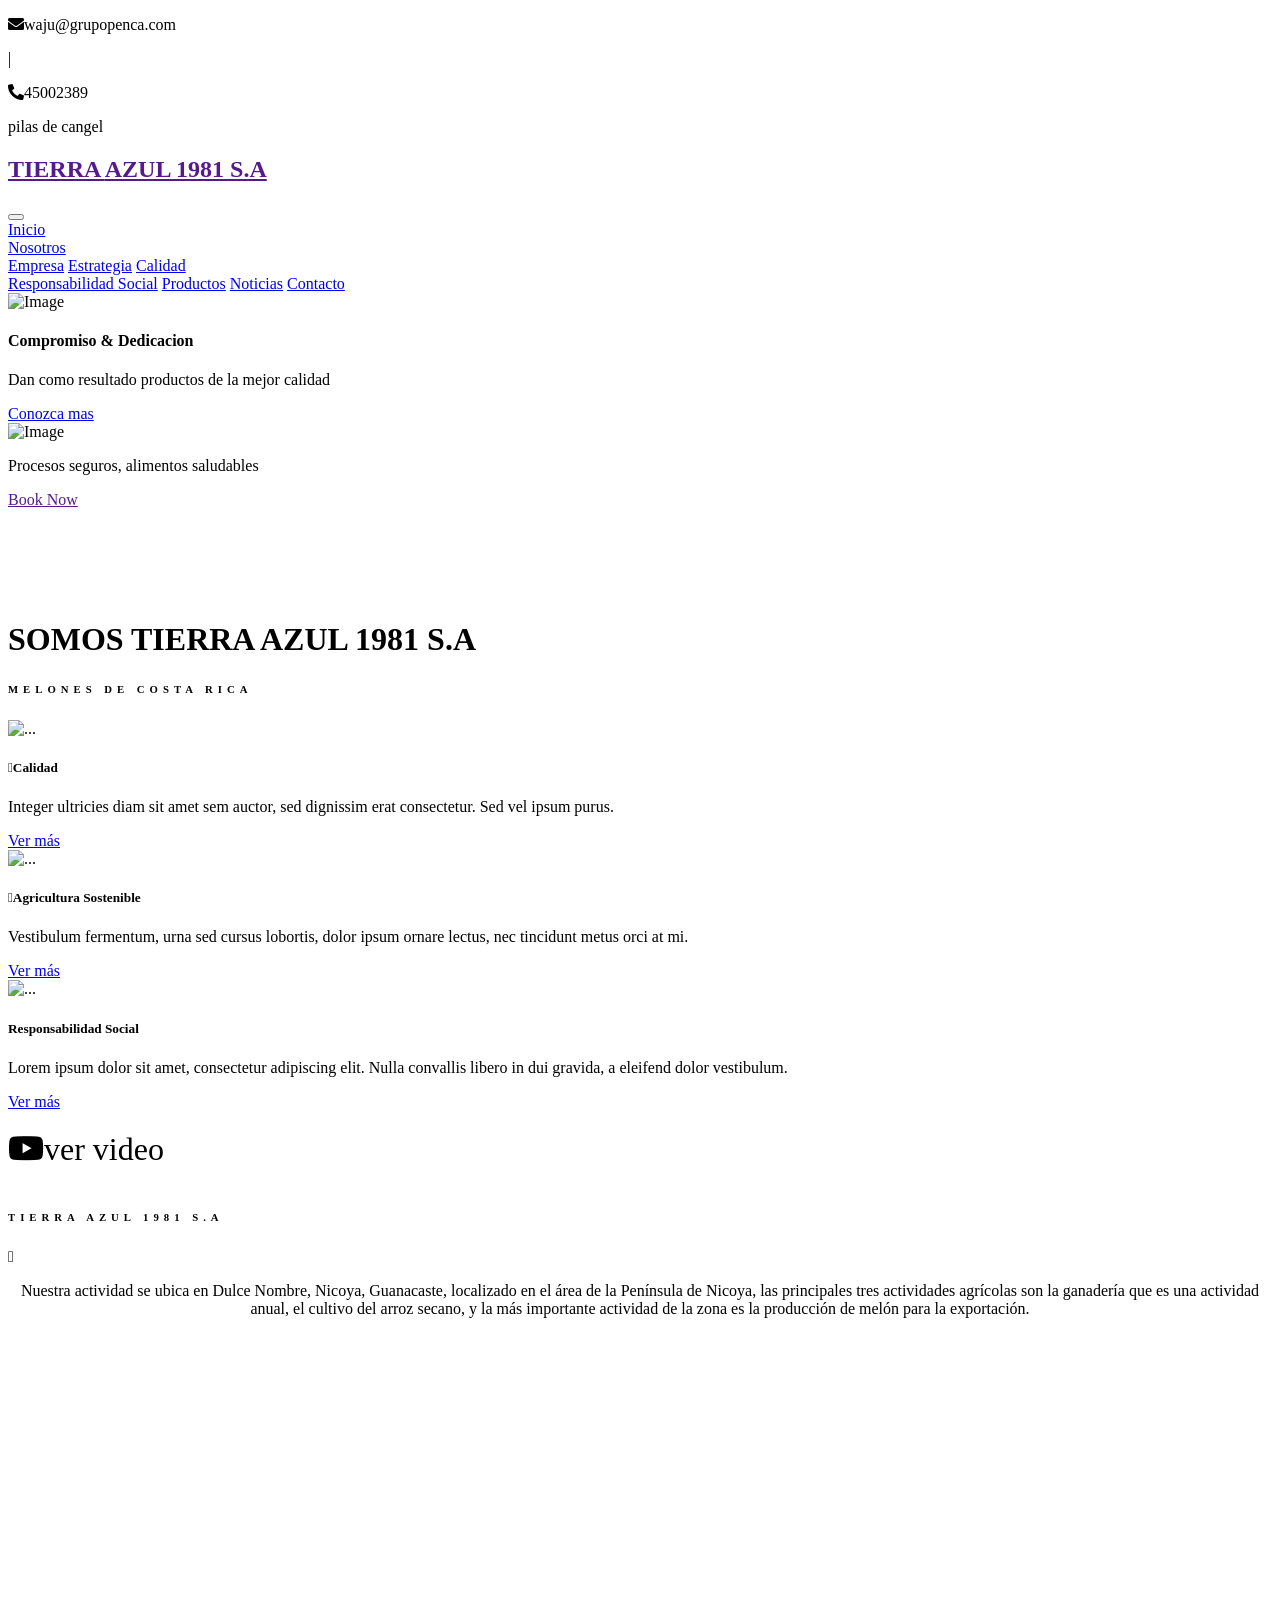
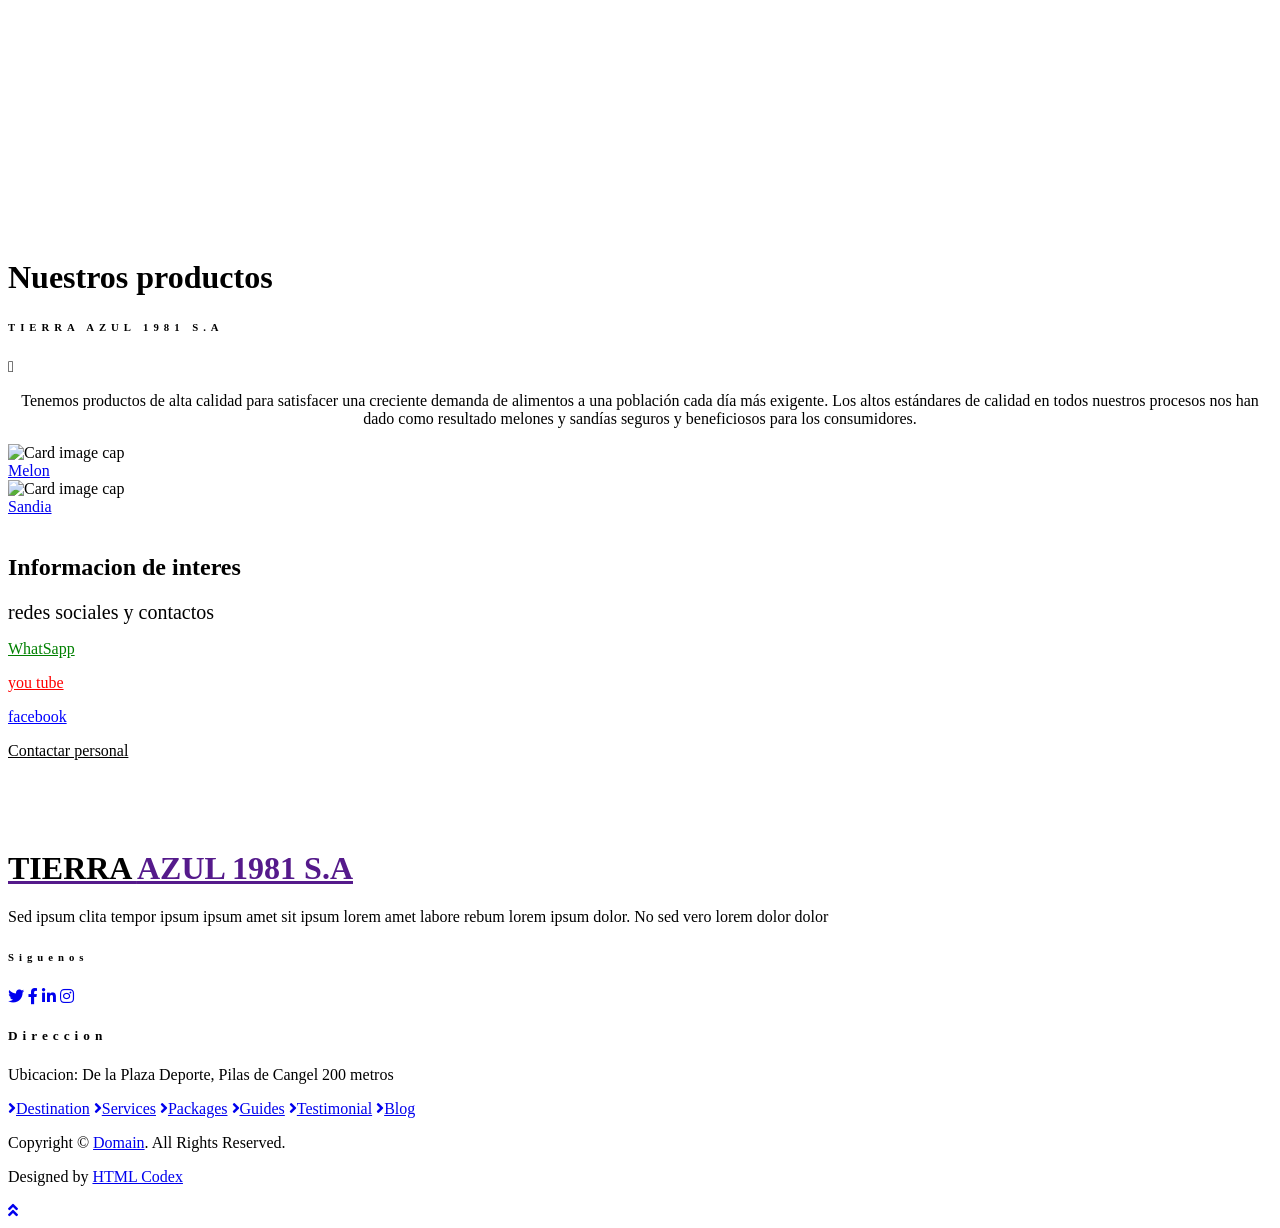
==== index.html @ b2475b97 "Add files via upload" ====
<!DOCTYPE html>
<html lang="en">

<head>
    <meta charset="utf-8">
    <title>TIERRA AZUL</title>
    <meta content="width=device-width, initial-scale=1.0" name="viewport">
    <meta content="Free HTML Templates" name="keywords">
    <meta content="Free HTML Templates" name="description">

    <!-- Favicon -->
    <link href="img/favicon.ico" rel="icon">

    <!-- Google Web Fonts -->
    <link rel="preconnect" href="https://fonts.gstatic.com">
    <link href="https://fonts.googleapis.com/css2?family=Poppins:wght@400;500;600;700&display=swap" rel="stylesheet"> 

    <!-- Font Awesome -->
    <link href="https://cdnjs.cloudflare.com/ajax/libs/font-awesome/5.10.0/css/all.min.css" rel="stylesheet">
    <script src="https://kit.fontawesome.com/739c16c71e.js" crossorigin="anonymous"></script>
    <!-- Libraries Stylesheet -->
    <link href="lib/owlcarousel/assets/owl.carousel.min.css" rel="stylesheet">
    <link href="lib/tempusdominus/css/tempusdominus-bootstrap-4.min.css" rel="stylesheet" />

    <!-- Customized Bootstrap Stylesheet -->
    <link href="css/style.css" rel="stylesheet">
  
</head>

<body>
    <!-- Topbar Start -->
    <div class="container-fluid bg-light pt-3 d-none d-lg-block">
        <div class="container">
            <div class="row">
                <div class="col-lg-6 text-center text-lg-left mb-2 mb-lg-0">
                    <div class="d-inline-flex align-items-center">
                        <p><i class="fa fa-envelope mr-2"></i>waju@grupopenca.com</p>
                        <p class="text-body px-3">|</p>
                        <p><i class="fa fa-phone-alt mr-2"></i>45002389</p>
                    </div>
                </div>
                <div class="col-lg-2 text-center text-lg-right">
                    <p> <i class="fa-solid fa-location-dot mr-2"></i>pilas de cangel</p>
                    <!-- <div class="d-inline-flex align-items-center">
                        <a class="text-primary px-3" href="">
                            <i class="fab fa-facebook-f"></i>
                        </a>
                        <a class="text-primary px-3" href="">
                            <i class="fab fa-twitter"></i>
                        </a>
                        <a class="text-primary px-3" href="">
                            <i class="fab fa-linkedin-in"></i>
                        </a>
                        <a class="text-primary px-3" href="">
                            <i class="fab fa-instagram"></i>
                        </a>
                        <a class="text-primary pl-3" href="">
                            <i class="fab fa-youtube"></i>
                        </a> -->
                    </div>
                </div>
            </div>
        </div>
    
    <!-- Topbar End -->


    <!-- Navbar Start -->
    <div class="container-fluid position-relative nav-bar p-0">
        <div class="container-lg position-relative p-0 px-lg-3" style="z-index: 9;">
            <nav class="navbar navbar-expand-lg bg-light navbar-light shadow-lg py-3 py-lg-0 pl-3 pl-lg-8">
                <a href="" class="navbar-brand">
                    <h1 class="m-0 text-azul"><span class="text-dark">TIERRA </span>AZUL 1981 S.A</h1>
                </a>
                <button type="button" class="navbar-toggler" data-toggle="collapse" data-target="#navbarCollapse">
                    <span class="navbar-toggler-icon"></span>
                </button>
                <div class="collapse navbar-collapse justify-content-between px-3" id="navbarCollapse">
                    <div class="navbar-nav ml-auto py-0">
                        <a href="index.html" class="nav-item nav-link active">Inicio</a>
                        <div class="nav-item dropdown">
                            <a href="#" class="nav-link dropdown" data-toggle="dropdown">Nosotros</a>
                            <div class="dropdown-menu border-0 rounded-0 m-0">
                                <a href="blog.html" class="dropdown-item">Empresa</a>
                                <a href="single.html" class="dropdown-item">Estrategia</a>
                                <a href="destination.html" class="dropdown-item">Calidad</a>
                            </div>
                        
                        </div>
                        <a href="service.html" class="nav-item nav-link">Responsabilidad Social</a>
                        <a href="package.html" class="nav-item nav-link">Productos</a>
                        <a href="package.html" class="nav-item nav-link">Noticias</a>
                        <a href="package.html" class="nav-item nav-link">Contacto</a>
                        
                      
                    </div>
                </div>
            </nav>
        </div>
    </div>
    <!-- Navbar End -->


    <!-- Carousel Start -->
    <div class="container-fluid p-0">
        <div id="header-carousel" class="carousel slide " data-ride="carousel">
            <div class="carousel-inner">
                <div class="carousel-item active">
                    <img class="w-100" src="img/sandia.jpg" alt="Image">
                    <div class="carousel-caption d-flex flex-column align-items-center justify-content-center">
                        <div class="p-3" style="max-width: 900px;">
                            <h4 class="text-white text-uppercase mb-md-3">Compromiso & Dedicacion</h4>
                           <p>Dan como resultado productos de la mejor calidad</p>
                            <a href="about.html" class="btn btn-primary py-md-3 px-md-5 mt-2">Conozca mas</a>
                        </div>
                    </div>
                </div>
                <div class="carousel-item">
                    <img class="w-100" src="img/melon 3.jpg" alt="Image">
                    <div class="carousel-caption d-flex flex-column align-items-center justify-content-center">
                        <div class="p-3" style="max-width: 900px;">
                            <!-- <h4 class="text-white text-uppercase mb-md-3">Tours & Travel</h4> -->
                            <!-- <h1 class="display-3 text-white mb-md-4">Discover Amazing Places With Us</h1> -->
                            <p class=" text-white ">Procesos seguros, alimentos saludables</p>
                            <a href="" class="btn btn-primary py-md-3 px-md-5 mt-2">Book Now</a>
                        </div>
                    </div>
                </div>
            </div>
            <a class="carousel-control-prev" href="#header-carousel" data-slide="prev">
                <div class="btn btn-dark" style="width: 45px; height: 45px;">
                    <span class="carousel-control-prev-icon mb-n2"></span>
                </div>
            </a>
            <a class="carousel-control-next" href="#header-carousel" data-slide="next">
                <div class="btn btn-dark" style="width: 45px; height: 45px;">
                    <span class="carousel-control-next-icon mb-n2"></span>
                </div>
            </a>
        </div>
    </div>
    <!-- Carousel End -->


    <!-- Booking Start -->
    <!-- <div class="container-fluid booking mt-5 pb-5">
        <div class="container pb-5">
            <div class="bg-light shadow" style="padding: 30px;">
                <div class="row align-items-center" style="min-height: 60px;">
                    <div class="col-md-10">
                        <div class="row">
                            <div class="col-md-3">
                                <div class="mb-3 mb-md-0">
                                    <select class="custom-select px-4" style="height: 47px;">
                                        <option selected>Destination</option>
                                        <option value="1">Destination 1</option>
                                        <option value="2">Destination 1</option>
                                        <option value="3">Destination 1</option>
                                    </select>
                                </div>
                            </div>
                            <div class="col-md-3">
                                <div class="mb-3 mb-md-0">
                                    <div class="date" id="date1" data-target-input="nearest">
                                        <input type="text" class="form-control p-4 datetimepicker-input" placeholder="Depart Date" data-target="#date1" data-toggle="datetimepicker"/>
                                    </div>
                                </div>
                            </div>
                            <div class="col-md-3">
                                <div class="mb-3 mb-md-0">
                                    <div class="date" id="date2" data-target-input="nearest">
                                        <input type="text" class="form-control p-4 datetimepicker-input" placeholder="Return Date" data-target="#date2" data-toggle="datetimepicker"/>
                                    </div>
                                </div>
                            </div>
                            <div class="col-md-3">
                                <div class="mb-3 mb-md-0">
                                    <select class="custom-select px-4" style="height: 47px;">
                                        <option selected>Duration</option>
                                        <option value="1">Duration 1</option>
                                        <option value="2">Duration 1</option>
                                        <option value="3">Duration 1</option>
                                    </select>
                                </div>
                            </div>
                        </div>
                    </div>
                    <div class="col-md-2">
                        <button class="btn btn-primary btn-block" type="submit" style="height: 47px; margin-top: -2px;">Submit</button>
                    </div>
                </div>
            </div>
        </div>
    </div> -->
    <!-- Booking End -->


    <!-- About Start -->
    <!-- <div class="container-fluid py-5"> -->
        <!-- <div class="container pt-5">
            <div class="row">
                <div class="col-lg-6" style="min-height: 500px;">
                    <div class="position-relative h-100">
                        <img class="position-absolute w-100 h-100" src="img/about.jpg" style="object-fit: cover;">
                    </div>
                </div>
                <div class="col-lg-6 pt-5 pb-lg-5">
                    <div class="about-text bg-white p-4 p-lg-5 my-lg-5">
                        <h6 class="text-primary text-uppercase" style="letter-spacing: 5px;">About Us</h6>
                        <h1 class="mb-3">We Provide Best Tour Packages In Your Budget</h1>
                        <p>Dolores lorem lorem ipsum sit et ipsum. Sadip sea amet diam dolore sed et. Sit rebum labore sit sit ut vero no sit. Et elitr stet dolor sed sit et sed ipsum et kasd ut. Erat duo eos et erat sed diam duo</p>
                        <div class="row mb-4">
                            <div class="col-6">
                                <img class="img-fluid" src="img/about-1.jpg" alt="">
                            </div>
                            <div class="col-6">
                                <img class="img-fluid" src="img/about-2.jpg" alt="">
                            </div>
                        </div>
                        <a href="" class="btn btn-primary mt-1">Book Now</a>
                    </div>
                </div>
            </div>
        </div> -->
    <!-- </div> -->
    <!-- About End -->


    <!-- Feature Start -->
    <!-- <div class="container-fluid pb-5">
        <div class="container pb-5">
            <div class="row">
                <div class="col-md-4">
                    <div class="d-flex mb-4 mb-lg-0">
                        <div class="d-flex flex-shrink-0 align-items-center justify-content-center bg-primary mr-3" style="height: 100px; width: 100px;">
                            <i class="fa fa-2x fa-money-check-alt text-white"></i>
                        </div>
                        <div class="d-flex flex-column">
                            <h5 class="">Competitive Pricing</h5>
                            <p class="m-0">Magna sit magna dolor duo dolor labore rebum amet elitr est diam sea</p>
                        </div>
                    </div>
                </div>
                <div class="col-md-4">
                    <div class="d-flex mb-4 mb-lg-0">
                        <div class="d-flex flex-shrink-0 align-items-center justify-content-center bg-primary mr-3" style="height: 100px; width: 100px;">
                            <i class="fa fa-2x fa-award text-white"></i>
                        </div>
                        <div class="d-flex flex-column">
                            <h5 class="">Best Services</h5>
                            <p class="m-0">Magna sit magna dolor duo dolor labore rebum amet elitr est diam sea</p>
                        </div>
                    </div>
                </div>
                <div class="col-md-4">
                    <div class="d-flex mb-4 mb-lg-0">
                        <div class="d-flex flex-shrink-0 align-items-center justify-content-center bg-primary mr-3" style="height: 100px; width: 100px;">
                            <i class="fa fa-2x fa-globe text-white"></i>
                        </div>
                        <div class="d-flex flex-column">
                            <h5 class="">Worldwide Coverage</h5>
                            <p class="m-0">Magna sit magna dolor duo dolor labore rebum amet elitr est diam sea</p>
                        </div>
                    </div>
                </div>
            </div>
        </div>
    </div> -->
    <!-- Feature End -->


    <!-- Destination Start -->
    <div class="container-fluid py-5">
        <div class="container pt-5 pb-3">
            <div class="text-center mb-3 pb-3">
                <h1>SOMOS TIERRA AZUL 1981 S.A</h1>
                <h6 class="text-primary text-uppercase" style="letter-spacing: 5px;">MELONES DE COSTA RICA</h6>
            </div>
            <div class="row">
                <div class="col-lg-4 col-md-6 mb-4">
                    <div class="card">
                        <img src="img/images.jpg" class="card-img-top" alt="...">
                        <div class="card-body">
                            <h5 class="card-title" ><i class="fa-solid fa-award mr-2"></i>Calidad</h5>
                            <p class="card-text">Integer ultricies diam sit amet sem auctor, sed dignissim erat consectetur. Sed vel ipsum purus.</p>
                            <a href="#" class="btn btn-primary">Ver más</a>
                        </div>
                    </div>
                </div>
                <div class="col-lg-4 col-md-6 mb-4">
                    <div class="card" >
                        <img src="img/images.jpg" class="card-img-top" alt="...">
                        <div class="card-body">
                            <h5 class="card-title"><i class="fa-solid fa-seedling mr-2"></i>Agricultura Sostenible</h5>
                            <p class="card-text">Vestibulum fermentum, urna sed cursus lobortis, dolor ipsum ornare lectus, nec tincidunt metus orci at mi.</p>
                            <a href="#" class="btn btn-primary">Ver más</a>
                        </div>
                    </div>
                </div>
                <!-- <div class="col-lg-4 col-md-6 mb-4">
                    <div class="destination-item position-relative overflow-hidden mb-2">
                        <img class="img-fluid" src="img/destination-3.jpg" alt="">
                        <a class="destination-overlay text-white text-decoration-none" href="#">
                            <h5 class="text-white">Australia</h5>
                            <span>100 Cities</span>
                        </a>
                    </div>
                </div> -->
                <div class="col-lg-4 col-md-6 mb-4">
                    <div class="card" >
                        <img src="img/images.jpg" class="card-img-top" alt="...">
                        <div class="card-body">
                            <h5 class="card-title"><i class="fa-solid fa-heart-pulse mr-2"></i>Responsabilidad Social</h5>
                            <p class="card-text">Lorem ipsum dolor sit amet, consectetur adipiscing elit. Nulla convallis libero in dui gravida, a eleifend dolor vestibulum.</p>
                            <a href="#" class="btn btn-primary">Ver más</a>
                        </div>
                    </div>
                </div>
               
                <!-- <div class="col-lg-4 col-md-6 mb-4">
                    <div class="destination-item position-relative overflow-hidden mb-2">
                        <img class="img-fluid" src="img/destination-6.jpg" alt="">
                        <a class="destination-overlay text-white text-decoration-none" href="#">
                            <h5 class="text-white">Indonesia</h5>
                            <span>100 Cities</span>
                        </a>
                    </div>
                </div> -->
                <!-- Nuevas tarjetas (cards) -->
                
                <!-- <div class="col-lg-4 col-md-6 mb-4">
                    <div class="card" >
                        <img src="img/card-2.jpg" class="card-img-top" alt="...">
                        <div class="card-body">
                            <h5 class="card-title">Card 2</h5>
                            <p class="card-text">Vestibulum fermentum, urna sed cursus lobortis, dolor ipsum ornare lectus, nec tincidunt metus orci at mi.</p>
                            <a href="#" class="btn btn-primary">Ver más</a>
                        </div>
                    </div>
                </div> -->
                
            </div>
        </div>
    </div>
    
    <!-- Destination Start -->


    <!-- Service Start -->
    <div class="container-fluid py-5">
        <div class="container pt-2 pb-3">
            <div class="text-center mb-3 pb-3">
                <h1 class=" fab fa-youtube">ver video</h1>
                <h6 class="text-primary text-uppercase" style="letter-spacing: 5px;">TIERRA AZUL 1981 S.A</h6>
                <i class="fa-solid fa-minus icon-line"></i>
                <p style="text-align: center;">Nuestra actividad se ubica en Dulce Nombre, Nicoya, Guanacaste, localizado en el área de la Península de Nicoya,
                     las principales tres actividades agrícolas son la ganadería que es una actividad anual,
                     el cultivo del arroz secano, y la más importante actividad de la zona es la producción de melón para la exportación.
                </p>
            </div>
            <div class="row justify-content-center">
                <div class="col-lg-12 mb-4">
                    <div class="video-container text-center mb-2 py-5 px-4">
                        <iframe width="2000" height="500" src="https://www.youtube.com/embed/RGapoPyUY4o?si=kHZa_8qABs0LEyhf" title="YouTube video player" frameborder="0" allow="accelerometer; autoplay; clipboard-write; encrypted-media; gyroscope; picture-in-picture; web-share" referrerpolicy="strict-origin-when-cross-origin" allowfullscreen></iframe>
                    </div>
                </div>
            </div>
        </div>
    </div>
    <!-- Service End -->
    <div class="container-fluid py-5">
        <div class="container pt-2 pb-3">
            <div class="text-center mb-3 pb-3">
                <h1 >Nuestros productos</h1>
                <h6 class="text-primary text-uppercase" style="letter-spacing: 5px;">TIERRA AZUL 1981 S.A</h6>
                <i class="fa-solid fa-minus icon-line"></i>
                <p style="text-align: center;">Tenemos productos de alta calidad para satisfacer una creciente demanda de alimentos a una población cada día más exigente.
                     Los altos estándares de calidad en todos nuestros procesos nos han dado como resultado melones 
                     y sandías seguros y beneficiosos para los consumidores.
                </p>
            </div>
            <div class="row">
                
            
            <div class="col-lg-6 col-md-6 mb-6 ">
            <div class="card" style="width: 20rem;">
                <img class="card-img-top" src="img/melon2.jpg" alt="Card image cap">
                <div class="card-body">
                  <!-- <h5 class="card-title">Card title</h5> -->
                  
                  <div class="btn-center">
                    <a href="#" class="btn btn-primary  ">Melon</a>
                  </div>
                  
                </div>
              </div>
            </div>
            <div class="col-lg-6 col-md-6 mb-6">
              <div class="card image-container" style="width: 20rem;">
                <img class="card-img-top "   src="img/sandia.jpg" alt="Card image cap" clas>
                <div class="card-body">
                  <!-- <h5 class="card-title">Card title</h5> -->
                 
                  <div class="btn-center">
                    <a href="#" class="btn btn-primary  ">Sandia</a>
                  </div>
                  
                </div>
              </div>
            </div>
            <!-- <div class="row justify-content-center">
                <div class="col-lg-12 mb-4">
                    <div class="video-container text-center mb-2 py-5 px-4">
                        <iframe width="2000" height="500" src="https://www.youtube.com/embed/RGapoPyUY4o?si=kHZa_8qABs0LEyhf" title="YouTube video player" frameborder="0" allow="accelerometer; autoplay; clipboard-write; encrypted-media; gyroscope; picture-in-picture; web-share" referrerpolicy="strict-origin-when-cross-origin" allowfullscreen></iframe>
                    </div>
                </div>
            </div> -->
        </div>
        </div>
<br>
        <div class="container-fluid py-5  parrafo">
            <div class="">
            
                <div class="row">
                    <div class="col-6">
                    <h2 style="text-align: left;"> Informacion de interes</h2>
                    <div style="text-align: left ; color: black; font-size: 20px;"  >
                        <span>redes sociales y contactos </span>
                    </div>
                   
                </div>
                <div class="col-6">
                    <p >
                       
                        <a href="" style="color:green;">WhatSapp</a>
                    </p>
                    
                    <p>
                        <a href="" style="color: red;">you tube</a>
                    </p>
                    <p>
                        <a href="" style="color: blue;">facebook</a>
                    </p>
                    
                        <a href="" style="color:black;">Contactar personal</a>
                    </p>
                
                </div>
                </div>
                
            </div>

        </div>
    </div>

    <!-- Packages Start -->
    <!-- <div class="container-fluid py-5">
        <div class="container pt-5 pb-3">
            <div class="text-center mb-3 pb-3">
                <h6 class="text-primary text-uppercase" style="letter-spacing: 5px;">Packages</h6>
                <h1>Pefect Tour Packages</h1>
            </div>
            <div class="row">
                <div class="col-lg-4 col-md-6 mb-4">
                    <div class="package-item bg-white mb-2">
                        <img class="img-fluid" src="img/package-1.jpg" alt="">
                        <div class="p-4">
                            <div class="d-flex justify-content-between mb-3">
                                <small class="m-0"><i class="fa fa-map-marker-alt text-primary mr-2"></i>Thailand</small>
                                <small class="m-0"><i class="fa fa-calendar-alt text-primary mr-2"></i>3 days</small>
                                <small class="m-0"><i class="fa fa-user text-primary mr-2"></i>2 Person</small>
                            </div>
                            <a class="h5 text-decoration-none" href="">Discover amazing places of the world with us</a>
                            <div class="border-top mt-4 pt-4">
                                <div class="d-flex justify-content-between">
                                    <h6 class="m-0"><i class="fa fa-star text-primary mr-2"></i>4.5 <small>(250)</small></h6>
                                    <h5 class="m-0">$350</h5>
                                </div>
                            </div>
                        </div>
                    </div>
                </div>
                <div class="col-lg-4 col-md-6 mb-4">
                    <div class="package-item bg-white mb-2">
                        <img class="img-fluid" src="img/package-2.jpg" alt="">
                        <div class="p-4">
                            <div class="d-flex justify-content-between mb-3">
                                <small class="m-0"><i class="fa fa-map-marker-alt text-primary mr-2"></i>Thailand</small>
                                <small class="m-0"><i class="fa fa-calendar-alt text-primary mr-2"></i>3 days</small>
                                <small class="m-0"><i class="fa fa-user text-primary mr-2"></i>2 Person</small>
                            </div>
                            <a class="h5 text-decoration-none" href="">Discover amazing places of the world with us</a>
                            <div class="border-top mt-4 pt-4">
                                <div class="d-flex justify-content-between">
                                    <h6 class="m-0"><i class="fa fa-star text-primary mr-2"></i>4.5 <small>(250)</small></h6>
                                    <h5 class="m-0">$350</h5>
                                </div>
                            </div>
                        </div>
                    </div>
                </div>
                <div class="col-lg-4 col-md-6 mb-4">
                    <div class="package-item bg-white mb-2">
                        <img class="img-fluid" src="img/package-3.jpg" alt="">
                        <div class="p-4">
                            <div class="d-flex justify-content-between mb-3">
                                <small class="m-0"><i class="fa fa-map-marker-alt text-primary mr-2"></i>Thailand</small>
                                <small class="m-0"><i class="fa fa-calendar-alt text-primary mr-2"></i>3 days</small>
                                <small class="m-0"><i class="fa fa-user text-primary mr-2"></i>2 Person</small>
                            </div>
                            <a class="h5 text-decoration-none" href="">Discover amazing places of the world with us</a>
                            <div class="border-top mt-4 pt-4">
                                <div class="d-flex justify-content-between">
                                    <h6 class="m-0"><i class="fa fa-star text-primary mr-2"></i>4.5 <small>(250)</small></h6>
                                    <h5 class="m-0">$350</h5>
                                </div>
                            </div>
                        </div>
                    </div>
                </div>
                <div class="col-lg-4 col-md-6 mb-4">
                    <div class="package-item bg-white mb-2">
                        <img class="img-fluid" src="img/package-4.jpg" alt="">
                        <div class="p-4">
                            <div class="d-flex justify-content-between mb-3">
                                <small class="m-0"><i class="fa fa-map-marker-alt text-primary mr-2"></i>Thailand</small>
                                <small class="m-0"><i class="fa fa-calendar-alt text-primary mr-2"></i>3 days</small>
                                <small class="m-0"><i class="fa fa-user text-primary mr-2"></i>2 Person</small>
                            </div>
                            <a class="h5 text-decoration-none" href="">Discover amazing places of the world with us</a>
                            <div class="border-top mt-4 pt-4">
                                <div class="d-flex justify-content-between">
                                    <h6 class="m-0"><i class="fa fa-star text-primary mr-2"></i>4.5 <small>(250)</small></h6>
                                    <h5 class="m-0">$350</h5>
                                </div>
                            </div>
                        </div>
                    </div>
                </div>
                <div class="col-lg-4 col-md-6 mb-4">
                    <div class="package-item bg-white mb-2">
                        <img class="img-fluid" src="img/package-5.jpg" alt="">
                        <div class="p-4">
                            <div class="d-flex justify-content-between mb-3">
                                <small class="m-0"><i class="fa fa-map-marker-alt text-primary mr-2"></i>Thailand</small>
                                <small class="m-0"><i class="fa fa-calendar-alt text-primary mr-2"></i>3 days</small>
                                <small class="m-0"><i class="fa fa-user text-primary mr-2"></i>2 Person</small>
                            </div>
                            <a class="h5 text-decoration-none" href="">Discover amazing places of the world with us</a>
                            <div class="border-top mt-4 pt-4">
                                <div class="d-flex justify-content-between">
                                    <h6 class="m-0"><i class="fa fa-star text-primary mr-2"></i>4.5 <small>(250)</small></h6>
                                    <h5 class="m-0">$350</h5>
                                </div>
                            </div>
                        </div>
                    </div>
                </div>
                <div class="col-lg-4 col-md-6 mb-4">
                    <div class="package-item bg-white mb-2">
                        <img class="img-fluid" src="img/package-6.jpg" alt="">
                        <div class="p-4">
                            <div class="d-flex justify-content-between mb-3">
                                <small class="m-0"><i class="fa fa-map-marker-alt text-primary mr-2"></i>Thailand</small>
                                <small class="m-0"><i class="fa fa-calendar-alt text-primary mr-2"></i>3 days</small>
                                <small class="m-0"><i class="fa fa-user text-primary mr-2"></i>2 Person</small>
                            </div>
                            <a class="h5 text-decoration-none" href="">Discover amazing places of the world with us</a>
                            <div class="border-top mt-4 pt-4">
                                <div class="d-flex justify-content-between">
                                    <h6 class="m-0"><i class="fa fa-star text-primary mr-2"></i>4.5 <small>(250)</small></h6>
                                    <h5 class="m-0">$350</h5>
                                </div>
                            </div>
                        </div>
                    </div>
                </div>
            </div>
        </div>
    </div> -->
    <!-- Packages End -->


    <!-- Registration Start -->
    <!-- <div class="container-fluid bg-registration py-5" style="margin: 90px 0;">
        <div class="container py-5">
            <div class="row align-items-center">
                <div class="col-lg-7 mb-5 mb-lg-0">
                    <div class="mb-4">
                        <h6 class="text-primary text-uppercase" style="letter-spacing: 5px;">Mega Offer</h6>
                        <h1 class="text-white"><span class="text-primary">30% OFF</span> For Honeymoon</h1>
                    </div>
                    <p class="text-white">Invidunt lorem justo sanctus clita. Erat lorem labore ea, justo dolor lorem ipsum ut sed eos,
                        ipsum et dolor kasd sit ea justo. Erat justo sed sed diam. Ea et erat ut sed diam sea ipsum est
                        dolor</p>
                    <ul class="list-inline text-white m-0">
                        <li class="py-2"><i class="fa fa-check text-primary mr-3"></i>Labore eos amet dolor amet diam</li>
                        <li class="py-2"><i class="fa fa-check text-primary mr-3"></i>Etsea et sit dolor amet ipsum</li>
                        <li class="py-2"><i class="fa fa-check text-primary mr-3"></i>Diam dolor diam elitripsum vero.</li>
                    </ul>
                </div>
                <div class="col-lg-5">
                    <div class="card border-0">
                        <div class="card-header bg-primary text-center p-4">
                            <h1 class="text-white m-0">Sign Up Now</h1>
                        </div>
                        <div class="card-body rounded-bottom bg-white p-5">
                            <form>
                                <div class="form-group">
                                    <input type="text" class="form-control p-4" placeholder="Your name" required="required" />
                                </div>
                                <div class="form-group">
                                    <input type="email" class="form-control p-4" placeholder="Your email" required="required" />
                                </div>
                                <div class="form-group">
                                    <select class="custom-select px-4" style="height: 47px;">
                                        <option selected>Select a destination</option>
                                        <option value="1">destination 1</option>
                                        <option value="2">destination 1</option>
                                        <option value="3">destination 1</option>
                                    </select>
                                </div>
                                <div>
                                    <button class="btn btn-primary btn-block py-3" type="submit">Sign Up Now</button>
                                </div>
                            </form>
                        </div>
                    </div>
                </div>
            </div>
        </div>
    </div> -->
    <!-- Registration End -->


    <!-- Team Start -->
    <!-- <div class="container-fluid py-5">
        <div class="container pt-5 pb-3">
            <div class="text-center mb-3 pb-3">
                <h6 class="text-primary text-uppercase" style="letter-spacing: 5px;">Guides</h6>
                <h1>Our Travel Guides</h1>
            </div>
            <div class="row">
                <div class="col-lg-3 col-md-4 col-sm-6 pb-2">
                    <div class="team-item bg-white mb-4">
                        <div class="team-img position-relative overflow-hidden">
                            <img class="img-fluid w-100" src="img/team-1.jpg" alt="">
                            <div class="team-social">
                                <a class="btn btn-outline-primary btn-square" href=""><i class="fab fa-twitter"></i></a>
                                <a class="btn btn-outline-primary btn-square" href=""><i class="fab fa-facebook-f"></i></a>
                                <a class="btn btn-outline-primary btn-square" href=""><i class="fab fa-instagram"></i></a>
                                <a class="btn btn-outline-primary btn-square" href=""><i class="fab fa-linkedin-in"></i></a>
                            </div>
                        </div>
                        <div class="text-center py-4">
                            <h5 class="text-truncate">Guide Name</h5>
                            <p class="m-0">Designation</p>
                        </div>
                    </div>
                </div>
                <div class="col-lg-3 col-md-4 col-sm-6 pb-2">
                    <div class="team-item bg-white mb-4">
                        <div class="team-img position-relative overflow-hidden">
                            <img class="img-fluid w-100" src="img/team-2.jpg" alt="">
                            <div class="team-social">
                                <a class="btn btn-outline-primary btn-square" href=""><i class="fab fa-twitter"></i></a>
                                <a class="btn btn-outline-primary btn-square" href=""><i class="fab fa-facebook-f"></i></a>
                                <a class="btn btn-outline-primary btn-square" href=""><i class="fab fa-instagram"></i></a>
                                <a class="btn btn-outline-primary btn-square" href=""><i class="fab fa-linkedin-in"></i></a>
                            </div>
                        </div>
                        <div class="text-center py-4">
                            <h5 class="text-truncate">Guide Name</h5>
                            <p class="m-0">Designation</p>
                        </div>
                    </div>
                </div>
                <div class="col-lg-3 col-md-4 col-sm-6 pb-2">
                    <div class="team-item bg-white mb-4">
                        <div class="team-img position-relative overflow-hidden">
                            <img class="img-fluid w-100" src="img/team-3.jpg" alt="">
                            <div class="team-social">
                                <a class="btn btn-outline-primary btn-square" href=""><i class="fab fa-twitter"></i></a>
                                <a class="btn btn-outline-primary btn-square" href=""><i class="fab fa-facebook-f"></i></a>
                                <a class="btn btn-outline-primary btn-square" href=""><i class="fab fa-instagram"></i></a>
                                <a class="btn btn-outline-primary btn-square" href=""><i class="fab fa-linkedin-in"></i></a>
                            </div>
                        </div>
                        <div class="text-center py-4">
                            <h5 class="text-truncate">Guide Name</h5>
                            <p class="m-0">Designation</p>
                        </div>
                    </div>
                </div>
                <div class="col-lg-3 col-md-4 col-sm-6 pb-2">
                    <div class="team-item bg-white mb-4">
                        <div class="team-img position-relative overflow-hidden">
                            <img class="img-fluid w-100" src="img/team-4.jpg" alt="">
                            <div class="team-social">
                                <a class="btn btn-outline-primary btn-square" href=""><i class="fab fa-twitter"></i></a>
                                <a class="btn btn-outline-primary btn-square" href=""><i class="fab fa-facebook-f"></i></a>
                                <a class="btn btn-outline-primary btn-square" href=""><i class="fab fa-instagram"></i></a>
                                <a class="btn btn-outline-primary btn-square" href=""><i class="fab fa-linkedin-in"></i></a>
                            </div>
                        </div>
                        <div class="text-center py-4">
                            <h5 class="text-truncate">Guide Name</h5>
                            <p class="m-0">Designation</p>
                        </div>
                    </div>
                </div>
            </div>
        </div>
    </div> -->
    <!-- Team End -->


    <!-- Testimonial Start -->
    <!-- <div class="container-fluid py-5">
        <div class="container py-5">
            <div class="text-center mb-3 pb-3">
                <h6 class="text-primary text-uppercase" style="letter-spacing: 5px;">Testimonial</h6>
                <h1>What Say Our Clients</h1>
            </div>
            <div class="owl-carousel testimonial-carousel">
                <div class="text-center pb-4">
                    <img class="img-fluid mx-auto" src="img/melon 3.jpg" style="width: 100px; height: 100px;" >
                    <div class="testimonial-text bg-white p-4 mt-n5">
                        <p class="mt-5">Dolor et eos labore, stet justo sed est sed. Diam sed sed dolor stet amet eirmod eos labore diam
                        </p>
                        <h5 class="text-truncate">Client Name</h5>
                        <span>Profession</span>
                    </div>
                </div>
                <div class="text-center">
                    <img class="img-fluid mx-auto" src="img/testimonial-2.jpg" style="width: 100px; height: 100px;" >
                    <div class="testimonial-text bg-white p-4 mt-n5">
                        <p class="mt-5">Dolor et eos labore, stet justo sed est sed. Diam sed sed dolor stet amet eirmod eos labore diam
                        </p>
                        <h5 class="text-truncate">Client Name</h5>
                        <span>Profession</span>
                    </div>
                </div>
                <div class="text-center">
                    <img class="img-fluid mx-auto" src="img/testimonial-3.jpg" style="width: 100px; height: 100px;" >
                    <div class="testimonial-text bg-white p-4 mt-n5">
                        <p class="mt-5">Dolor et eos labore, stet justo sed est sed. Diam sed sed dolor stet amet eirmod eos labore diam
                        </p>
                        <h5 class="text-truncate">Client Name</h5>
                        <span>Profession</span>
                    </div>
                </div>
                <div class="text-center">
                    <img class="img-fluid mx-auto" src="img/testimonial-4.jpg" style="width: 100px; height: 100px;" >
                    <div class="testimonial-text bg-white p-4 mt-n5">
                        <p class="mt-5">Dolor et eos labore, stet justo sed est sed. Diam sed sed dolor stet amet eirmod eos labore diam
                        </p>
                        <h5 class="text-truncate">Client Name</h5>
                        <span>Profession</span>
                    </div>
                </div>
            </div>
        </div>
    </div> -->
    <!-- Testimonial End -->


    <!-- Blog Start -->
    <!-- <div class="container-fluid py-5">
        <div class="container pt-5 pb-3">
            <div class="text-center mb-3 pb-3">
                <h6 class="text-primary text-uppercase" style="letter-spacing: 5px;">Our Blog</h6>
                <h1>Latest From Our Blog</h1>
            </div>
            <div class="row pb-3">
                <div class="col-lg-4 col-md-6 mb-4 pb-2">
                    <div class="blog-item">
                        <div class="position-relative">
                            <img class="img-fluid w-100" src="img/blog-1.jpg" alt="">
                            <div class="blog-date">
                                <h6 class="font-weight-bold mb-n1">01</h6>
                                <small class="text-white text-uppercase">Jan</small>
                            </div>
                        </div>
                        <div class="bg-white p-4">
                            <div class="d-flex mb-2">
                                <a class="text-primary text-uppercase text-decoration-none" href="">Admin</a>
                                <span class="text-primary px-2">|</span>
                                <a class="text-primary text-uppercase text-decoration-none" href="">Tours & Travel</a>
                            </div>
                            <a class="h5 m-0 text-decoration-none" href="">Dolor justo sea kasd lorem clita justo diam amet</a>
                        </div>
                    </div>
                </div>
                <div class="col-lg-4 col-md-6 mb-4 pb-2">
                    <div class="blog-item">
                        <div class="position-relative">
                            <img class="img-fluid w-100" src="img/blog-2.jpg" alt="">
                            <div class="blog-date">
                                <h6 class="font-weight-bold mb-n1">01</h6>
                                <small class="text-white text-uppercase">Jan</small>
                            </div>
                        </div>
                        <div class="bg-white p-4">
                            <div class="d-flex mb-2">
                                <a class="text-primary text-uppercase text-decoration-none" href="">Admin</a>
                                <span class="text-primary px-2">|</span>
                                <a class="text-primary text-uppercase text-decoration-none" href="">Tours & Travel</a>
                            </div>
                            <a class="h5 m-0 text-decoration-none" href="">Dolor justo sea kasd lorem clita justo diam amet</a>
                        </div>
                    </div>
                </div>
                <div class="col-lg-4 col-md-6 mb-4 pb-2">
                    <div class="blog-item">
                        <div class="position-relative">
                            <img class="img-fluid w-100" src="img/blog-3.jpg" alt="">
                            <div class="blog-date">
                                <h6 class="font-weight-bold mb-n1">01</h6>
                                <small class="text-white text-uppercase">Jan</small>
                            </div>
                        </div>
                        <div class="bg-white p-4">
                            <div class="d-flex mb-2">
                                <a class="text-primary text-uppercase text-decoration-none" href="">Admin</a>
                                <span class="text-primary px-2">|</span>
                                <a class="text-primary text-uppercase text-decoration-none" href="">Tours & Travel</a>
                            </div>
                            <a class="h5 m-0 text-decoration-none" href="">Dolor justo sea kasd lorem clita justo diam amet</a>
                        </div>
                    </div>
                </div>
            </div>
        </div>
    </div> -->
    <!-- Blog End -->


    <!-- Footer Start -->
    <div class="container-fluid bg-dark text-white-50 py-5 px-sm-3 px-lg-5" style="margin-top: 90px;">
        <div class="row pt-5">
            <div class="col-lg-8 col-md-6 mb-5">
                <a href="" class="navbar-brand">
                    <!-- <h1 class="text-primary"><span class="text-white">TRAVEL</span>ER</h1> -->
                    <h1 class=" text-azul"><span style="color: black;">TIERRA </span>AZUL 1981 S.A</h1>
                </a>
                <p>Sed ipsum clita tempor ipsum ipsum amet sit ipsum lorem amet labore rebum lorem ipsum dolor. No sed vero lorem dolor dolor</p>
                <h6 class="text-white text-uppercase mt-4 mb-3" style="letter-spacing: 5px;">Siguenos</h6>
                <div class="d-flex justify-content-start">
                    <a class="btn btn-outline-primary btn-square mr-2" href="#"><i class="fab fa-twitter"></i></a>
                    <a class="btn btn-outline-primary btn-square mr-2" href="#"><i class="fab fa-facebook-f"></i></a>
                    <a class="btn btn-outline-primary btn-square mr-2" href="#"><i class="fab fa-linkedin-in"></i></a>
                    <a class="btn btn-outline-primary btn-square" href="#"><i class="fab fa-instagram"></i></a>
                </div>
            </div>
            <div class="col-lg-3 col-md-6 mb-5">
                <h5 class="text-white text-uppercase mb-4" style="letter-spacing: 5px;">Direccion</h5>
                <div class="d-flex flex-column justify-content-start">
                    </p class="text-white-50 mb-2">Ubicacion: De la Plaza Deporte, Pilas de Cangel 200 metros</p>
                    <a class="text-white-50 mb-2" href="#"><i class="fa fa-angle-right mr-2"></i>Destination</a>
                    <a class="text-white-50 mb-2" href="#"><i class="fa fa-angle-right mr-2"></i>Services</a>
                    <a class="text-white-50 mb-2" href="#"><i class="fa fa-angle-right mr-2"></i>Packages</a>
                    <a class="text-white-50 mb-2" href="#"><i class="fa fa-angle-right mr-2"></i>Guides</a>
                    <a class="text-white-50 mb-2" href="#"><i class="fa fa-angle-right mr-2"></i>Testimonial</a>
                    <a class="text-white-50" href="#"><i class="fa fa-angle-right mr-2"></i>Blog</a>
                </div>
            </div>
            <!-- <div class="col-lg-3 col-md-6 mb-5">
                <h5 class="text-white text-uppercase mb-4" style="letter-spacing: 5px;">Usefull Links</h5>
                <div class="d-flex flex-column justify-content-start">
                    <a class="text-white-50 mb-2" href="#"><i class="fa fa-angle-right mr-2"></i>About</a>
                    <a class="text-white-50 mb-2" href="#"><i class="fa fa-angle-right mr-2"></i>Destination</a>
                    <a class="text-white-50 mb-2" href="#"><i class="fa fa-angle-right mr-2"></i>Services</a>
                    <a class="text-white-50 mb-2" href="#"><i class="fa fa-angle-right mr-2"></i>Packages</a>
                    <a class="text-white-50 mb-2" href="#"><i class="fa fa-angle-right mr-2"></i>Guides</a>
                    <a class="text-white-50 mb-2" href="#"><i class="fa fa-angle-right mr-2"></i>Testimonial</a>
                    <a class="text-white-50" href="#"><i class="fa fa-angle-right mr-2"></i>Blog</a>
                </div>
            </div> -->
            <!-- <div class="col-lg-3 col-md-6 mb-5">
                <h5 class="text-white text-uppercase mb-4" style="letter-spacing: 5px;">Contact Us</h5>
                <p><i class="fa fa-map-marker-alt mr-2"></i>123 Street, New York, USA</p>
                <p><i class="fa fa-phone-alt mr-2"></i>+012 345 67890</p>
                <p><i class="fa fa-envelope mr-2"></i>info@example.com</p>
                <h6 class="text-white text-uppercase mt-4 mb-3" style="letter-spacing: 5px;">Newsletter</h6>
                <div class="w-100">
                    <div class="input-group">
                        <input type="text" class="form-control border-light" style="padding: 25px;" placeholder="Your Email">
                        <div class="input-group-append">
                            <button class="btn btn-primary px-3">Sign Up</button>
                        </div>
                    </div>
                </div>
            </div> -->
        </div>
    </div>
    <div class="container-fluid bg-dark text-white border-top py-4 px-sm-3 px-md-5" style="border-color: rgba(256, 256, 256, .1) !important;">
        <div class="row">
            <div class="col-lg-6 text-center text-md-left mb-3 mb-md-0">
                <p class="m-0 text-white-50">Copyright &copy; <a href="#">Domain</a>. All Rights Reserved.</a>
                </p>
            </div>
            <div class="col-lg-6 text-center text-md-right">
                <p class="m-0 text-white-50">Designed by <a href="https://htmlcodex.com">HTML Codex</a>
                </p>
            </div>
        </div>
    </div>
    <!-- Footer End -->


    <!-- Back to Top -->
    <a href="#" class="btn btn-lg btn-primary btn-lg-square back-to-top"><i class="fa fa-angle-double-up"></i></a>


    <!-- JavaScript Libraries -->
    <script src="https://code.jquery.com/jquery-3.4.1.min.js"></script>
    <script src="https://stackpath.bootstrapcdn.com/bootstrap/4.4.1/js/bootstrap.bundle.min.js"></script>
    <script src="lib/easing/easing.min.js"></script>
    <script src="lib/owlcarousel/owl.carousel.min.js"></script>
    <script src="lib/tempusdominus/js/moment.min.js"></script>
    <script src="lib/tempusdominus/js/moment-timezone.min.js"></script>
    <script src="lib/tempusdominus/js/tempusdominus-bootstrap-4.min.js"></script>

    <!-- Contact Javascript File -->
    <script src="mail/jqBootstrapValidation.min.js"></script>
    <script src="mail/contact.js"></script>

    <!-- Template Javascript -->
    <script src="js/main.js"></script>
</body>

</html>
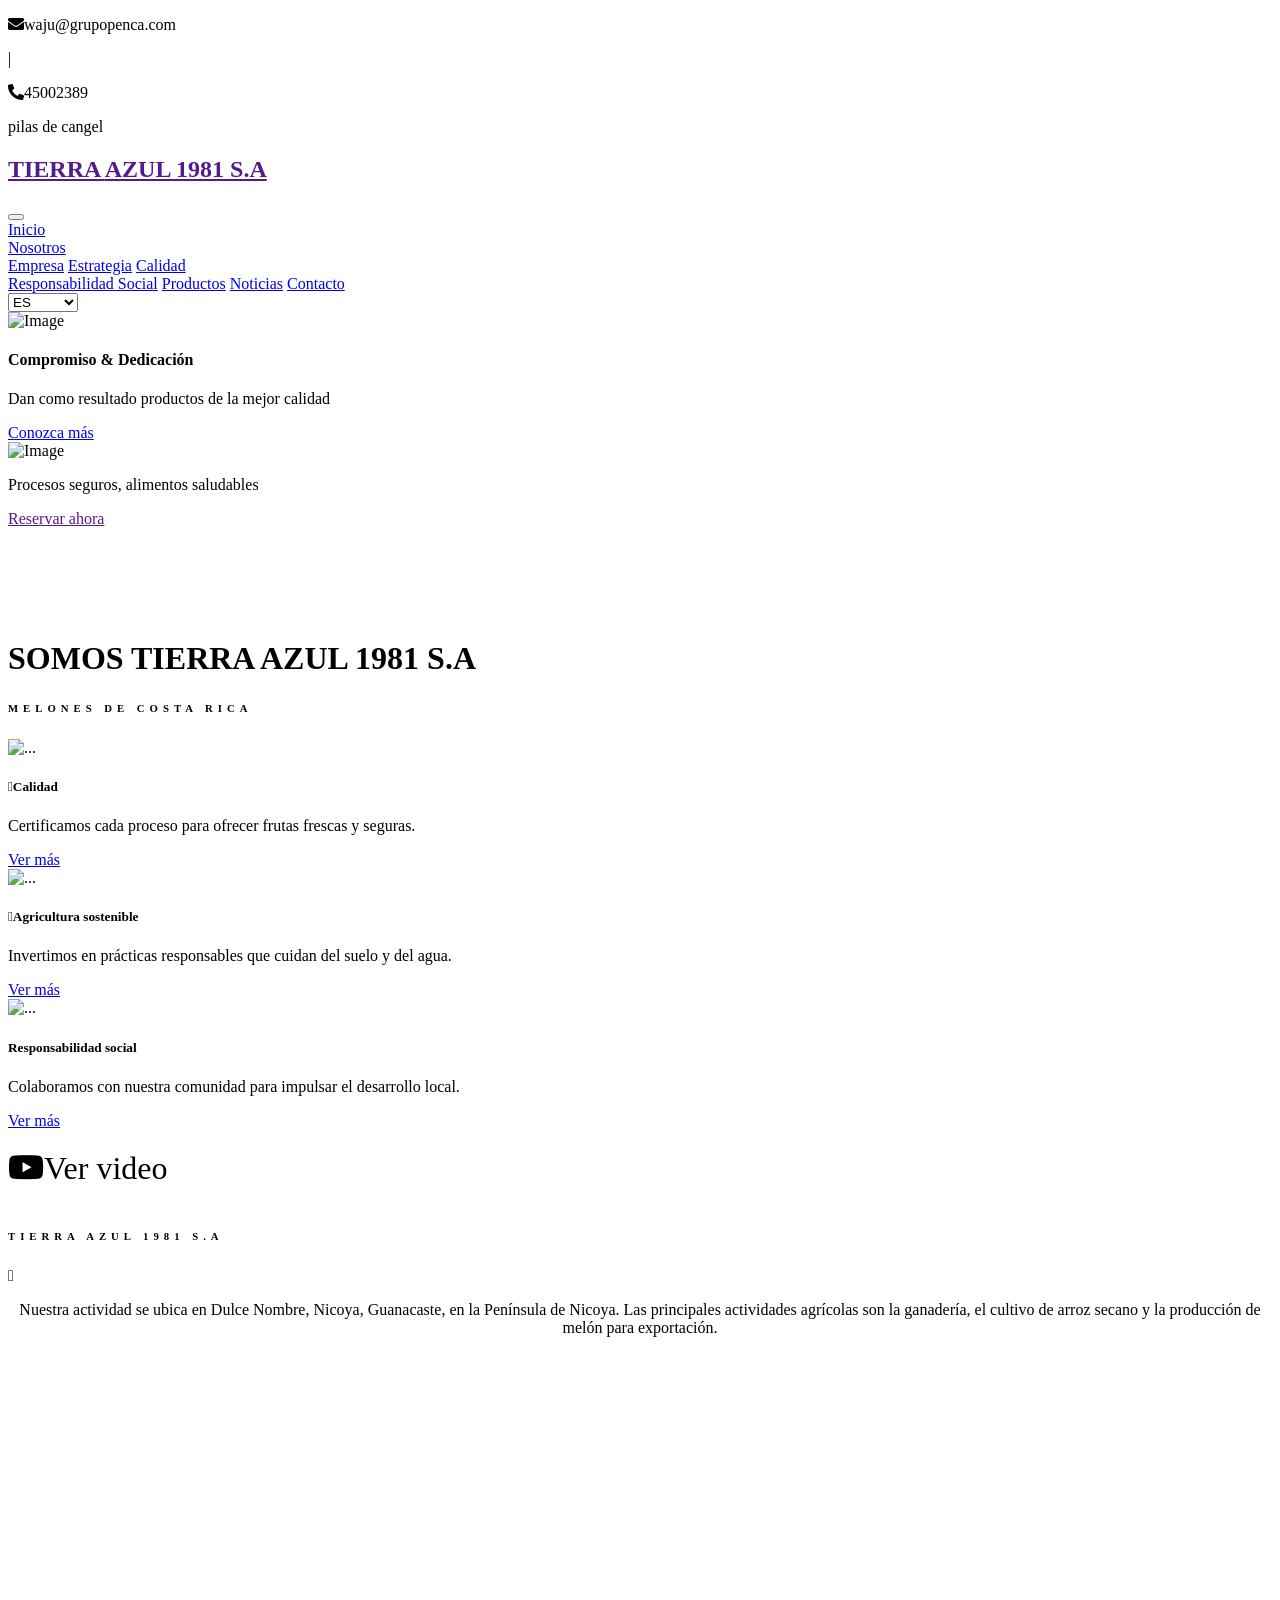
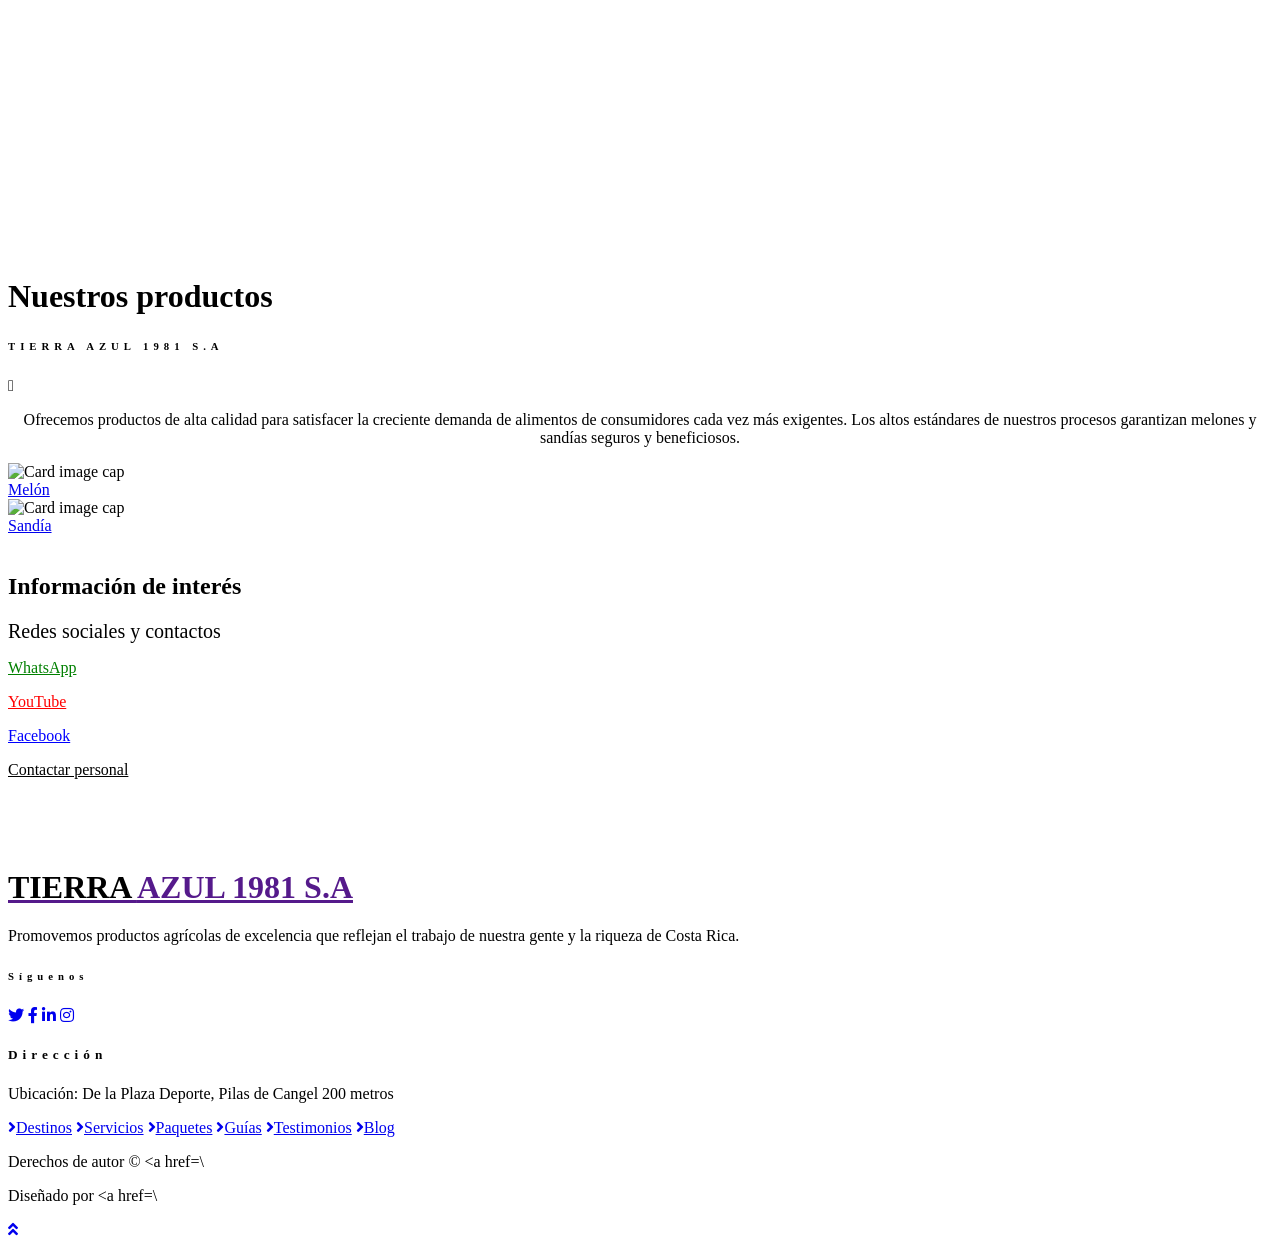
==== commit f255e919: "Add bilingual language switcher" ====
--- a/index.html
+++ b/index.html
@@ -1,933 +1,930 @@
-<!DOCTYPE html>
-<html lang="en">
-
-<head>
-    <meta charset="utf-8">
-    <title>TIERRA AZUL</title>
-    <meta content="width=device-width, initial-scale=1.0" name="viewport">
-    <meta content="Free HTML Templates" name="keywords">
-    <meta content="Free HTML Templates" name="description">
-
-    <!-- Favicon -->
-    <link href="img/favicon.ico" rel="icon">
-
-    <!-- Google Web Fonts -->
-    <link rel="preconnect" href="https://fonts.gstatic.com">
-    <link href="https://fonts.googleapis.com/css2?family=Poppins:wght@400;500;600;700&display=swap" rel="stylesheet"> 
-
-    <!-- Font Awesome -->
-    <link href="https://cdnjs.cloudflare.com/ajax/libs/font-awesome/5.10.0/css/all.min.css" rel="stylesheet">
-    <script src="https://kit.fontawesome.com/739c16c71e.js" crossorigin="anonymous"></script>
-    <!-- Libraries Stylesheet -->
-    <link href="lib/owlcarousel/assets/owl.carousel.min.css" rel="stylesheet">
-    <link href="lib/tempusdominus/css/tempusdominus-bootstrap-4.min.css" rel="stylesheet" />
-
-    <!-- Customized Bootstrap Stylesheet -->
-    <link href="css/style.css" rel="stylesheet">
-  
-</head>
-
-<body>
-    <!-- Topbar Start -->
-    <div class="container-fluid bg-light pt-3 d-none d-lg-block">
-        <div class="container">
-            <div class="row">
-                <div class="col-lg-6 text-center text-lg-left mb-2 mb-lg-0">
-                    <div class="d-inline-flex align-items-center">
-                        <p><i class="fa fa-envelope mr-2"></i>waju@grupopenca.com</p>
-                        <p class="text-body px-3">|</p>
-                        <p><i class="fa fa-phone-alt mr-2"></i>45002389</p>
-                    </div>
-                </div>
-                <div class="col-lg-2 text-center text-lg-right">
-                    <p> <i class="fa-solid fa-location-dot mr-2"></i>pilas de cangel</p>
-                    <!-- <div class="d-inline-flex align-items-center">
-                        <a class="text-primary px-3" href="">
-                            <i class="fab fa-facebook-f"></i>
-                        </a>
-                        <a class="text-primary px-3" href="">
-                            <i class="fab fa-twitter"></i>
-                        </a>
-                        <a class="text-primary px-3" href="">
-                            <i class="fab fa-linkedin-in"></i>
-                        </a>
-                        <a class="text-primary px-3" href="">
-                            <i class="fab fa-instagram"></i>
-                        </a>
-                        <a class="text-primary pl-3" href="">
-                            <i class="fab fa-youtube"></i>
-                        </a> -->
-                    </div>
-                </div>
-            </div>
-        </div>
-    
-    <!-- Topbar End -->
-
-
-    <!-- Navbar Start -->
-    <div class="container-fluid position-relative nav-bar p-0">
-        <div class="container-lg position-relative p-0 px-lg-3" style="z-index: 9;">
-            <nav class="navbar navbar-expand-lg bg-light navbar-light shadow-lg py-3 py-lg-0 pl-3 pl-lg-8">
-                <a href="" class="navbar-brand">
-                    <h1 class="m-0 text-azul"><span class="text-dark">TIERRA </span>AZUL 1981 S.A</h1>
-                </a>
-                <button type="button" class="navbar-toggler" data-toggle="collapse" data-target="#navbarCollapse">
-                    <span class="navbar-toggler-icon"></span>
-                </button>
-                <div class="collapse navbar-collapse justify-content-between px-3" id="navbarCollapse">
-                    <div class="navbar-nav ml-auto py-0">
-                        <a href="index.html" class="nav-item nav-link active">Inicio</a>
-                        <div class="nav-item dropdown">
-                            <a href="#" class="nav-link dropdown" data-toggle="dropdown">Nosotros</a>
-                            <div class="dropdown-menu border-0 rounded-0 m-0">
-                                <a href="blog.html" class="dropdown-item">Empresa</a>
-                                <a href="single.html" class="dropdown-item">Estrategia</a>
-                                <a href="destination.html" class="dropdown-item">Calidad</a>
-                            </div>
-                        
-                        </div>
-                        <a href="service.html" class="nav-item nav-link">Responsabilidad Social</a>
-                        <a href="package.html" class="nav-item nav-link">Productos</a>
-                        <a href="package.html" class="nav-item nav-link">Noticias</a>
-                        <a href="package.html" class="nav-item nav-link">Contacto</a>
-                        
-                      
-                    </div>
-                </div>
-            </nav>
-        </div>
-    </div>
-    <!-- Navbar End -->
-
-
-    <!-- Carousel Start -->
-    <div class="container-fluid p-0">
-        <div id="header-carousel" class="carousel slide " data-ride="carousel">
-            <div class="carousel-inner">
-                <div class="carousel-item active">
-                    <img class="w-100" src="img/sandia.jpg" alt="Image">
-                    <div class="carousel-caption d-flex flex-column align-items-center justify-content-center">
-                        <div class="p-3" style="max-width: 900px;">
-                            <h4 class="text-white text-uppercase mb-md-3">Compromiso & Dedicacion</h4>
-                           <p>Dan como resultado productos de la mejor calidad</p>
-                            <a href="about.html" class="btn btn-primary py-md-3 px-md-5 mt-2">Conozca mas</a>
-                        </div>
-                    </div>
-                </div>
-                <div class="carousel-item">
-                    <img class="w-100" src="img/melon 3.jpg" alt="Image">
-                    <div class="carousel-caption d-flex flex-column align-items-center justify-content-center">
-                        <div class="p-3" style="max-width: 900px;">
-                            <!-- <h4 class="text-white text-uppercase mb-md-3">Tours & Travel</h4> -->
-                            <!-- <h1 class="display-3 text-white mb-md-4">Discover Amazing Places With Us</h1> -->
-                            <p class=" text-white ">Procesos seguros, alimentos saludables</p>
-                            <a href="" class="btn btn-primary py-md-3 px-md-5 mt-2">Book Now</a>
-                        </div>
-                    </div>
-                </div>
-            </div>
-            <a class="carousel-control-prev" href="#header-carousel" data-slide="prev">
-                <div class="btn btn-dark" style="width: 45px; height: 45px;">
-                    <span class="carousel-control-prev-icon mb-n2"></span>
-                </div>
-            </a>
-            <a class="carousel-control-next" href="#header-carousel" data-slide="next">
-                <div class="btn btn-dark" style="width: 45px; height: 45px;">
-                    <span class="carousel-control-next-icon mb-n2"></span>
-                </div>
-            </a>
-        </div>
-    </div>
-    <!-- Carousel End -->
-
-
-    <!-- Booking Start -->
-    <!-- <div class="container-fluid booking mt-5 pb-5">
-        <div class="container pb-5">
-            <div class="bg-light shadow" style="padding: 30px;">
-                <div class="row align-items-center" style="min-height: 60px;">
-                    <div class="col-md-10">
-                        <div class="row">
-                            <div class="col-md-3">
-                                <div class="mb-3 mb-md-0">
-                                    <select class="custom-select px-4" style="height: 47px;">
-                                        <option selected>Destination</option>
-                                        <option value="1">Destination 1</option>
-                                        <option value="2">Destination 1</option>
-                                        <option value="3">Destination 1</option>
-                                    </select>
-                                </div>
-                            </div>
-                            <div class="col-md-3">
-                                <div class="mb-3 mb-md-0">
-                                    <div class="date" id="date1" data-target-input="nearest">
-                                        <input type="text" class="form-control p-4 datetimepicker-input" placeholder="Depart Date" data-target="#date1" data-toggle="datetimepicker"/>
-                                    </div>
-                                </div>
-                            </div>
-                            <div class="col-md-3">
-                                <div class="mb-3 mb-md-0">
-                                    <div class="date" id="date2" data-target-input="nearest">
-                                        <input type="text" class="form-control p-4 datetimepicker-input" placeholder="Return Date" data-target="#date2" data-toggle="datetimepicker"/>
-                                    </div>
-                                </div>
-                            </div>
-                            <div class="col-md-3">
-                                <div class="mb-3 mb-md-0">
-                                    <select class="custom-select px-4" style="height: 47px;">
-                                        <option selected>Duration</option>
-                                        <option value="1">Duration 1</option>
-                                        <option value="2">Duration 1</option>
-                                        <option value="3">Duration 1</option>
-                                    </select>
-                                </div>
-                            </div>
-                        </div>
-                    </div>
-                    <div class="col-md-2">
-                        <button class="btn btn-primary btn-block" type="submit" style="height: 47px; margin-top: -2px;">Submit</button>
-                    </div>
-                </div>
-            </div>
-        </div>
-    </div> -->
-    <!-- Booking End -->
-
-
-    <!-- About Start -->
-    <!-- <div class="container-fluid py-5"> -->
-        <!-- <div class="container pt-5">
-            <div class="row">
-                <div class="col-lg-6" style="min-height: 500px;">
-                    <div class="position-relative h-100">
-                        <img class="position-absolute w-100 h-100" src="img/about.jpg" style="object-fit: cover;">
-                    </div>
-                </div>
-                <div class="col-lg-6 pt-5 pb-lg-5">
-                    <div class="about-text bg-white p-4 p-lg-5 my-lg-5">
-                        <h6 class="text-primary text-uppercase" style="letter-spacing: 5px;">About Us</h6>
-                        <h1 class="mb-3">We Provide Best Tour Packages In Your Budget</h1>
-                        <p>Dolores lorem lorem ipsum sit et ipsum. Sadip sea amet diam dolore sed et. Sit rebum labore sit sit ut vero no sit. Et elitr stet dolor sed sit et sed ipsum et kasd ut. Erat duo eos et erat sed diam duo</p>
-                        <div class="row mb-4">
-                            <div class="col-6">
-                                <img class="img-fluid" src="img/about-1.jpg" alt="">
-                            </div>
-                            <div class="col-6">
-                                <img class="img-fluid" src="img/about-2.jpg" alt="">
-                            </div>
-                        </div>
-                        <a href="" class="btn btn-primary mt-1">Book Now</a>
-                    </div>
-                </div>
-            </div>
-        </div> -->
-    <!-- </div> -->
-    <!-- About End -->
-
-
-    <!-- Feature Start -->
-    <!-- <div class="container-fluid pb-5">
-        <div class="container pb-5">
-            <div class="row">
-                <div class="col-md-4">
-                    <div class="d-flex mb-4 mb-lg-0">
-                        <div class="d-flex flex-shrink-0 align-items-center justify-content-center bg-primary mr-3" style="height: 100px; width: 100px;">
-                            <i class="fa fa-2x fa-money-check-alt text-white"></i>
-                        </div>
-                        <div class="d-flex flex-column">
-                            <h5 class="">Competitive Pricing</h5>
-                            <p class="m-0">Magna sit magna dolor duo dolor labore rebum amet elitr est diam sea</p>
-                        </div>
-                    </div>
-                </div>
-                <div class="col-md-4">
-                    <div class="d-flex mb-4 mb-lg-0">
-                        <div class="d-flex flex-shrink-0 align-items-center justify-content-center bg-primary mr-3" style="height: 100px; width: 100px;">
-                            <i class="fa fa-2x fa-award text-white"></i>
-                        </div>
-                        <div class="d-flex flex-column">
-                            <h5 class="">Best Services</h5>
-                            <p class="m-0">Magna sit magna dolor duo dolor labore rebum amet elitr est diam sea</p>
-                        </div>
-                    </div>
-                </div>
-                <div class="col-md-4">
-                    <div class="d-flex mb-4 mb-lg-0">
-                        <div class="d-flex flex-shrink-0 align-items-center justify-content-center bg-primary mr-3" style="height: 100px; width: 100px;">
-                            <i class="fa fa-2x fa-globe text-white"></i>
-                        </div>
-                        <div class="d-flex flex-column">
-                            <h5 class="">Worldwide Coverage</h5>
-                            <p class="m-0">Magna sit magna dolor duo dolor labore rebum amet elitr est diam sea</p>
-                        </div>
-                    </div>
-                </div>
-            </div>
-        </div>
-    </div> -->
-    <!-- Feature End -->
-
-
-    <!-- Destination Start -->
-    <div class="container-fluid py-5">
-        <div class="container pt-5 pb-3">
-            <div class="text-center mb-3 pb-3">
-                <h1>SOMOS TIERRA AZUL 1981 S.A</h1>
-                <h6 class="text-primary text-uppercase" style="letter-spacing: 5px;">MELONES DE COSTA RICA</h6>
-            </div>
-            <div class="row">
-                <div class="col-lg-4 col-md-6 mb-4">
-                    <div class="card">
-                        <img src="img/images.jpg" class="card-img-top" alt="...">
-                        <div class="card-body">
-                            <h5 class="card-title" ><i class="fa-solid fa-award mr-2"></i>Calidad</h5>
-                            <p class="card-text">Integer ultricies diam sit amet sem auctor, sed dignissim erat consectetur. Sed vel ipsum purus.</p>
-                            <a href="#" class="btn btn-primary">Ver más</a>
-                        </div>
-                    </div>
-                </div>
-                <div class="col-lg-4 col-md-6 mb-4">
-                    <div class="card" >
-                        <img src="img/images.jpg" class="card-img-top" alt="...">
-                        <div class="card-body">
-                            <h5 class="card-title"><i class="fa-solid fa-seedling mr-2"></i>Agricultura Sostenible</h5>
-                            <p class="card-text">Vestibulum fermentum, urna sed cursus lobortis, dolor ipsum ornare lectus, nec tincidunt metus orci at mi.</p>
-                            <a href="#" class="btn btn-primary">Ver más</a>
-                        </div>
-                    </div>
-                </div>
-                <!-- <div class="col-lg-4 col-md-6 mb-4">
-                    <div class="destination-item position-relative overflow-hidden mb-2">
-                        <img class="img-fluid" src="img/destination-3.jpg" alt="">
-                        <a class="destination-overlay text-white text-decoration-none" href="#">
-                            <h5 class="text-white">Australia</h5>
-                            <span>100 Cities</span>
-                        </a>
-                    </div>
-                </div> -->
-                <div class="col-lg-4 col-md-6 mb-4">
-                    <div class="card" >
-                        <img src="img/images.jpg" class="card-img-top" alt="...">
-                        <div class="card-body">
-                            <h5 class="card-title"><i class="fa-solid fa-heart-pulse mr-2"></i>Responsabilidad Social</h5>
-                            <p class="card-text">Lorem ipsum dolor sit amet, consectetur adipiscing elit. Nulla convallis libero in dui gravida, a eleifend dolor vestibulum.</p>
-                            <a href="#" class="btn btn-primary">Ver más</a>
-                        </div>
-                    </div>
-                </div>
-               
-                <!-- <div class="col-lg-4 col-md-6 mb-4">
-                    <div class="destination-item position-relative overflow-hidden mb-2">
-                        <img class="img-fluid" src="img/destination-6.jpg" alt="">
-                        <a class="destination-overlay text-white text-decoration-none" href="#">
-                            <h5 class="text-white">Indonesia</h5>
-                            <span>100 Cities</span>
-                        </a>
-                    </div>
-                </div> -->
-                <!-- Nuevas tarjetas (cards) -->
-                
-                <!-- <div class="col-lg-4 col-md-6 mb-4">
-                    <div class="card" >
-                        <img src="img/card-2.jpg" class="card-img-top" alt="...">
-                        <div class="card-body">
-                            <h5 class="card-title">Card 2</h5>
-                            <p class="card-text">Vestibulum fermentum, urna sed cursus lobortis, dolor ipsum ornare lectus, nec tincidunt metus orci at mi.</p>
-                            <a href="#" class="btn btn-primary">Ver más</a>
-                        </div>
-                    </div>
-                </div> -->
-                
-            </div>
-        </div>
-    </div>
-    
-    <!-- Destination Start -->
-
-
-    <!-- Service Start -->
-    <div class="container-fluid py-5">
-        <div class="container pt-2 pb-3">
-            <div class="text-center mb-3 pb-3">
-                <h1 class=" fab fa-youtube">ver video</h1>
-                <h6 class="text-primary text-uppercase" style="letter-spacing: 5px;">TIERRA AZUL 1981 S.A</h6>
-                <i class="fa-solid fa-minus icon-line"></i>
-                <p style="text-align: center;">Nuestra actividad se ubica en Dulce Nombre, Nicoya, Guanacaste, localizado en el área de la Península de Nicoya,
-                     las principales tres actividades agrícolas son la ganadería que es una actividad anual,
-                     el cultivo del arroz secano, y la más importante actividad de la zona es la producción de melón para la exportación.
-                </p>
-            </div>
-            <div class="row justify-content-center">
-                <div class="col-lg-12 mb-4">
-                    <div class="video-container text-center mb-2 py-5 px-4">
-                        <iframe width="2000" height="500" src="https://www.youtube.com/embed/RGapoPyUY4o?si=kHZa_8qABs0LEyhf" title="YouTube video player" frameborder="0" allow="accelerometer; autoplay; clipboard-write; encrypted-media; gyroscope; picture-in-picture; web-share" referrerpolicy="strict-origin-when-cross-origin" allowfullscreen></iframe>
-                    </div>
-                </div>
-            </div>
-        </div>
-    </div>
-    <!-- Service End -->
-    <div class="container-fluid py-5">
-        <div class="container pt-2 pb-3">
-            <div class="text-center mb-3 pb-3">
-                <h1 >Nuestros productos</h1>
-                <h6 class="text-primary text-uppercase" style="letter-spacing: 5px;">TIERRA AZUL 1981 S.A</h6>
-                <i class="fa-solid fa-minus icon-line"></i>
-                <p style="text-align: center;">Tenemos productos de alta calidad para satisfacer una creciente demanda de alimentos a una población cada día más exigente.
-                     Los altos estándares de calidad en todos nuestros procesos nos han dado como resultado melones 
-                     y sandías seguros y beneficiosos para los consumidores.
-                </p>
-            </div>
-            <div class="row">
-                
-            
-            <div class="col-lg-6 col-md-6 mb-6 ">
-            <div class="card" style="width: 20rem;">
-                <img class="card-img-top" src="img/melon2.jpg" alt="Card image cap">
-                <div class="card-body">
-                  <!-- <h5 class="card-title">Card title</h5> -->
-                  
-                  <div class="btn-center">
-                    <a href="#" class="btn btn-primary  ">Melon</a>
-                  </div>
-                  
-                </div>
-              </div>
-            </div>
-            <div class="col-lg-6 col-md-6 mb-6">
-              <div class="card image-container" style="width: 20rem;">
-                <img class="card-img-top "   src="img/sandia.jpg" alt="Card image cap" clas>
-                <div class="card-body">
-                  <!-- <h5 class="card-title">Card title</h5> -->
-                 
-                  <div class="btn-center">
-                    <a href="#" class="btn btn-primary  ">Sandia</a>
-                  </div>
-                  
-                </div>
-              </div>
-            </div>
-            <!-- <div class="row justify-content-center">
-                <div class="col-lg-12 mb-4">
-                    <div class="video-container text-center mb-2 py-5 px-4">
-                        <iframe width="2000" height="500" src="https://www.youtube.com/embed/RGapoPyUY4o?si=kHZa_8qABs0LEyhf" title="YouTube video player" frameborder="0" allow="accelerometer; autoplay; clipboard-write; encrypted-media; gyroscope; picture-in-picture; web-share" referrerpolicy="strict-origin-when-cross-origin" allowfullscreen></iframe>
-                    </div>
-                </div>
-            </div> -->
-        </div>
-        </div>
-<br>
-        <div class="container-fluid py-5  parrafo">
-            <div class="">
-            
-                <div class="row">
-                    <div class="col-6">
-                    <h2 style="text-align: left;"> Informacion de interes</h2>
-                    <div style="text-align: left ; color: black; font-size: 20px;"  >
-                        <span>redes sociales y contactos </span>
-                    </div>
-                   
-                </div>
-                <div class="col-6">
-                    <p >
-                       
-                        <a href="" style="color:green;">WhatSapp</a>
-                    </p>
-                    
-                    <p>
-                        <a href="" style="color: red;">you tube</a>
-                    </p>
-                    <p>
-                        <a href="" style="color: blue;">facebook</a>
-                    </p>
-                    
-                        <a href="" style="color:black;">Contactar personal</a>
-                    </p>
-                
-                </div>
-                </div>
-                
-            </div>
-
-        </div>
-    </div>
-
-    <!-- Packages Start -->
-    <!-- <div class="container-fluid py-5">
-        <div class="container pt-5 pb-3">
-            <div class="text-center mb-3 pb-3">
-                <h6 class="text-primary text-uppercase" style="letter-spacing: 5px;">Packages</h6>
-                <h1>Pefect Tour Packages</h1>
-            </div>
-            <div class="row">
-                <div class="col-lg-4 col-md-6 mb-4">
-                    <div class="package-item bg-white mb-2">
-                        <img class="img-fluid" src="img/package-1.jpg" alt="">
-                        <div class="p-4">
-                            <div class="d-flex justify-content-between mb-3">
-                                <small class="m-0"><i class="fa fa-map-marker-alt text-primary mr-2"></i>Thailand</small>
-                                <small class="m-0"><i class="fa fa-calendar-alt text-primary mr-2"></i>3 days</small>
-                                <small class="m-0"><i class="fa fa-user text-primary mr-2"></i>2 Person</small>
-                            </div>
-                            <a class="h5 text-decoration-none" href="">Discover amazing places of the world with us</a>
-                            <div class="border-top mt-4 pt-4">
-                                <div class="d-flex justify-content-between">
-                                    <h6 class="m-0"><i class="fa fa-star text-primary mr-2"></i>4.5 <small>(250)</small></h6>
-                                    <h5 class="m-0">$350</h5>
-                                </div>
-                            </div>
-                        </div>
-                    </div>
-                </div>
-                <div class="col-lg-4 col-md-6 mb-4">
-                    <div class="package-item bg-white mb-2">
-                        <img class="img-fluid" src="img/package-2.jpg" alt="">
-                        <div class="p-4">
-                            <div class="d-flex justify-content-between mb-3">
-                                <small class="m-0"><i class="fa fa-map-marker-alt text-primary mr-2"></i>Thailand</small>
-                                <small class="m-0"><i class="fa fa-calendar-alt text-primary mr-2"></i>3 days</small>
-                                <small class="m-0"><i class="fa fa-user text-primary mr-2"></i>2 Person</small>
-                            </div>
-                            <a class="h5 text-decoration-none" href="">Discover amazing places of the world with us</a>
-                            <div class="border-top mt-4 pt-4">
-                                <div class="d-flex justify-content-between">
-                                    <h6 class="m-0"><i class="fa fa-star text-primary mr-2"></i>4.5 <small>(250)</small></h6>
-                                    <h5 class="m-0">$350</h5>
-                                </div>
-                            </div>
-                        </div>
-                    </div>
-                </div>
-                <div class="col-lg-4 col-md-6 mb-4">
-                    <div class="package-item bg-white mb-2">
-                        <img class="img-fluid" src="img/package-3.jpg" alt="">
-                        <div class="p-4">
-                            <div class="d-flex justify-content-between mb-3">
-                                <small class="m-0"><i class="fa fa-map-marker-alt text-primary mr-2"></i>Thailand</small>
-                                <small class="m-0"><i class="fa fa-calendar-alt text-primary mr-2"></i>3 days</small>
-                                <small class="m-0"><i class="fa fa-user text-primary mr-2"></i>2 Person</small>
-                            </div>
-                            <a class="h5 text-decoration-none" href="">Discover amazing places of the world with us</a>
-                            <div class="border-top mt-4 pt-4">
-                                <div class="d-flex justify-content-between">
-                                    <h6 class="m-0"><i class="fa fa-star text-primary mr-2"></i>4.5 <small>(250)</small></h6>
-                                    <h5 class="m-0">$350</h5>
-                                </div>
-                            </div>
-                        </div>
-                    </div>
-                </div>
-                <div class="col-lg-4 col-md-6 mb-4">
-                    <div class="package-item bg-white mb-2">
-                        <img class="img-fluid" src="img/package-4.jpg" alt="">
-                        <div class="p-4">
-                            <div class="d-flex justify-content-between mb-3">
-                                <small class="m-0"><i class="fa fa-map-marker-alt text-primary mr-2"></i>Thailand</small>
-                                <small class="m-0"><i class="fa fa-calendar-alt text-primary mr-2"></i>3 days</small>
-                                <small class="m-0"><i class="fa fa-user text-primary mr-2"></i>2 Person</small>
-                            </div>
-                            <a class="h5 text-decoration-none" href="">Discover amazing places of the world with us</a>
-                            <div class="border-top mt-4 pt-4">
-                                <div class="d-flex justify-content-between">
-                                    <h6 class="m-0"><i class="fa fa-star text-primary mr-2"></i>4.5 <small>(250)</small></h6>
-                                    <h5 class="m-0">$350</h5>
-                                </div>
-                            </div>
-                        </div>
-                    </div>
-                </div>
-                <div class="col-lg-4 col-md-6 mb-4">
-                    <div class="package-item bg-white mb-2">
-                        <img class="img-fluid" src="img/package-5.jpg" alt="">
-                        <div class="p-4">
-                            <div class="d-flex justify-content-between mb-3">
-                                <small class="m-0"><i class="fa fa-map-marker-alt text-primary mr-2"></i>Thailand</small>
-                                <small class="m-0"><i class="fa fa-calendar-alt text-primary mr-2"></i>3 days</small>
-                                <small class="m-0"><i class="fa fa-user text-primary mr-2"></i>2 Person</small>
-                            </div>
-                            <a class="h5 text-decoration-none" href="">Discover amazing places of the world with us</a>
-                            <div class="border-top mt-4 pt-4">
-                                <div class="d-flex justify-content-between">
-                                    <h6 class="m-0"><i class="fa fa-star text-primary mr-2"></i>4.5 <small>(250)</small></h6>
-                                    <h5 class="m-0">$350</h5>
-                                </div>
-                            </div>
-                        </div>
-                    </div>
-                </div>
-                <div class="col-lg-4 col-md-6 mb-4">
-                    <div class="package-item bg-white mb-2">
-                        <img class="img-fluid" src="img/package-6.jpg" alt="">
-                        <div class="p-4">
-                            <div class="d-flex justify-content-between mb-3">
-                                <small class="m-0"><i class="fa fa-map-marker-alt text-primary mr-2"></i>Thailand</small>
-                                <small class="m-0"><i class="fa fa-calendar-alt text-primary mr-2"></i>3 days</small>
-                                <small class="m-0"><i class="fa fa-user text-primary mr-2"></i>2 Person</small>
-                            </div>
-                            <a class="h5 text-decoration-none" href="">Discover amazing places of the world with us</a>
-                            <div class="border-top mt-4 pt-4">
-                                <div class="d-flex justify-content-between">
-                                    <h6 class="m-0"><i class="fa fa-star text-primary mr-2"></i>4.5 <small>(250)</small></h6>
-                                    <h5 class="m-0">$350</h5>
-                                </div>
-                            </div>
-                        </div>
-                    </div>
-                </div>
-            </div>
-        </div>
-    </div> -->
-    <!-- Packages End -->
-
-
-    <!-- Registration Start -->
-    <!-- <div class="container-fluid bg-registration py-5" style="margin: 90px 0;">
-        <div class="container py-5">
-            <div class="row align-items-center">
-                <div class="col-lg-7 mb-5 mb-lg-0">
-                    <div class="mb-4">
-                        <h6 class="text-primary text-uppercase" style="letter-spacing: 5px;">Mega Offer</h6>
-                        <h1 class="text-white"><span class="text-primary">30% OFF</span> For Honeymoon</h1>
-                    </div>
-                    <p class="text-white">Invidunt lorem justo sanctus clita. Erat lorem labore ea, justo dolor lorem ipsum ut sed eos,
-                        ipsum et dolor kasd sit ea justo. Erat justo sed sed diam. Ea et erat ut sed diam sea ipsum est
-                        dolor</p>
-                    <ul class="list-inline text-white m-0">
-                        <li class="py-2"><i class="fa fa-check text-primary mr-3"></i>Labore eos amet dolor amet diam</li>
-                        <li class="py-2"><i class="fa fa-check text-primary mr-3"></i>Etsea et sit dolor amet ipsum</li>
-                        <li class="py-2"><i class="fa fa-check text-primary mr-3"></i>Diam dolor diam elitripsum vero.</li>
-                    </ul>
-                </div>
-                <div class="col-lg-5">
-                    <div class="card border-0">
-                        <div class="card-header bg-primary text-center p-4">
-                            <h1 class="text-white m-0">Sign Up Now</h1>
-                        </div>
-                        <div class="card-body rounded-bottom bg-white p-5">
-                            <form>
-                                <div class="form-group">
-                                    <input type="text" class="form-control p-4" placeholder="Your name" required="required" />
-                                </div>
-                                <div class="form-group">
-                                    <input type="email" class="form-control p-4" placeholder="Your email" required="required" />
-                                </div>
-                                <div class="form-group">
-                                    <select class="custom-select px-4" style="height: 47px;">
-                                        <option selected>Select a destination</option>
-                                        <option value="1">destination 1</option>
-                                        <option value="2">destination 1</option>
-                                        <option value="3">destination 1</option>
-                                    </select>
-                                </div>
-                                <div>
-                                    <button class="btn btn-primary btn-block py-3" type="submit">Sign Up Now</button>
-                                </div>
-                            </form>
-                        </div>
-                    </div>
-                </div>
-            </div>
-        </div>
-    </div> -->
-    <!-- Registration End -->
-
-
-    <!-- Team Start -->
-    <!-- <div class="container-fluid py-5">
-        <div class="container pt-5 pb-3">
-            <div class="text-center mb-3 pb-3">
-                <h6 class="text-primary text-uppercase" style="letter-spacing: 5px;">Guides</h6>
-                <h1>Our Travel Guides</h1>
-            </div>
-            <div class="row">
-                <div class="col-lg-3 col-md-4 col-sm-6 pb-2">
-                    <div class="team-item bg-white mb-4">
-                        <div class="team-img position-relative overflow-hidden">
-                            <img class="img-fluid w-100" src="img/team-1.jpg" alt="">
-                            <div class="team-social">
-                                <a class="btn btn-outline-primary btn-square" href=""><i class="fab fa-twitter"></i></a>
-                                <a class="btn btn-outline-primary btn-square" href=""><i class="fab fa-facebook-f"></i></a>
-                                <a class="btn btn-outline-primary btn-square" href=""><i class="fab fa-instagram"></i></a>
-                                <a class="btn btn-outline-primary btn-square" href=""><i class="fab fa-linkedin-in"></i></a>
-                            </div>
-                        </div>
-                        <div class="text-center py-4">
-                            <h5 class="text-truncate">Guide Name</h5>
-                            <p class="m-0">Designation</p>
-                        </div>
-                    </div>
-                </div>
-                <div class="col-lg-3 col-md-4 col-sm-6 pb-2">
-                    <div class="team-item bg-white mb-4">
-                        <div class="team-img position-relative overflow-hidden">
-                            <img class="img-fluid w-100" src="img/team-2.jpg" alt="">
-                            <div class="team-social">
-                                <a class="btn btn-outline-primary btn-square" href=""><i class="fab fa-twitter"></i></a>
-                                <a class="btn btn-outline-primary btn-square" href=""><i class="fab fa-facebook-f"></i></a>
-                                <a class="btn btn-outline-primary btn-square" href=""><i class="fab fa-instagram"></i></a>
-                                <a class="btn btn-outline-primary btn-square" href=""><i class="fab fa-linkedin-in"></i></a>
-                            </div>
-                        </div>
-                        <div class="text-center py-4">
-                            <h5 class="text-truncate">Guide Name</h5>
-                            <p class="m-0">Designation</p>
-                        </div>
-                    </div>
-                </div>
-                <div class="col-lg-3 col-md-4 col-sm-6 pb-2">
-                    <div class="team-item bg-white mb-4">
-                        <div class="team-img position-relative overflow-hidden">
-                            <img class="img-fluid w-100" src="img/team-3.jpg" alt="">
-                            <div class="team-social">
-                                <a class="btn btn-outline-primary btn-square" href=""><i class="fab fa-twitter"></i></a>
-                                <a class="btn btn-outline-primary btn-square" href=""><i class="fab fa-facebook-f"></i></a>
-                                <a class="btn btn-outline-primary btn-square" href=""><i class="fab fa-instagram"></i></a>
-                                <a class="btn btn-outline-primary btn-square" href=""><i class="fab fa-linkedin-in"></i></a>
-                            </div>
-                        </div>
-                        <div class="text-center py-4">
-                            <h5 class="text-truncate">Guide Name</h5>
-                            <p class="m-0">Designation</p>
-                        </div>
-                    </div>
-                </div>
-                <div class="col-lg-3 col-md-4 col-sm-6 pb-2">
-                    <div class="team-item bg-white mb-4">
-                        <div class="team-img position-relative overflow-hidden">
-                            <img class="img-fluid w-100" src="img/team-4.jpg" alt="">
-                            <div class="team-social">
-                                <a class="btn btn-outline-primary btn-square" href=""><i class="fab fa-twitter"></i></a>
-                                <a class="btn btn-outline-primary btn-square" href=""><i class="fab fa-facebook-f"></i></a>
-                                <a class="btn btn-outline-primary btn-square" href=""><i class="fab fa-instagram"></i></a>
-                                <a class="btn btn-outline-primary btn-square" href=""><i class="fab fa-linkedin-in"></i></a>
-                            </div>
-                        </div>
-                        <div class="text-center py-4">
-                            <h5 class="text-truncate">Guide Name</h5>
-                            <p class="m-0">Designation</p>
-                        </div>
-                    </div>
-                </div>
-            </div>
-        </div>
-    </div> -->
-    <!-- Team End -->
-
-
-    <!-- Testimonial Start -->
-    <!-- <div class="container-fluid py-5">
-        <div class="container py-5">
-            <div class="text-center mb-3 pb-3">
-                <h6 class="text-primary text-uppercase" style="letter-spacing: 5px;">Testimonial</h6>
-                <h1>What Say Our Clients</h1>
-            </div>
-            <div class="owl-carousel testimonial-carousel">
-                <div class="text-center pb-4">
-                    <img class="img-fluid mx-auto" src="img/melon 3.jpg" style="width: 100px; height: 100px;" >
-                    <div class="testimonial-text bg-white p-4 mt-n5">
-                        <p class="mt-5">Dolor et eos labore, stet justo sed est sed. Diam sed sed dolor stet amet eirmod eos labore diam
-                        </p>
-                        <h5 class="text-truncate">Client Name</h5>
-                        <span>Profession</span>
-                    </div>
-                </div>
-                <div class="text-center">
-                    <img class="img-fluid mx-auto" src="img/testimonial-2.jpg" style="width: 100px; height: 100px;" >
-                    <div class="testimonial-text bg-white p-4 mt-n5">
-                        <p class="mt-5">Dolor et eos labore, stet justo sed est sed. Diam sed sed dolor stet amet eirmod eos labore diam
-                        </p>
-                        <h5 class="text-truncate">Client Name</h5>
-                        <span>Profession</span>
-                    </div>
-                </div>
-                <div class="text-center">
-                    <img class="img-fluid mx-auto" src="img/testimonial-3.jpg" style="width: 100px; height: 100px;" >
-                    <div class="testimonial-text bg-white p-4 mt-n5">
-                        <p class="mt-5">Dolor et eos labore, stet justo sed est sed. Diam sed sed dolor stet amet eirmod eos labore diam
-                        </p>
-                        <h5 class="text-truncate">Client Name</h5>
-                        <span>Profession</span>
-                    </div>
-                </div>
-                <div class="text-center">
-                    <img class="img-fluid mx-auto" src="img/testimonial-4.jpg" style="width: 100px; height: 100px;" >
-                    <div class="testimonial-text bg-white p-4 mt-n5">
-                        <p class="mt-5">Dolor et eos labore, stet justo sed est sed. Diam sed sed dolor stet amet eirmod eos labore diam
-                        </p>
-                        <h5 class="text-truncate">Client Name</h5>
-                        <span>Profession</span>
-                    </div>
-                </div>
-            </div>
-        </div>
-    </div> -->
-    <!-- Testimonial End -->
-
-
-    <!-- Blog Start -->
-    <!-- <div class="container-fluid py-5">
-        <div class="container pt-5 pb-3">
-            <div class="text-center mb-3 pb-3">
-                <h6 class="text-primary text-uppercase" style="letter-spacing: 5px;">Our Blog</h6>
-                <h1>Latest From Our Blog</h1>
-            </div>
-            <div class="row pb-3">
-                <div class="col-lg-4 col-md-6 mb-4 pb-2">
-                    <div class="blog-item">
-                        <div class="position-relative">
-                            <img class="img-fluid w-100" src="img/blog-1.jpg" alt="">
-                            <div class="blog-date">
-                                <h6 class="font-weight-bold mb-n1">01</h6>
-                                <small class="text-white text-uppercase">Jan</small>
-                            </div>
-                        </div>
-                        <div class="bg-white p-4">
-                            <div class="d-flex mb-2">
-                                <a class="text-primary text-uppercase text-decoration-none" href="">Admin</a>
-                                <span class="text-primary px-2">|</span>
-                                <a class="text-primary text-uppercase text-decoration-none" href="">Tours & Travel</a>
-                            </div>
-                            <a class="h5 m-0 text-decoration-none" href="">Dolor justo sea kasd lorem clita justo diam amet</a>
-                        </div>
-                    </div>
-                </div>
-                <div class="col-lg-4 col-md-6 mb-4 pb-2">
-                    <div class="blog-item">
-                        <div class="position-relative">
-                            <img class="img-fluid w-100" src="img/blog-2.jpg" alt="">
-                            <div class="blog-date">
-                                <h6 class="font-weight-bold mb-n1">01</h6>
-                                <small class="text-white text-uppercase">Jan</small>
-                            </div>
-                        </div>
-                        <div class="bg-white p-4">
-                            <div class="d-flex mb-2">
-                                <a class="text-primary text-uppercase text-decoration-none" href="">Admin</a>
-                                <span class="text-primary px-2">|</span>
-                                <a class="text-primary text-uppercase text-decoration-none" href="">Tours & Travel</a>
-                            </div>
-                            <a class="h5 m-0 text-decoration-none" href="">Dolor justo sea kasd lorem clita justo diam amet</a>
-                        </div>
-                    </div>
-                </div>
-                <div class="col-lg-4 col-md-6 mb-4 pb-2">
-                    <div class="blog-item">
-                        <div class="position-relative">
-                            <img class="img-fluid w-100" src="img/blog-3.jpg" alt="">
-                            <div class="blog-date">
-                                <h6 class="font-weight-bold mb-n1">01</h6>
-                                <small class="text-white text-uppercase">Jan</small>
-                            </div>
-                        </div>
-                        <div class="bg-white p-4">
-                            <div class="d-flex mb-2">
-                                <a class="text-primary text-uppercase text-decoration-none" href="">Admin</a>
-                                <span class="text-primary px-2">|</span>
-                                <a class="text-primary text-uppercase text-decoration-none" href="">Tours & Travel</a>
-                            </div>
-                            <a class="h5 m-0 text-decoration-none" href="">Dolor justo sea kasd lorem clita justo diam amet</a>
-                        </div>
-                    </div>
-                </div>
-            </div>
-        </div>
-    </div> -->
-    <!-- Blog End -->
-
-
-    <!-- Footer Start -->
-    <div class="container-fluid bg-dark text-white-50 py-5 px-sm-3 px-lg-5" style="margin-top: 90px;">
-        <div class="row pt-5">
-            <div class="col-lg-8 col-md-6 mb-5">
-                <a href="" class="navbar-brand">
-                    <!-- <h1 class="text-primary"><span class="text-white">TRAVEL</span>ER</h1> -->
-                    <h1 class=" text-azul"><span style="color: black;">TIERRA </span>AZUL 1981 S.A</h1>
-                </a>
-                <p>Sed ipsum clita tempor ipsum ipsum amet sit ipsum lorem amet labore rebum lorem ipsum dolor. No sed vero lorem dolor dolor</p>
-                <h6 class="text-white text-uppercase mt-4 mb-3" style="letter-spacing: 5px;">Siguenos</h6>
-                <div class="d-flex justify-content-start">
-                    <a class="btn btn-outline-primary btn-square mr-2" href="#"><i class="fab fa-twitter"></i></a>
-                    <a class="btn btn-outline-primary btn-square mr-2" href="#"><i class="fab fa-facebook-f"></i></a>
-                    <a class="btn btn-outline-primary btn-square mr-2" href="#"><i class="fab fa-linkedin-in"></i></a>
-                    <a class="btn btn-outline-primary btn-square" href="#"><i class="fab fa-instagram"></i></a>
-                </div>
-            </div>
-            <div class="col-lg-3 col-md-6 mb-5">
-                <h5 class="text-white text-uppercase mb-4" style="letter-spacing: 5px;">Direccion</h5>
-                <div class="d-flex flex-column justify-content-start">
-                    </p class="text-white-50 mb-2">Ubicacion: De la Plaza Deporte, Pilas de Cangel 200 metros</p>
-                    <a class="text-white-50 mb-2" href="#"><i class="fa fa-angle-right mr-2"></i>Destination</a>
-                    <a class="text-white-50 mb-2" href="#"><i class="fa fa-angle-right mr-2"></i>Services</a>
-                    <a class="text-white-50 mb-2" href="#"><i class="fa fa-angle-right mr-2"></i>Packages</a>
-                    <a class="text-white-50 mb-2" href="#"><i class="fa fa-angle-right mr-2"></i>Guides</a>
-                    <a class="text-white-50 mb-2" href="#"><i class="fa fa-angle-right mr-2"></i>Testimonial</a>
-                    <a class="text-white-50" href="#"><i class="fa fa-angle-right mr-2"></i>Blog</a>
-                </div>
-            </div>
-            <!-- <div class="col-lg-3 col-md-6 mb-5">
-                <h5 class="text-white text-uppercase mb-4" style="letter-spacing: 5px;">Usefull Links</h5>
-                <div class="d-flex flex-column justify-content-start">
-                    <a class="text-white-50 mb-2" href="#"><i class="fa fa-angle-right mr-2"></i>About</a>
-                    <a class="text-white-50 mb-2" href="#"><i class="fa fa-angle-right mr-2"></i>Destination</a>
-                    <a class="text-white-50 mb-2" href="#"><i class="fa fa-angle-right mr-2"></i>Services</a>
-                    <a class="text-white-50 mb-2" href="#"><i class="fa fa-angle-right mr-2"></i>Packages</a>
-                    <a class="text-white-50 mb-2" href="#"><i class="fa fa-angle-right mr-2"></i>Guides</a>
-                    <a class="text-white-50 mb-2" href="#"><i class="fa fa-angle-right mr-2"></i>Testimonial</a>
-                    <a class="text-white-50" href="#"><i class="fa fa-angle-right mr-2"></i>Blog</a>
-                </div>
-            </div> -->
-            <!-- <div class="col-lg-3 col-md-6 mb-5">
-                <h5 class="text-white text-uppercase mb-4" style="letter-spacing: 5px;">Contact Us</h5>
-                <p><i class="fa fa-map-marker-alt mr-2"></i>123 Street, New York, USA</p>
-                <p><i class="fa fa-phone-alt mr-2"></i>+012 345 67890</p>
-                <p><i class="fa fa-envelope mr-2"></i>info@example.com</p>
-                <h6 class="text-white text-uppercase mt-4 mb-3" style="letter-spacing: 5px;">Newsletter</h6>
-                <div class="w-100">
-                    <div class="input-group">
-                        <input type="text" class="form-control border-light" style="padding: 25px;" placeholder="Your Email">
-                        <div class="input-group-append">
-                            <button class="btn btn-primary px-3">Sign Up</button>
-                        </div>
-                    </div>
-                </div>
-            </div> -->
-        </div>
-    </div>
-    <div class="container-fluid bg-dark text-white border-top py-4 px-sm-3 px-md-5" style="border-color: rgba(256, 256, 256, .1) !important;">
-        <div class="row">
-            <div class="col-lg-6 text-center text-md-left mb-3 mb-md-0">
-                <p class="m-0 text-white-50">Copyright &copy; <a href="#">Domain</a>. All Rights Reserved.</a>
-                </p>
-            </div>
-            <div class="col-lg-6 text-center text-md-right">
-                <p class="m-0 text-white-50">Designed by <a href="https://htmlcodex.com">HTML Codex</a>
-                </p>
-            </div>
-        </div>
-    </div>
-    <!-- Footer End -->
-
-
-    <!-- Back to Top -->
-    <a href="#" class="btn btn-lg btn-primary btn-lg-square back-to-top"><i class="fa fa-angle-double-up"></i></a>
-
-
-    <!-- JavaScript Libraries -->
-    <script src="https://code.jquery.com/jquery-3.4.1.min.js"></script>
-    <script src="https://stackpath.bootstrapcdn.com/bootstrap/4.4.1/js/bootstrap.bundle.min.js"></script>
-    <script src="lib/easing/easing.min.js"></script>
-    <script src="lib/owlcarousel/owl.carousel.min.js"></script>
-    <script src="lib/tempusdominus/js/moment.min.js"></script>
-    <script src="lib/tempusdominus/js/moment-timezone.min.js"></script>
-    <script src="lib/tempusdominus/js/tempusdominus-bootstrap-4.min.js"></script>
-
-    <!-- Contact Javascript File -->
-    <script src="mail/jqBootstrapValidation.min.js"></script>
-    <script src="mail/contact.js"></script>
-
-    <!-- Template Javascript -->
-    <script src="js/main.js"></script>
-</body>
-
-</html>+<!DOCTYPE html>
+<!DOCTYPE html>
+<html lang="es">
+
+<head>
+    <meta charset="utf-8">
+    <title>TIERRA AZUL</title>
+    <meta content="width=device-width, initial-scale=1.0" name="viewport">
+    <meta content="Free HTML Templates" name="keywords">
+    <meta content="Free HTML Templates" name="description">
+
+    <!-- Favicon -->
+    <link href="img/favicon.ico" rel="icon">
+
+    <!-- Google Web Fonts -->
+    <link rel="preconnect" href="https://fonts.gstatic.com">
+    <link href="https://fonts.googleapis.com/css2?family=Poppins:wght@400;500;600;700&display=swap" rel="stylesheet"> 
+
+    <!-- Font Awesome -->
+    <link href="https://cdnjs.cloudflare.com/ajax/libs/font-awesome/5.10.0/css/all.min.css" rel="stylesheet">
+    <script src="https://kit.fontawesome.com/739c16c71e.js" crossorigin="anonymous"></script>
+    <!-- Libraries Stylesheet -->
+    <link href="lib/owlcarousel/assets/owl.carousel.min.css" rel="stylesheet">
+    <link href="lib/tempusdominus/css/tempusdominus-bootstrap-4.min.css" rel="stylesheet" />
+
+    <!-- Customized Bootstrap Stylesheet -->
+    <link href="css/style.css" rel="stylesheet">
+  
+</head>
+
+<body>
+    <!-- Topbar Start -->
+    <div class="container-fluid bg-light pt-3 d-none d-lg-block">
+        <div class="container">
+            <div class="row">
+                <div class="col-lg-6 text-center text-lg-left mb-2 mb-lg-0">
+                    <div class="d-inline-flex align-items-center">
+                        <p><i class="fa fa-envelope mr-2"></i>waju@grupopenca.com</p>
+                        <p class="text-body px-3">|</p>
+                        <p><i class="fa fa-phone-alt mr-2"></i>45002389</p>
+                    </div>
+                </div>
+                <div class="col-lg-2 text-center text-lg-right">
+                    <p> <i class="fa-solid fa-location-dot mr-2"></i>pilas de cangel</p>
+                    <!-- <div class="d-inline-flex align-items-center">
+                        <a class="text-primary px-3" href="">
+                            <i class="fab fa-facebook-f"></i>
+                        </a>
+                        <a class="text-primary px-3" href="">
+                            <i class="fab fa-twitter"></i>
+                        </a>
+                        <a class="text-primary px-3" href="">
+                            <i class="fab fa-linkedin-in"></i>
+                        </a>
+                        <a class="text-primary px-3" href="">
+                            <i class="fab fa-instagram"></i>
+                        </a>
+                        <a class="text-primary pl-3" href="">
+                            <i class="fab fa-youtube"></i>
+                        </a> -->
+                    </div>
+                </div>
+            </div>
+        </div>
+    
+    <!-- Topbar End -->
+
+
+    <!-- Navbar Start -->
+    <div class="container-fluid position-relative nav-bar p-0">
+        <div class="container-lg position-relative p-0 px-lg-3" style="z-index: 9;">
+            <nav class="navbar navbar-expand-lg bg-light navbar-light shadow-lg py-3 py-lg-0 pl-3 pl-lg-8">
+                <a href="" class="navbar-brand">
+                    <h1 class="m-0 text-azul"><span class="text-dark">TIERRA </span>AZUL 1981 S.A</h1>
+                </a>
+                <button type="button" class="navbar-toggler" data-toggle="collapse" data-target="#navbarCollapse">
+                    <span class="navbar-toggler-icon"></span>
+                </button>
+                <div class="collapse navbar-collapse justify-content-between px-3" id="navbarCollapse">
+                    <div class="navbar-nav ml-auto py-0">
+                        <a href="index.html" class="nav-item nav-link active" data-lang-es="Inicio" data-lang-en="Home">Inicio</a>
+                        <div class="nav-item dropdown">
+                            <a href="#" class="nav-link dropdown" data-toggle="dropdown" data-lang-es="Nosotros" data-lang-en="About Us">Nosotros</a>
+                            <div class="dropdown-menu border-0 rounded-0 m-0">
+                                <a href="blog.html" class="dropdown-item" data-lang-es="Empresa" data-lang-en="Company">Empresa</a>
+                                <a href="single.html" class="dropdown-item" data-lang-es="Estrategia" data-lang-en="Strategy">Estrategia</a>
+                                <a href="destination.html" class="dropdown-item" data-lang-es="Calidad" data-lang-en="Quality">Calidad</a>
+                            </div>
+
+                        </div>
+                        <a href="service.html" class="nav-item nav-link" data-lang-es="Responsabilidad Social" data-lang-en="Social Responsibility">Responsabilidad Social</a>
+                        <a href="package.html" class="nav-item nav-link" data-lang-es="Productos" data-lang-en="Products">Productos</a>
+                        <a href="package.html" class="nav-item nav-link" data-lang-es="Noticias" data-lang-en="News">Noticias</a>
+                        <a href="package.html" class="nav-item nav-link" data-lang-es="Contacto" data-lang-en="Contact">Contacto</a>
+                        <div class="nav-item language-switcher d-flex align-items-center ml-lg-3">
+                            <select class="custom-select custom-select-sm border-0 bg-light" data-language-select aria-label="Selector de idioma" data-lang-es="Selector de idioma" data-lang-en="Language selector" data-lang-attr="aria-label">
+                                <option value="es">ES</option>
+                                <option value="en">EN</option>
+                            </select>
+                        </div>
+                    </div>
+                </div>
+            </nav>
+        </div>
+    </div>
+    <!-- Navbar End -->
+
+
+    <!-- Carousel Start -->
+    <div class="container-fluid p-0">
+        <div id="header-carousel" class="carousel slide " data-ride="carousel">
+            <div class="carousel-inner">
+                <div class="carousel-item active">
+                    <img class="w-100" src="img/sandia.jpg" alt="Image">
+                    <div class="carousel-caption d-flex flex-column align-items-center justify-content-center">
+                        <div class="p-3" style="max-width: 900px;">
+                            <h4 class="text-white text-uppercase mb-md-3" data-lang-es="Compromiso &amp; Dedicación" data-lang-en="Commitment &amp; Dedication">Compromiso &amp; Dedicación</h4>
+                           <p data-lang-es="Dan como resultado productos de la mejor calidad" data-lang-en="They result in products of the highest quality">Dan como resultado productos de la mejor calidad</p>
+                            <a href="about.html" class="btn btn-primary py-md-3 px-md-5 mt-2" data-lang-es="Conozca más" data-lang-en="Learn more">Conozca más</a>
+                        </div>
+                    </div>
+                </div>
+                <div class="carousel-item">
+                    <img class="w-100" src="img/melon 3.jpg" alt="Image">
+                    <div class="carousel-caption d-flex flex-column align-items-center justify-content-center">
+                        <div class="p-3" style="max-width: 900px;">
+                            <!-- <h4 class="text-white text-uppercase mb-md-3">Tours & Travel</h4> -->
+                            <!-- <h1 class="display-3 text-white mb-md-4">Discover Amazing Places With Us</h1> -->
+                            <p class=" text-white " data-lang-es="Procesos seguros, alimentos saludables" data-lang-en="Safe processes, healthy foods">Procesos seguros, alimentos saludables</p>
+                            <a href="" class="btn btn-primary py-md-3 px-md-5 mt-2" data-lang-es="Reservar ahora" data-lang-en="Book now">Reservar ahora</a>
+                        </div>
+                    </div>
+                </div>
+            </div>
+            <a class="carousel-control-prev" href="#header-carousel" data-slide="prev">
+                <div class="btn btn-dark" style="width: 45px; height: 45px;">
+                    <span class="carousel-control-prev-icon mb-n2"></span>
+                </div>
+            </a>
+            <a class="carousel-control-next" href="#header-carousel" data-slide="next">
+                <div class="btn btn-dark" style="width: 45px; height: 45px;">
+                    <span class="carousel-control-next-icon mb-n2"></span>
+                </div>
+            </a>
+        </div>
+    </div>
+    <!-- Carousel End -->
+
+
+    <!-- Booking Start -->
+    <!-- <div class="container-fluid booking mt-5 pb-5">
+        <div class="container pb-5">
+            <div class="bg-light shadow" style="padding: 30px;">
+                <div class="row align-items-center" style="min-height: 60px;">
+                    <div class="col-md-10">
+                        <div class="row">
+                            <div class="col-md-3">
+                                <div class="mb-3 mb-md-0">
+                                    <select class="custom-select px-4" style="height: 47px;">
+                                        <option selected>Destination</option>
+                                        <option value="1">Destination 1</option>
+                                        <option value="2">Destination 1</option>
+                                        <option value="3">Destination 1</option>
+                                    </select>
+                                </div>
+                            </div>
+                            <div class="col-md-3">
+                                <div class="mb-3 mb-md-0">
+                                    <div class="date" id="date1" data-target-input="nearest">
+                                        <input type="text" class="form-control p-4 datetimepicker-input" placeholder="Depart Date" data-target="#date1" data-toggle="datetimepicker"/>
+                                    </div>
+                                </div>
+                            </div>
+                            <div class="col-md-3">
+                                <div class="mb-3 mb-md-0">
+                                    <div class="date" id="date2" data-target-input="nearest">
+                                        <input type="text" class="form-control p-4 datetimepicker-input" placeholder="Return Date" data-target="#date2" data-toggle="datetimepicker"/>
+                                    </div>
+                                </div>
+                            </div>
+                            <div class="col-md-3">
+                                <div class="mb-3 mb-md-0">
+                                    <select class="custom-select px-4" style="height: 47px;">
+                                        <option selected>Duration</option>
+                                        <option value="1">Duration 1</option>
+                                        <option value="2">Duration 1</option>
+                                        <option value="3">Duration 1</option>
+                                    </select>
+                                </div>
+                            </div>
+                        </div>
+                    </div>
+                    <div class="col-md-2">
+                        <button class="btn btn-primary btn-block" type="submit" style="height: 47px; margin-top: -2px;">Submit</button>
+                    </div>
+                </div>
+            </div>
+        </div>
+    </div> -->
+    <!-- Booking End -->
+
+
+    <!-- About Start -->
+    <!-- <div class="container-fluid py-5"> -->
+        <!-- <div class="container pt-5">
+            <div class="row">
+                <div class="col-lg-6" style="min-height: 500px;">
+                    <div class="position-relative h-100">
+                        <img class="position-absolute w-100 h-100" src="img/about.jpg" style="object-fit: cover;">
+                    </div>
+                </div>
+                <div class="col-lg-6 pt-5 pb-lg-5">
+                    <div class="about-text bg-white p-4 p-lg-5 my-lg-5">
+                        <h6 class="text-primary text-uppercase" style="letter-spacing: 5px;">About Us</h6>
+                        <h1 class="mb-3">We Provide Best Tour Packages In Your Budget</h1>
+                        <p>Dolores lorem lorem ipsum sit et ipsum. Sadip sea amet diam dolore sed et. Sit rebum labore sit sit ut vero no sit. Et elitr stet dolor sed sit et sed ipsum et kasd ut. Erat duo eos et erat sed diam duo</p>
+                        <div class="row mb-4">
+                            <div class="col-6">
+                                <img class="img-fluid" src="img/about-1.jpg" alt="">
+                            </div>
+                            <div class="col-6">
+                                <img class="img-fluid" src="img/about-2.jpg" alt="">
+                            </div>
+                        </div>
+                        <a href="" class="btn btn-primary mt-1">Book Now</a>
+                    </div>
+                </div>
+            </div>
+        </div> -->
+    <!-- </div> -->
+    <!-- About End -->
+
+
+    <!-- Feature Start -->
+    <!-- <div class="container-fluid pb-5">
+        <div class="container pb-5">
+            <div class="row">
+                <div class="col-md-4">
+                    <div class="d-flex mb-4 mb-lg-0">
+                        <div class="d-flex flex-shrink-0 align-items-center justify-content-center bg-primary mr-3" style="height: 100px; width: 100px;">
+                            <i class="fa fa-2x fa-money-check-alt text-white"></i>
+                        </div>
+                        <div class="d-flex flex-column">
+                            <h5 class="">Competitive Pricing</h5>
+                            <p class="m-0">Magna sit magna dolor duo dolor labore rebum amet elitr est diam sea</p>
+                        </div>
+                    </div>
+                </div>
+                <div class="col-md-4">
+                    <div class="d-flex mb-4 mb-lg-0">
+                        <div class="d-flex flex-shrink-0 align-items-center justify-content-center bg-primary mr-3" style="height: 100px; width: 100px;">
+                            <i class="fa fa-2x fa-award text-white"></i>
+                        </div>
+                        <div class="d-flex flex-column">
+                            <h5 class="">Best Services</h5>
+                            <p class="m-0">Magna sit magna dolor duo dolor labore rebum amet elitr est diam sea</p>
+                        </div>
+                    </div>
+                </div>
+                <div class="col-md-4">
+                    <div class="d-flex mb-4 mb-lg-0">
+                        <div class="d-flex flex-shrink-0 align-items-center justify-content-center bg-primary mr-3" style="height: 100px; width: 100px;">
+                            <i class="fa fa-2x fa-globe text-white"></i>
+                        </div>
+                        <div class="d-flex flex-column">
+                            <h5 class="">Worldwide Coverage</h5>
+                            <p class="m-0">Magna sit magna dolor duo dolor labore rebum amet elitr est diam sea</p>
+                        </div>
+                    </div>
+                </div>
+            </div>
+        </div>
+    </div> -->
+    <!-- Feature End -->
+
+
+    <!-- Destination Start -->
+    <div class="container-fluid py-5">
+        <div class="container pt-5 pb-3">
+            <div class="text-center mb-3 pb-3">
+                <h1 data-lang-es="SOMOS TIERRA AZUL 1981 S.A" data-lang-en="WE ARE TIERRA AZUL 1981 S.A">SOMOS TIERRA AZUL 1981 S.A</h1>
+                <h6 class="text-primary text-uppercase" style="letter-spacing: 5px;" data-lang-es="MELONES DE COSTA RICA" data-lang-en="MELONS FROM COSTA RICA">MELONES DE COSTA RICA</h6>
+            </div>
+            <div class="row">
+                <div class="col-lg-4 col-md-6 mb-4">
+                    <div class="card">
+                        <img src="img/images.jpg" class="card-img-top" alt="...">
+                        <div class="card-body">
+                            <h5 class="card-title" ><i class="fa-solid fa-award mr-2"></i><span data-lang-es="Calidad" data-lang-en="Quality">Calidad</span></h5>
+                            <p class="card-text" data-lang-es="Certificamos cada proceso para ofrecer frutas frescas y seguras." data-lang-en="We certify every process to deliver fresh and safe fruit.">Certificamos cada proceso para ofrecer frutas frescas y seguras.</p>
+                            <a href="#" class="btn btn-primary" data-lang-es="Ver más" data-lang-en="See more">Ver más</a>
+                        </div>
+                    </div>
+                </div>
+                <div class="col-lg-4 col-md-6 mb-4">
+                    <div class="card" >
+                        <img src="img/images.jpg" class="card-img-top" alt="...">
+                        <div class="card-body">
+                            <h5 class="card-title"><i class="fa-solid fa-seedling mr-2"></i><span data-lang-es="Agricultura sostenible" data-lang-en="Sustainable agriculture">Agricultura sostenible</span></h5>
+                            <p class="card-text" data-lang-es="Invertimos en prácticas responsables que cuidan del suelo y del agua." data-lang-en="We invest in responsible practices that protect soil and water.">Invertimos en prácticas responsables que cuidan del suelo y del agua.</p>
+                            <a href="#" class="btn btn-primary" data-lang-es="Ver más" data-lang-en="See more">Ver más</a>
+                        </div>
+                    </div>
+                </div>
+                <!-- <div class="col-lg-4 col-md-6 mb-4">
+                    <div class="destination-item position-relative overflow-hidden mb-2">
+                        <img class="img-fluid" src="img/destination-3.jpg" alt="">
+                        <a class="destination-overlay text-white text-decoration-none" href="#">
+                            <h5 class="text-white">Australia</h5>
+                            <span>100 Cities</span>
+                        </a>
+                    </div>
+                </div> -->
+                <div class="col-lg-4 col-md-6 mb-4">
+                    <div class="card" >
+                        <img src="img/images.jpg" class="card-img-top" alt="...">
+                        <div class="card-body">
+                            <h5 class="card-title"><i class="fa-solid fa-heart-pulse mr-2"></i><span data-lang-es="Responsabilidad social" data-lang-en="Social responsibility">Responsabilidad social</span></h5>
+                            <p class="card-text" data-lang-es="Colaboramos con nuestra comunidad para impulsar el desarrollo local." data-lang-en="We work with our community to drive local development.">Colaboramos con nuestra comunidad para impulsar el desarrollo local.</p>
+                            <a href="#" class="btn btn-primary" data-lang-es="Ver más" data-lang-en="See more">Ver más</a>
+                        </div>
+                    </div>
+                </div>
+               
+                <!-- <div class="col-lg-4 col-md-6 mb-4">
+                    <div class="destination-item position-relative overflow-hidden mb-2">
+                        <img class="img-fluid" src="img/destination-6.jpg" alt="">
+                        <a class="destination-overlay text-white text-decoration-none" href="#">
+                            <h5 class="text-white">Indonesia</h5>
+                            <span>100 Cities</span>
+                        </a>
+                    </div>
+                </div> -->
+                <!-- Nuevas tarjetas (cards) -->
+                
+                <!-- <div class="col-lg-4 col-md-6 mb-4">
+                    <div class="card" >
+                        <img src="img/card-2.jpg" class="card-img-top" alt="...">
+                        <div class="card-body">
+                            <h5 class="card-title">Card 2</h5>
+                            <p class="card-text">Vestibulum fermentum, urna sed cursus lobortis, dolor ipsum ornare lectus, nec tincidunt metus orci at mi.</p>
+                            <a href="#" class="btn btn-primary">Ver más</a>
+                        </div>
+                    </div>
+                </div> -->
+                
+            </div>
+        </div>
+    </div>
+    
+    <!-- Destination Start -->
+
+
+    <!-- Service Start -->
+    <div class="container-fluid py-5">
+        <div class="container pt-2 pb-3">
+            <div class="text-center mb-3 pb-3">
+                <h1 class=" fab fa-youtube" data-lang-es="Ver video" data-lang-en="Watch video">Ver video</h1>
+                <h6 class="text-primary text-uppercase" style="letter-spacing: 5px;" data-lang-es="TIERRA AZUL 1981 S.A" data-lang-en="TIERRA AZUL 1981 S.A">TIERRA AZUL 1981 S.A</h6>
+                <i class="fa-solid fa-minus icon-line"></i>
+                <p style="text-align: center;" data-lang-es="Nuestra actividad se ubica en Dulce Nombre, Nicoya, Guanacaste, en la Península de Nicoya. Las principales actividades agrícolas son la ganadería, el cultivo de arroz secano y la producción de melón para exportación." data-lang-en="We operate in Dulce Nombre, Nicoya, Guanacaste, on the Nicoya Peninsula. The main agricultural activities are cattle raising, dryland rice cultivation and melon production for export.">Nuestra actividad se ubica en Dulce Nombre, Nicoya, Guanacaste, en la Península de Nicoya. Las principales actividades agrícolas son la ganadería, el cultivo de arroz secano y la producción de melón para exportación.</p>
+            </div>
+            <div class="row justify-content-center">
+                <div class="col-lg-12 mb-4">
+                    <div class="video-container text-center mb-2 py-5 px-4">
+                        <iframe width="2000" height="500" src="https://www.youtube.com/embed/RGapoPyUY4o?si=kHZa_8qABs0LEyhf" title="YouTube video player" frameborder="0" allow="accelerometer; autoplay; clipboard-write; encrypted-media; gyroscope; picture-in-picture; web-share" referrerpolicy="strict-origin-when-cross-origin" allowfullscreen></iframe>
+                    </div>
+                </div>
+            </div>
+        </div>
+    </div>
+    <!-- Service End -->
+    <div class="container-fluid py-5">
+        <div class="container pt-2 pb-3">
+            <div class="text-center mb-3 pb-3">
+                <h1 data-lang-es="Nuestros productos" data-lang-en="Our products">Nuestros productos</h1>
+                <h6 class="text-primary text-uppercase" style="letter-spacing: 5px;" data-lang-es="TIERRA AZUL 1981 S.A" data-lang-en="TIERRA AZUL 1981 S.A">TIERRA AZUL 1981 S.A</h6>
+                <i class="fa-solid fa-minus icon-line"></i>
+                <p style="text-align: center;" data-lang-es="Ofrecemos productos de alta calidad para satisfacer la creciente demanda de alimentos de consumidores cada vez más exigentes. Los altos estándares de nuestros procesos garantizan melones y sandías seguros y beneficiosos." data-lang-en="We offer high-quality products to meet the growing demand for food from increasingly discerning consumers. Our rigorous processes ensure safe and nutritious melons and watermelons.">Ofrecemos productos de alta calidad para satisfacer la creciente demanda de alimentos de consumidores cada vez más exigentes. Los altos estándares de nuestros procesos garantizan melones y sandías seguros y beneficiosos.</p>
+            </div>
+            <div class="row">
+                
+            
+            <div class="col-lg-6 col-md-6 mb-6 ">
+            <div class="card" style="width: 20rem;">
+                <img class="card-img-top" src="img/melon2.jpg" alt="Card image cap">
+                <div class="card-body">
+                  <!-- <h5 class="card-title">Card title</h5> -->
+                  
+                  <div class="btn-center">
+                    <a href="#" class="btn btn-primary" data-lang-es="Melón" data-lang-en="Melon">Melón</a>
+                  </div>
+                  
+                </div>
+              </div>
+            </div>
+            <div class="col-lg-6 col-md-6 mb-6">
+              <div class="card image-container" style="width: 20rem;">
+                <img class="card-img-top "   src="img/sandia.jpg" alt="Card image cap" clas>
+                <div class="card-body">
+                  <!-- <h5 class="card-title">Card title</h5> -->
+                 
+                  <div class="btn-center">
+                    <a href="#" class="btn btn-primary" data-lang-es="Sandía" data-lang-en="Watermelon">Sandía</a>
+                  </div>
+                  
+                </div>
+              </div>
+            </div>
+            <!-- <div class="row justify-content-center">
+                <div class="col-lg-12 mb-4">
+                    <div class="video-container text-center mb-2 py-5 px-4">
+                        <iframe width="2000" height="500" src="https://www.youtube.com/embed/RGapoPyUY4o?si=kHZa_8qABs0LEyhf" title="YouTube video player" frameborder="0" allow="accelerometer; autoplay; clipboard-write; encrypted-media; gyroscope; picture-in-picture; web-share" referrerpolicy="strict-origin-when-cross-origin" allowfullscreen></iframe>
+                    </div>
+                </div>
+            </div> -->
+        </div>
+        </div>
+<br>
+        <div class="container-fluid py-5  parrafo">
+            <div class="">
+            
+                <div class="row">
+                    <div class="col-6">
+                    <h2 style="text-align: left;" data-lang-es="Información de interés" data-lang-en="Information of interest"> Información de interés</h2>
+                    <div style="text-align: left ; color: black; font-size: 20px;"  >
+                        <span data-lang-es="Redes sociales y contactos" data-lang-en="Social networks and contacts">Redes sociales y contactos</span>
+                    </div>
+
+                </div>
+                <div class="col-6">
+                    <p>
+                        <a href="" style="color:green;" data-lang-es="WhatsApp" data-lang-en="WhatsApp">WhatsApp</a>
+                    </p>
+
+                    <p>
+                        <a href="" style="color: red;" data-lang-es="YouTube" data-lang-en="YouTube">YouTube</a>
+                    </p>
+                    <p>
+                        <a href="" style="color: blue;" data-lang-es="Facebook" data-lang-en="Facebook">Facebook</a>
+                    </p>
+
+                        <a href="" style="color:black;" data-lang-es="Contactar personal" data-lang-en="Contact staff">Contactar personal</a>
+                    </p>
+                
+                </div>
+                </div>
+                
+            </div>
+
+        </div>
+    </div>
+
+    <!-- Packages Start -->
+    <!-- <div class="container-fluid py-5">
+        <div class="container pt-5 pb-3">
+            <div class="text-center mb-3 pb-3">
+                <h6 class="text-primary text-uppercase" style="letter-spacing: 5px;">Packages</h6>
+                <h1>Pefect Tour Packages</h1>
+            </div>
+            <div class="row">
+                <div class="col-lg-4 col-md-6 mb-4">
+                    <div class="package-item bg-white mb-2">
+                        <img class="img-fluid" src="img/package-1.jpg" alt="">
+                        <div class="p-4">
+                            <div class="d-flex justify-content-between mb-3">
+                                <small class="m-0"><i class="fa fa-map-marker-alt text-primary mr-2"></i>Thailand</small>
+                                <small class="m-0"><i class="fa fa-calendar-alt text-primary mr-2"></i>3 days</small>
+                                <small class="m-0"><i class="fa fa-user text-primary mr-2"></i>2 Person</small>
+                            </div>
+                            <a class="h5 text-decoration-none" href="">Discover amazing places of the world with us</a>
+                            <div class="border-top mt-4 pt-4">
+                                <div class="d-flex justify-content-between">
+                                    <h6 class="m-0"><i class="fa fa-star text-primary mr-2"></i>4.5 <small>(250)</small></h6>
+                                    <h5 class="m-0">$350</h5>
+                                </div>
+                            </div>
+                        </div>
+                    </div>
+                </div>
+                <div class="col-lg-4 col-md-6 mb-4">
+                    <div class="package-item bg-white mb-2">
+                        <img class="img-fluid" src="img/package-2.jpg" alt="">
+                        <div class="p-4">
+                            <div class="d-flex justify-content-between mb-3">
+                                <small class="m-0"><i class="fa fa-map-marker-alt text-primary mr-2"></i>Thailand</small>
+                                <small class="m-0"><i class="fa fa-calendar-alt text-primary mr-2"></i>3 days</small>
+                                <small class="m-0"><i class="fa fa-user text-primary mr-2"></i>2 Person</small>
+                            </div>
+                            <a class="h5 text-decoration-none" href="">Discover amazing places of the world with us</a>
+                            <div class="border-top mt-4 pt-4">
+                                <div class="d-flex justify-content-between">
+                                    <h6 class="m-0"><i class="fa fa-star text-primary mr-2"></i>4.5 <small>(250)</small></h6>
+                                    <h5 class="m-0">$350</h5>
+                                </div>
+                            </div>
+                        </div>
+                    </div>
+                </div>
+                <div class="col-lg-4 col-md-6 mb-4">
+                    <div class="package-item bg-white mb-2">
+                        <img class="img-fluid" src="img/package-3.jpg" alt="">
+                        <div class="p-4">
+                            <div class="d-flex justify-content-between mb-3">
+                                <small class="m-0"><i class="fa fa-map-marker-alt text-primary mr-2"></i>Thailand</small>
+                                <small class="m-0"><i class="fa fa-calendar-alt text-primary mr-2"></i>3 days</small>
+                                <small class="m-0"><i class="fa fa-user text-primary mr-2"></i>2 Person</small>
+                            </div>
+                            <a class="h5 text-decoration-none" href="">Discover amazing places of the world with us</a>
+                            <div class="border-top mt-4 pt-4">
+                                <div class="d-flex justify-content-between">
+                                    <h6 class="m-0"><i class="fa fa-star text-primary mr-2"></i>4.5 <small>(250)</small></h6>
+                                    <h5 class="m-0">$350</h5>
+                                </div>
+                            </div>
+                        </div>
+                    </div>
+                </div>
+                <div class="col-lg-4 col-md-6 mb-4">
+                    <div class="package-item bg-white mb-2">
+                        <img class="img-fluid" src="img/package-4.jpg" alt="">
+                        <div class="p-4">
+                            <div class="d-flex justify-content-between mb-3">
+                                <small class="m-0"><i class="fa fa-map-marker-alt text-primary mr-2"></i>Thailand</small>
+                                <small class="m-0"><i class="fa fa-calendar-alt text-primary mr-2"></i>3 days</small>
+                                <small class="m-0"><i class="fa fa-user text-primary mr-2"></i>2 Person</small>
+                            </div>
+                            <a class="h5 text-decoration-none" href="">Discover amazing places of the world with us</a>
+                            <div class="border-top mt-4 pt-4">
+                                <div class="d-flex justify-content-between">
+                                    <h6 class="m-0"><i class="fa fa-star text-primary mr-2"></i>4.5 <small>(250)</small></h6>
+                                    <h5 class="m-0">$350</h5>
+                                </div>
+                            </div>
+                        </div>
+                    </div>
+                </div>
+                <div class="col-lg-4 col-md-6 mb-4">
+                    <div class="package-item bg-white mb-2">
+                        <img class="img-fluid" src="img/package-5.jpg" alt="">
+                        <div class="p-4">
+                            <div class="d-flex justify-content-between mb-3">
+                                <small class="m-0"><i class="fa fa-map-marker-alt text-primary mr-2"></i>Thailand</small>
+                                <small class="m-0"><i class="fa fa-calendar-alt text-primary mr-2"></i>3 days</small>
+                                <small class="m-0"><i class="fa fa-user text-primary mr-2"></i>2 Person</small>
+                            </div>
+                            <a class="h5 text-decoration-none" href="">Discover amazing places of the world with us</a>
+                            <div class="border-top mt-4 pt-4">
+                                <div class="d-flex justify-content-between">
+                                    <h6 class="m-0"><i class="fa fa-star text-primary mr-2"></i>4.5 <small>(250)</small></h6>
+                                    <h5 class="m-0">$350</h5>
+                                </div>
+                            </div>
+                        </div>
+                    </div>
+                </div>
+                <div class="col-lg-4 col-md-6 mb-4">
+                    <div class="package-item bg-white mb-2">
+                        <img class="img-fluid" src="img/package-6.jpg" alt="">
+                        <div class="p-4">
+                            <div class="d-flex justify-content-between mb-3">
+                                <small class="m-0"><i class="fa fa-map-marker-alt text-primary mr-2"></i>Thailand</small>
+                                <small class="m-0"><i class="fa fa-calendar-alt text-primary mr-2"></i>3 days</small>
+                                <small class="m-0"><i class="fa fa-user text-primary mr-2"></i>2 Person</small>
+                            </div>
+                            <a class="h5 text-decoration-none" href="">Discover amazing places of the world with us</a>
+                            <div class="border-top mt-4 pt-4">
+                                <div class="d-flex justify-content-between">
+                                    <h6 class="m-0"><i class="fa fa-star text-primary mr-2"></i>4.5 <small>(250)</small></h6>
+                                    <h5 class="m-0">$350</h5>
+                                </div>
+                            </div>
+                        </div>
+                    </div>
+                </div>
+            </div>
+        </div>
+    </div> -->
+    <!-- Packages End -->
+
+
+    <!-- Registration Start -->
+    <!-- <div class="container-fluid bg-registration py-5" style="margin: 90px 0;">
+        <div class="container py-5">
+            <div class="row align-items-center">
+                <div class="col-lg-7 mb-5 mb-lg-0">
+                    <div class="mb-4">
+                        <h6 class="text-primary text-uppercase" style="letter-spacing: 5px;">Mega Offer</h6>
+                        <h1 class="text-white"><span class="text-primary">30% OFF</span> For Honeymoon</h1>
+                    </div>
+                    <p class="text-white">Invidunt lorem justo sanctus clita. Erat lorem labore ea, justo dolor lorem ipsum ut sed eos,
+                        ipsum et dolor kasd sit ea justo. Erat justo sed sed diam. Ea et erat ut sed diam sea ipsum est
+                        dolor</p>
+                    <ul class="list-inline text-white m-0">
+                        <li class="py-2"><i class="fa fa-check text-primary mr-3"></i>Labore eos amet dolor amet diam</li>
+                        <li class="py-2"><i class="fa fa-check text-primary mr-3"></i>Etsea et sit dolor amet ipsum</li>
+                        <li class="py-2"><i class="fa fa-check text-primary mr-3"></i>Diam dolor diam elitripsum vero.</li>
+                    </ul>
+                </div>
+                <div class="col-lg-5">
+                    <div class="card border-0">
+                        <div class="card-header bg-primary text-center p-4">
+                            <h1 class="text-white m-0">Sign Up Now</h1>
+                        </div>
+                        <div class="card-body rounded-bottom bg-white p-5">
+                            <form>
+                                <div class="form-group">
+                                    <input type="text" class="form-control p-4" placeholder="Your name" required="required" />
+                                </div>
+                                <div class="form-group">
+                                    <input type="email" class="form-control p-4" placeholder="Your email" required="required" />
+                                </div>
+                                <div class="form-group">
+                                    <select class="custom-select px-4" style="height: 47px;">
+                                        <option selected>Select a destination</option>
+                                        <option value="1">destination 1</option>
+                                        <option value="2">destination 1</option>
+                                        <option value="3">destination 1</option>
+                                    </select>
+                                </div>
+                                <div>
+                                    <button class="btn btn-primary btn-block py-3" type="submit">Sign Up Now</button>
+                                </div>
+                            </form>
+                        </div>
+                    </div>
+                </div>
+            </div>
+        </div>
+    </div> -->
+    <!-- Registration End -->
+
+
+    <!-- Team Start -->
+    <!-- <div class="container-fluid py-5">
+        <div class="container pt-5 pb-3">
+            <div class="text-center mb-3 pb-3">
+                <h6 class="text-primary text-uppercase" style="letter-spacing: 5px;">Guides</h6>
+                <h1>Our Travel Guides</h1>
+            </div>
+            <div class="row">
+                <div class="col-lg-3 col-md-4 col-sm-6 pb-2">
+                    <div class="team-item bg-white mb-4">
+                        <div class="team-img position-relative overflow-hidden">
+                            <img class="img-fluid w-100" src="img/team-1.jpg" alt="">
+                            <div class="team-social">
+                                <a class="btn btn-outline-primary btn-square" href=""><i class="fab fa-twitter"></i></a>
+                                <a class="btn btn-outline-primary btn-square" href=""><i class="fab fa-facebook-f"></i></a>
+                                <a class="btn btn-outline-primary btn-square" href=""><i class="fab fa-instagram"></i></a>
+                                <a class="btn btn-outline-primary btn-square" href=""><i class="fab fa-linkedin-in"></i></a>
+                            </div>
+                        </div>
+                        <div class="text-center py-4">
+                            <h5 class="text-truncate">Guide Name</h5>
+                            <p class="m-0">Designation</p>
+                        </div>
+                    </div>
+                </div>
+                <div class="col-lg-3 col-md-4 col-sm-6 pb-2">
+                    <div class="team-item bg-white mb-4">
+                        <div class="team-img position-relative overflow-hidden">
+                            <img class="img-fluid w-100" src="img/team-2.jpg" alt="">
+                            <div class="team-social">
+                                <a class="btn btn-outline-primary btn-square" href=""><i class="fab fa-twitter"></i></a>
+                                <a class="btn btn-outline-primary btn-square" href=""><i class="fab fa-facebook-f"></i></a>
+                                <a class="btn btn-outline-primary btn-square" href=""><i class="fab fa-instagram"></i></a>
+                                <a class="btn btn-outline-primary btn-square" href=""><i class="fab fa-linkedin-in"></i></a>
+                            </div>
+                        </div>
+                        <div class="text-center py-4">
+                            <h5 class="text-truncate">Guide Name</h5>
+                            <p class="m-0">Designation</p>
+                        </div>
+                    </div>
+                </div>
+                <div class="col-lg-3 col-md-4 col-sm-6 pb-2">
+                    <div class="team-item bg-white mb-4">
+                        <div class="team-img position-relative overflow-hidden">
+                            <img class="img-fluid w-100" src="img/team-3.jpg" alt="">
+                            <div class="team-social">
+                                <a class="btn btn-outline-primary btn-square" href=""><i class="fab fa-twitter"></i></a>
+                                <a class="btn btn-outline-primary btn-square" href=""><i class="fab fa-facebook-f"></i></a>
+                                <a class="btn btn-outline-primary btn-square" href=""><i class="fab fa-instagram"></i></a>
+                                <a class="btn btn-outline-primary btn-square" href=""><i class="fab fa-linkedin-in"></i></a>
+                            </div>
+                        </div>
+                        <div class="text-center py-4">
+                            <h5 class="text-truncate">Guide Name</h5>
+                            <p class="m-0">Designation</p>
+                        </div>
+                    </div>
+                </div>
+                <div class="col-lg-3 col-md-4 col-sm-6 pb-2">
+                    <div class="team-item bg-white mb-4">
+                        <div class="team-img position-relative overflow-hidden">
+                            <img class="img-fluid w-100" src="img/team-4.jpg" alt="">
+                            <div class="team-social">
+                                <a class="btn btn-outline-primary btn-square" href=""><i class="fab fa-twitter"></i></a>
+                                <a class="btn btn-outline-primary btn-square" href=""><i class="fab fa-facebook-f"></i></a>
+                                <a class="btn btn-outline-primary btn-square" href=""><i class="fab fa-instagram"></i></a>
+                                <a class="btn btn-outline-primary btn-square" href=""><i class="fab fa-linkedin-in"></i></a>
+                            </div>
+                        </div>
+                        <div class="text-center py-4">
+                            <h5 class="text-truncate">Guide Name</h5>
+                            <p class="m-0">Designation</p>
+                        </div>
+                    </div>
+                </div>
+            </div>
+        </div>
+    </div> -->
+    <!-- Team End -->
+
+
+    <!-- Testimonial Start -->
+    <!-- <div class="container-fluid py-5">
+        <div class="container py-5">
+            <div class="text-center mb-3 pb-3">
+                <h6 class="text-primary text-uppercase" style="letter-spacing: 5px;">Testimonial</h6>
+                <h1>What Say Our Clients</h1>
+            </div>
+            <div class="owl-carousel testimonial-carousel">
+                <div class="text-center pb-4">
+                    <img class="img-fluid mx-auto" src="img/melon 3.jpg" style="width: 100px; height: 100px;" >
+                    <div class="testimonial-text bg-white p-4 mt-n5">
+                        <p class="mt-5">Dolor et eos labore, stet justo sed est sed. Diam sed sed dolor stet amet eirmod eos labore diam
+                        </p>
+                        <h5 class="text-truncate">Client Name</h5>
+                        <span>Profession</span>
+                    </div>
+                </div>
+                <div class="text-center">
+                    <img class="img-fluid mx-auto" src="img/testimonial-2.jpg" style="width: 100px; height: 100px;" >
+                    <div class="testimonial-text bg-white p-4 mt-n5">
+                        <p class="mt-5">Dolor et eos labore, stet justo sed est sed. Diam sed sed dolor stet amet eirmod eos labore diam
+                        </p>
+                        <h5 class="text-truncate">Client Name</h5>
+                        <span>Profession</span>
+                    </div>
+                </div>
+                <div class="text-center">
+                    <img class="img-fluid mx-auto" src="img/testimonial-3.jpg" style="width: 100px; height: 100px;" >
+                    <div class="testimonial-text bg-white p-4 mt-n5">
+                        <p class="mt-5">Dolor et eos labore, stet justo sed est sed. Diam sed sed dolor stet amet eirmod eos labore diam
+                        </p>
+                        <h5 class="text-truncate">Client Name</h5>
+                        <span>Profession</span>
+                    </div>
+                </div>
+                <div class="text-center">
+                    <img class="img-fluid mx-auto" src="img/testimonial-4.jpg" style="width: 100px; height: 100px;" >
+                    <div class="testimonial-text bg-white p-4 mt-n5">
+                        <p class="mt-5">Dolor et eos labore, stet justo sed est sed. Diam sed sed dolor stet amet eirmod eos labore diam
+                        </p>
+                        <h5 class="text-truncate">Client Name</h5>
+                        <span>Profession</span>
+                    </div>
+                </div>
+            </div>
+        </div>
+    </div> -->
+    <!-- Testimonial End -->
+
+
+    <!-- Blog Start -->
+    <!-- <div class="container-fluid py-5">
+        <div class="container pt-5 pb-3">
+            <div class="text-center mb-3 pb-3">
+                <h6 class="text-primary text-uppercase" style="letter-spacing: 5px;">Our Blog</h6>
+                <h1>Latest From Our Blog</h1>
+            </div>
+            <div class="row pb-3">
+                <div class="col-lg-4 col-md-6 mb-4 pb-2">
+                    <div class="blog-item">
+                        <div class="position-relative">
+                            <img class="img-fluid w-100" src="img/blog-1.jpg" alt="">
+                            <div class="blog-date">
+                                <h6 class="font-weight-bold mb-n1">01</h6>
+                                <small class="text-white text-uppercase">Jan</small>
+                            </div>
+                        </div>
+                        <div class="bg-white p-4">
+                            <div class="d-flex mb-2">
+                                <a class="text-primary text-uppercase text-decoration-none" href="">Admin</a>
+                                <span class="text-primary px-2">|</span>
+                                <a class="text-primary text-uppercase text-decoration-none" href="">Tours & Travel</a>
+                            </div>
+                            <a class="h5 m-0 text-decoration-none" href="">Dolor justo sea kasd lorem clita justo diam amet</a>
+                        </div>
+                    </div>
+                </div>
+                <div class="col-lg-4 col-md-6 mb-4 pb-2">
+                    <div class="blog-item">
+                        <div class="position-relative">
+                            <img class="img-fluid w-100" src="img/blog-2.jpg" alt="">
+                            <div class="blog-date">
+                                <h6 class="font-weight-bold mb-n1">01</h6>
+                                <small class="text-white text-uppercase">Jan</small>
+                            </div>
+                        </div>
+                        <div class="bg-white p-4">
+                            <div class="d-flex mb-2">
+                                <a class="text-primary text-uppercase text-decoration-none" href="">Admin</a>
+                                <span class="text-primary px-2">|</span>
+                                <a class="text-primary text-uppercase text-decoration-none" href="">Tours & Travel</a>
+                            </div>
+                            <a class="h5 m-0 text-decoration-none" href="">Dolor justo sea kasd lorem clita justo diam amet</a>
+                        </div>
+                    </div>
+                </div>
+                <div class="col-lg-4 col-md-6 mb-4 pb-2">
+                    <div class="blog-item">
+                        <div class="position-relative">
+                            <img class="img-fluid w-100" src="img/blog-3.jpg" alt="">
+                            <div class="blog-date">
+                                <h6 class="font-weight-bold mb-n1">01</h6>
+                                <small class="text-white text-uppercase">Jan</small>
+                            </div>
+                        </div>
+                        <div class="bg-white p-4">
+                            <div class="d-flex mb-2">
+                                <a class="text-primary text-uppercase text-decoration-none" href="">Admin</a>
+                                <span class="text-primary px-2">|</span>
+                                <a class="text-primary text-uppercase text-decoration-none" href="">Tours & Travel</a>
+                            </div>
+                            <a class="h5 m-0 text-decoration-none" href="">Dolor justo sea kasd lorem clita justo diam amet</a>
+                        </div>
+                    </div>
+                </div>
+            </div>
+        </div>
+    </div> -->
+    <!-- Blog End -->
+
+
+    <!-- Footer Start -->
+    <div class="container-fluid bg-dark text-white-50 py-5 px-sm-3 px-lg-5" style="margin-top: 90px;">
+        <div class="row pt-5">
+            <div class="col-lg-8 col-md-6 mb-5">
+                <a href="" class="navbar-brand">
+                    <!-- <h1 class="text-primary"><span class="text-white">TRAVEL</span>ER</h1> -->
+                    <h1 class=" text-azul"><span style="color: black;">TIERRA </span>AZUL 1981 S.A</h1>
+                </a>
+                <p data-lang-es="Promovemos productos agrícolas de excelencia que reflejan el trabajo de nuestra gente y la riqueza de Costa Rica." data-lang-en="We promote agricultural products of excellence that reflect the work of our people and the richness of Costa Rica.">Promovemos productos agrícolas de excelencia que reflejan el trabajo de nuestra gente y la riqueza de Costa Rica.</p>
+                <h6 class="text-white text-uppercase mt-4 mb-3" style="letter-spacing: 5px;" data-lang-es="Síguenos" data-lang-en="Follow us">Síguenos</h6>
+                <div class="d-flex justify-content-start">
+                    <a class="btn btn-outline-primary btn-square mr-2" href="#"><i class="fab fa-twitter"></i></a>
+                    <a class="btn btn-outline-primary btn-square mr-2" href="#"><i class="fab fa-facebook-f"></i></a>
+                    <a class="btn btn-outline-primary btn-square mr-2" href="#"><i class="fab fa-linkedin-in"></i></a>
+                    <a class="btn btn-outline-primary btn-square" href="#"><i class="fab fa-instagram"></i></a>
+                </div>
+            </div>
+            <div class="col-lg-3 col-md-6 mb-5">
+                <h5 class="text-white text-uppercase mb-4" style="letter-spacing: 5px;" data-lang-es="Dirección" data-lang-en="Address">Dirección</h5>
+                <div class="d-flex flex-column justify-content-start">
+                    <p class="text-white-50 mb-2" data-lang-es="Ubicación: De la Plaza Deporte, Pilas de Cangel 200 metros" data-lang-en="Location: 200 meters from Plaza Deporte, Pilas de Cangel">Ubicación: De la Plaza Deporte, Pilas de Cangel 200 metros</p>
+                    <a class="text-white-50 mb-2" href="#"><i class="fa fa-angle-right mr-2"></i><span data-lang-es="Destinos" data-lang-en="Destinations">Destinos</span></a>
+                    <a class="text-white-50 mb-2" href="#"><i class="fa fa-angle-right mr-2"></i><span data-lang-es="Servicios" data-lang-en="Services">Servicios</span></a>
+                    <a class="text-white-50 mb-2" href="#"><i class="fa fa-angle-right mr-2"></i><span data-lang-es="Paquetes" data-lang-en="Packages">Paquetes</span></a>
+                    <a class="text-white-50 mb-2" href="#"><i class="fa fa-angle-right mr-2"></i><span data-lang-es="Guías" data-lang-en="Guides">Guías</span></a>
+                    <a class="text-white-50 mb-2" href="#"><i class="fa fa-angle-right mr-2"></i><span data-lang-es="Testimonios" data-lang-en="Testimonials">Testimonios</span></a>
+                    <a class="text-white-50" href="#"><i class="fa fa-angle-right mr-2"></i><span data-lang-es="Blog" data-lang-en="Blog">Blog</span></a>
+                </div>
+            </div>
+            <!-- <div class="col-lg-3 col-md-6 mb-5">
+                <h5 class="text-white text-uppercase mb-4" style="letter-spacing: 5px;">Usefull Links</h5>
+                <div class="d-flex flex-column justify-content-start">
+                    <a class="text-white-50 mb-2" href="#"><i class="fa fa-angle-right mr-2"></i>About</a>
+                    <a class="text-white-50 mb-2" href="#"><i class="fa fa-angle-right mr-2"></i>Destination</a>
+                    <a class="text-white-50 mb-2" href="#"><i class="fa fa-angle-right mr-2"></i>Services</a>
+                    <a class="text-white-50 mb-2" href="#"><i class="fa fa-angle-right mr-2"></i>Packages</a>
+                    <a class="text-white-50 mb-2" href="#"><i class="fa fa-angle-right mr-2"></i>Guides</a>
+                    <a class="text-white-50 mb-2" href="#"><i class="fa fa-angle-right mr-2"></i>Testimonial</a>
+                    <a class="text-white-50" href="#"><i class="fa fa-angle-right mr-2"></i>Blog</a>
+                </div>
+            </div> -->
+            <!-- <div class="col-lg-3 col-md-6 mb-5">
+                <h5 class="text-white text-uppercase mb-4" style="letter-spacing: 5px;">Contact Us</h5>
+                <p><i class="fa fa-map-marker-alt mr-2"></i>123 Street, New York, USA</p>
+                <p><i class="fa fa-phone-alt mr-2"></i>+012 345 67890</p>
+                <p><i class="fa fa-envelope mr-2"></i>info@example.com</p>
+                <h6 class="text-white text-uppercase mt-4 mb-3" style="letter-spacing: 5px;">Newsletter</h6>
+                <div class="w-100">
+                    <div class="input-group">
+                        <input type="text" class="form-control border-light" style="padding: 25px;" placeholder="Your Email">
+                        <div class="input-group-append">
+                            <button class="btn btn-primary px-3">Sign Up</button>
+                        </div>
+                    </div>
+                </div>
+            </div> -->
+        </div>
+    </div>
+    <div class="container-fluid bg-dark text-white border-top py-4 px-sm-3 px-md-5" style="border-color: rgba(256, 256, 256, .1) !important;">
+        <div class="row">
+            <div class="col-lg-6 text-center text-md-left mb-3 mb-md-0">
+                <p class="m-0 text-white-50" data-lang-es="Derechos de autor &copy; <a href=\"#\">Tierra Azul</a>. Todos los derechos reservados." data-lang-en="Copyright &copy; <a href=\"#\">Tierra Azul</a>. All rights reserved.">Derechos de autor &copy; <a href="#">Tierra Azul</a>. Todos los derechos reservados.</p>
+            </div>
+            <div class="col-lg-6 text-center text-md-right">
+                <p class="m-0 text-white-50" data-lang-es="Diseñado por <a href=\"https://htmlcodex.com\">HTML Codex</a>" data-lang-en="Designed by <a href=\"https://htmlcodex.com\">HTML Codex</a>">Diseñado por <a href="https://htmlcodex.com">HTML Codex</a></p>
+            </div>
+        </div>
+    </div>
+    <!-- Footer End -->
+
+
+    <!-- Back to Top -->
+    <a href="#" class="btn btn-lg btn-primary btn-lg-square back-to-top"><i class="fa fa-angle-double-up"></i></a>
+
+
+    <!-- JavaScript Libraries -->
+    <script src="https://code.jquery.com/jquery-3.4.1.min.js"></script>
+    <script src="https://stackpath.bootstrapcdn.com/bootstrap/4.4.1/js/bootstrap.bundle.min.js"></script>
+    <script src="lib/easing/easing.min.js"></script>
+    <script src="lib/owlcarousel/owl.carousel.min.js"></script>
+    <script src="lib/tempusdominus/js/moment.min.js"></script>
+    <script src="lib/tempusdominus/js/moment-timezone.min.js"></script>
+    <script src="lib/tempusdominus/js/tempusdominus-bootstrap-4.min.js"></script>
+
+    <!-- Contact Javascript File -->
+    <script src="mail/jqBootstrapValidation.min.js"></script>
+    <script src="mail/contact.js"></script>
+
+    <!-- Template Javascript -->
+    <script src="js/language.js"></script>
+    <script src="js/main.js"></script>
+</body>
+
+</html>
--- a/css/style.css
+++ b/css/style.css
@@ -0,0 +1,9 @@
+.language-switcher select {
+  min-width: 70px;
+  font-weight: 500;
+  cursor: pointer;
+}
+
+.language-switcher select:focus {
+  box-shadow: none;
+}
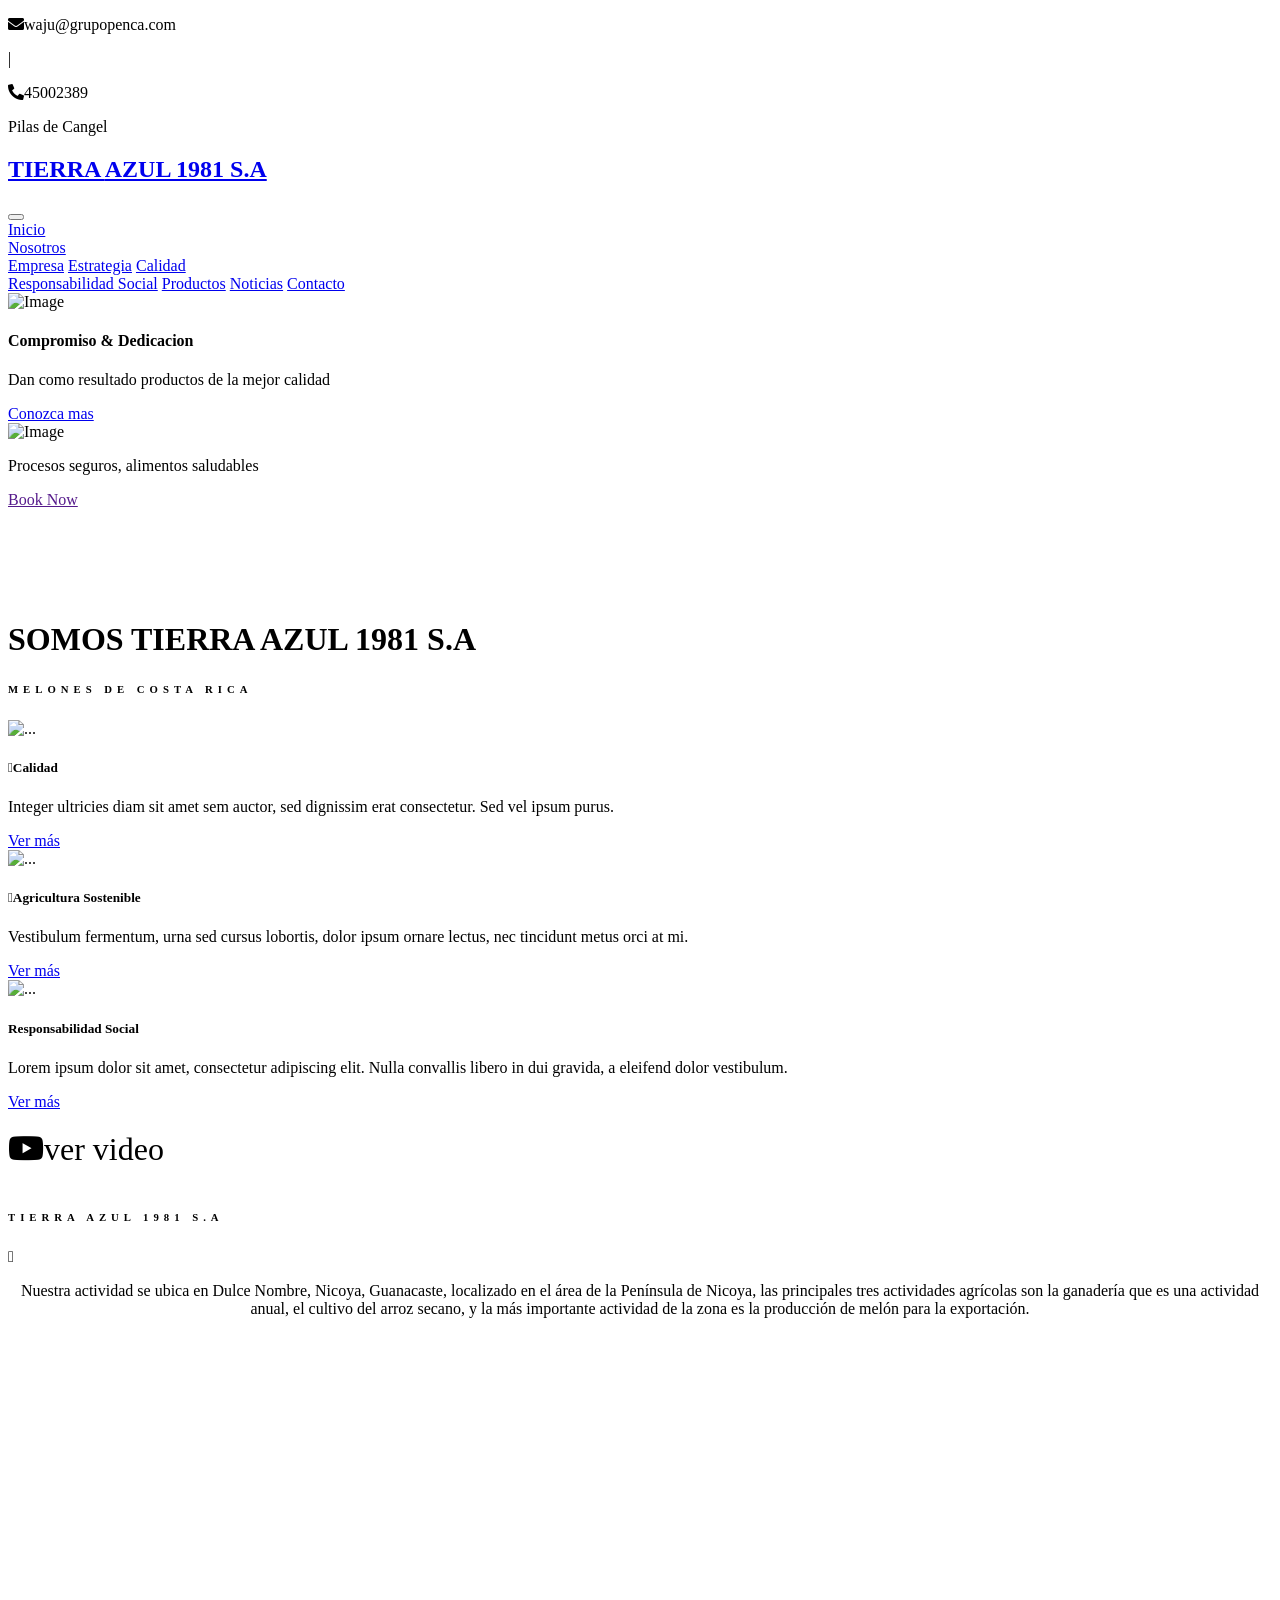
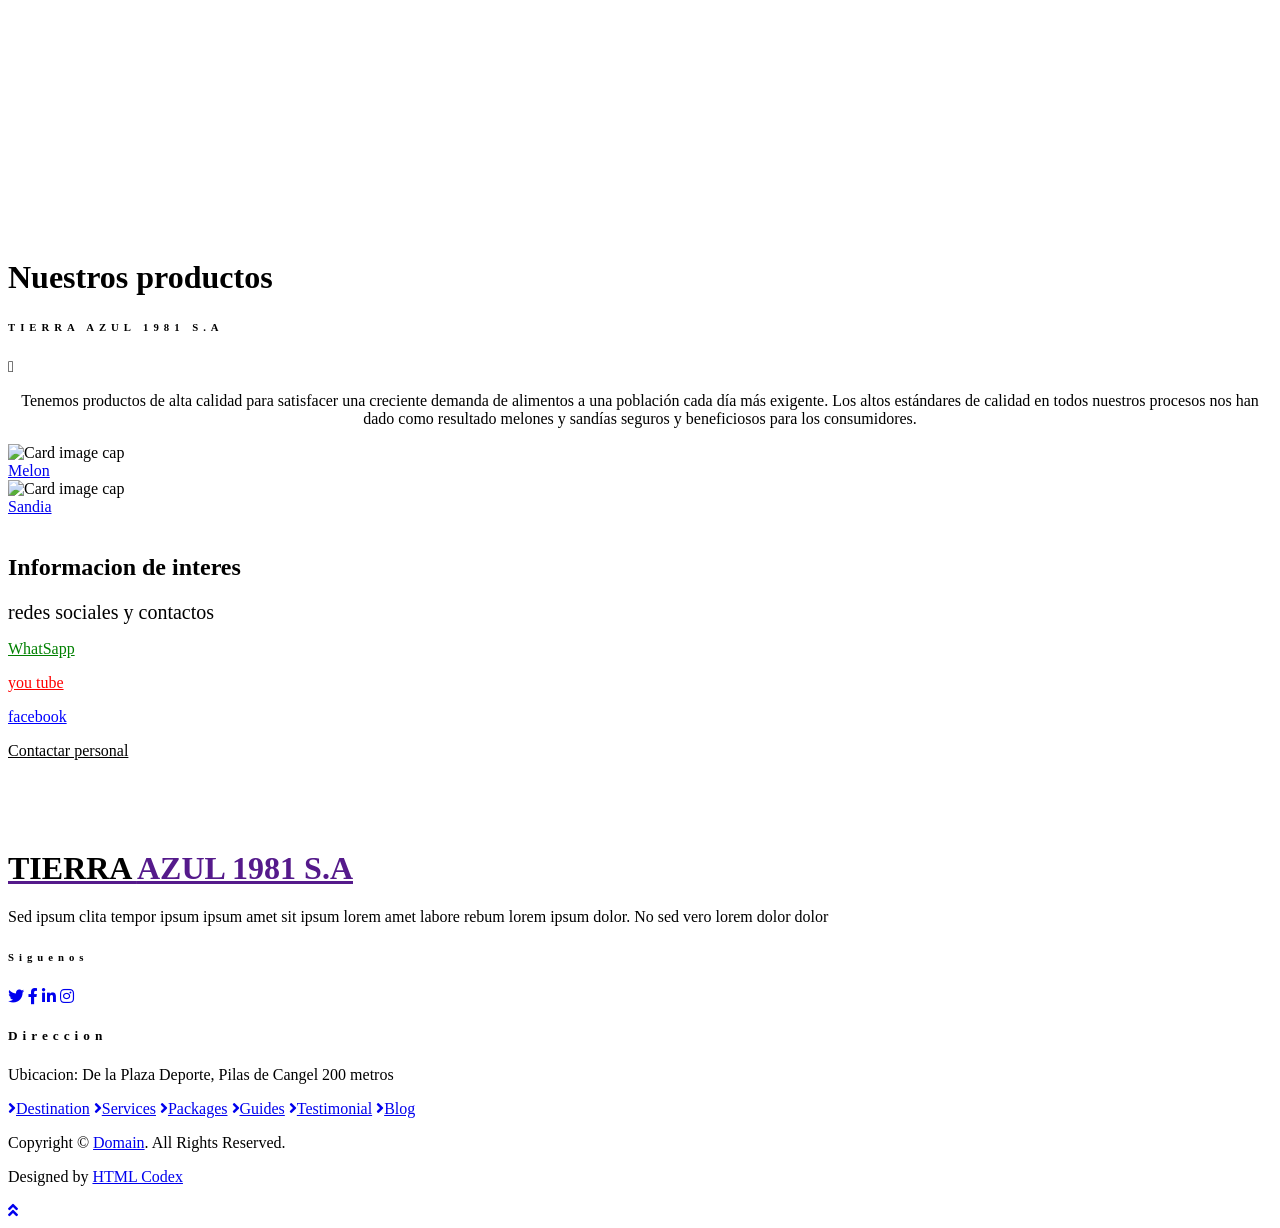
==== commit 95b71618: "Fix navigation accessibility and links" ====
--- a/index.html
+++ b/index.html
@@ -1,48 +1,48 @@
-<!DOCTYPE html>
-<!DOCTYPE html>
-<html lang="es">
-
-<head>
-    <meta charset="utf-8">
-    <title>TIERRA AZUL</title>
-    <meta content="width=device-width, initial-scale=1.0" name="viewport">
-    <meta content="Free HTML Templates" name="keywords">
-    <meta content="Free HTML Templates" name="description">
-
-    <!-- Favicon -->
-    <link href="img/favicon.ico" rel="icon">
-
-    <!-- Google Web Fonts -->
-    <link rel="preconnect" href="https://fonts.gstatic.com">
-    <link href="https://fonts.googleapis.com/css2?family=Poppins:wght@400;500;600;700&display=swap" rel="stylesheet"> 
-
-    <!-- Font Awesome -->
-    <link href="https://cdnjs.cloudflare.com/ajax/libs/font-awesome/5.10.0/css/all.min.css" rel="stylesheet">
-    <script src="https://kit.fontawesome.com/739c16c71e.js" crossorigin="anonymous"></script>
-    <!-- Libraries Stylesheet -->
-    <link href="lib/owlcarousel/assets/owl.carousel.min.css" rel="stylesheet">
-    <link href="lib/tempusdominus/css/tempusdominus-bootstrap-4.min.css" rel="stylesheet" />
-
-    <!-- Customized Bootstrap Stylesheet -->
-    <link href="css/style.css" rel="stylesheet">
-  
-</head>
-
-<body>
-    <!-- Topbar Start -->
-    <div class="container-fluid bg-light pt-3 d-none d-lg-block">
-        <div class="container">
-            <div class="row">
-                <div class="col-lg-6 text-center text-lg-left mb-2 mb-lg-0">
+<!DOCTYPE html>
+<html lang="en">
+
+<head>
+    <meta charset="utf-8">
+    <title>TIERRA AZUL</title>
+    <meta content="width=device-width, initial-scale=1.0" name="viewport">
+    <meta content="Free HTML Templates" name="keywords">
+    <meta content="Free HTML Templates" name="description">
+
+    <!-- Favicon -->
+    <link href="img/favicon.ico" rel="icon">
+
+    <!-- Google Web Fonts -->
+    <link rel="preconnect" href="https://fonts.gstatic.com">
+    <link href="https://fonts.googleapis.com/css2?family=Poppins:wght@400;500;600;700&display=swap" rel="stylesheet"> 
+
+    <!-- Font Awesome -->
+    <link href="https://cdnjs.cloudflare.com/ajax/libs/font-awesome/5.10.0/css/all.min.css" rel="stylesheet">
+    <script src="https://kit.fontawesome.com/739c16c71e.js" crossorigin="anonymous"></script>
+    <!-- Libraries Stylesheet -->
+    <link href="lib/owlcarousel/assets/owl.carousel.min.css" rel="stylesheet">
+    <link href="lib/tempusdominus/css/tempusdominus-bootstrap-4.min.css" rel="stylesheet" />
+
+    <!-- Customized Bootstrap Stylesheet -->
+    <link href="css/style.css" rel="stylesheet">
+  
+</head>
+
+<body>
+    <!-- Topbar Start -->
+    <div class="container-fluid bg-light pt-3 d-none d-lg-block">
+        <div class="container">
+            <div class="row">
+                <div class="col-lg-6 text-center text-lg-left mb-2 mb-lg-0">
+                    <div class="d-inline-flex align-items-center">
+                        <p><i class="fa fa-envelope mr-2"></i>waju@grupopenca.com</p>
+                        <p class="text-body px-3">|</p>
+                        <p><i class="fa fa-phone-alt mr-2"></i>45002389</p>
+                    </div>
+                </div>
+                <div class="col-lg-2 text-center text-lg-right">
+                    <p><i class="fa-solid fa-location-dot mr-2"></i>Pilas de Cangel</p>
+                    <!--
                     <div class="d-inline-flex align-items-center">
-                        <p><i class="fa fa-envelope mr-2"></i>waju@grupopenca.com</p>
-                        <p class="text-body px-3">|</p>
-                        <p><i class="fa fa-phone-alt mr-2"></i>45002389</p>
-                    </div>
-                </div>
-                <div class="col-lg-2 text-center text-lg-right">
-                    <p> <i class="fa-solid fa-location-dot mr-2"></i>pilas de cangel</p>
-                    <!-- <div class="d-inline-flex align-items-center">
                         <a class="text-primary px-3" href="">
                             <i class="fab fa-facebook-f"></i>
                         </a>
@@ -57,20 +57,21 @@
                         </a>
                         <a class="text-primary pl-3" href="">
                             <i class="fab fa-youtube"></i>
-                        </a> -->
+                        </a>
                     </div>
+                    -->
                 </div>
-            </div>
-        </div>
-    
-    <!-- Topbar End -->
-
-
-    <!-- Navbar Start -->
-    <div class="container-fluid position-relative nav-bar p-0">
-        <div class="container-lg position-relative p-0 px-lg-3" style="z-index: 9;">
+            </div>
+        </div>
+    
+    <!-- Topbar End -->
+
+
+    <!-- Navbar Start -->
+    <div class="container-fluid position-relative nav-bar p-0">
+        <div class="container-lg position-relative p-0 px-lg-3" style="z-index: 9;">
             <nav class="navbar navbar-expand-lg bg-light navbar-light shadow-lg py-3 py-lg-0 pl-3 pl-lg-8">
-                <a href="" class="navbar-brand">
+                <a href="index.html" class="navbar-brand" aria-label="Tierra Azul home">
                     <h1 class="m-0 text-azul"><span class="text-dark">TIERRA </span>AZUL 1981 S.A</h1>
                 </a>
                 <button type="button" class="navbar-toggler" data-toggle="collapse" data-target="#navbarCollapse">
@@ -78,853 +79,857 @@
                 </button>
                 <div class="collapse navbar-collapse justify-content-between px-3" id="navbarCollapse">
                     <div class="navbar-nav ml-auto py-0">
-                        <a href="index.html" class="nav-item nav-link active" data-lang-es="Inicio" data-lang-en="Home">Inicio</a>
+                        <a href="index.html" class="nav-item nav-link active">Inicio</a>
                         <div class="nav-item dropdown">
-                            <a href="#" class="nav-link dropdown" data-toggle="dropdown" data-lang-es="Nosotros" data-lang-en="About Us">Nosotros</a>
+                            <a href="#" class="nav-link dropdown-toggle" id="nosotrosDropdown" role="button" data-toggle="dropdown" aria-haspopup="true" aria-expanded="false">Nosotros</a>
                             <div class="dropdown-menu border-0 rounded-0 m-0">
-                                <a href="blog.html" class="dropdown-item" data-lang-es="Empresa" data-lang-en="Company">Empresa</a>
-                                <a href="single.html" class="dropdown-item" data-lang-es="Estrategia" data-lang-en="Strategy">Estrategia</a>
-                                <a href="destination.html" class="dropdown-item" data-lang-es="Calidad" data-lang-en="Quality">Calidad</a>
+                                <a href="blog.html" class="dropdown-item">Empresa</a>
+                                <a href="single.html" class="dropdown-item">Estrategia</a>
+                                <a href="destination.html" class="dropdown-item">Calidad</a>
                             </div>
 
                         </div>
-                        <a href="service.html" class="nav-item nav-link" data-lang-es="Responsabilidad Social" data-lang-en="Social Responsibility">Responsabilidad Social</a>
-                        <a href="package.html" class="nav-item nav-link" data-lang-es="Productos" data-lang-en="Products">Productos</a>
-                        <a href="package.html" class="nav-item nav-link" data-lang-es="Noticias" data-lang-en="News">Noticias</a>
-                        <a href="package.html" class="nav-item nav-link" data-lang-es="Contacto" data-lang-en="Contact">Contacto</a>
-                        <div class="nav-item language-switcher d-flex align-items-center ml-lg-3">
-                            <select class="custom-select custom-select-sm border-0 bg-light" data-language-select aria-label="Selector de idioma" data-lang-es="Selector de idioma" data-lang-en="Language selector" data-lang-attr="aria-label">
-                                <option value="es">ES</option>
-                                <option value="en">EN</option>
-                            </select>
-                        </div>
+                        <a href="service.html" class="nav-item nav-link">Responsabilidad Social</a>
+                        <a href="package.html" class="nav-item nav-link">Productos</a>
+                        <a href="blog.html" class="nav-item nav-link">Noticias</a>
+                        <a href="contact.html" class="nav-item nav-link">Contacto</a>
+
+
                     </div>
                 </div>
             </nav>
-        </div>
-    </div>
-    <!-- Navbar End -->
-
-
-    <!-- Carousel Start -->
-    <div class="container-fluid p-0">
-        <div id="header-carousel" class="carousel slide " data-ride="carousel">
-            <div class="carousel-inner">
-                <div class="carousel-item active">
-                    <img class="w-100" src="img/sandia.jpg" alt="Image">
-                    <div class="carousel-caption d-flex flex-column align-items-center justify-content-center">
-                        <div class="p-3" style="max-width: 900px;">
-                            <h4 class="text-white text-uppercase mb-md-3" data-lang-es="Compromiso &amp; Dedicación" data-lang-en="Commitment &amp; Dedication">Compromiso &amp; Dedicación</h4>
-                           <p data-lang-es="Dan como resultado productos de la mejor calidad" data-lang-en="They result in products of the highest quality">Dan como resultado productos de la mejor calidad</p>
-                            <a href="about.html" class="btn btn-primary py-md-3 px-md-5 mt-2" data-lang-es="Conozca más" data-lang-en="Learn more">Conozca más</a>
-                        </div>
-                    </div>
-                </div>
-                <div class="carousel-item">
-                    <img class="w-100" src="img/melon 3.jpg" alt="Image">
-                    <div class="carousel-caption d-flex flex-column align-items-center justify-content-center">
-                        <div class="p-3" style="max-width: 900px;">
-                            <!-- <h4 class="text-white text-uppercase mb-md-3">Tours & Travel</h4> -->
-                            <!-- <h1 class="display-3 text-white mb-md-4">Discover Amazing Places With Us</h1> -->
-                            <p class=" text-white " data-lang-es="Procesos seguros, alimentos saludables" data-lang-en="Safe processes, healthy foods">Procesos seguros, alimentos saludables</p>
-                            <a href="" class="btn btn-primary py-md-3 px-md-5 mt-2" data-lang-es="Reservar ahora" data-lang-en="Book now">Reservar ahora</a>
-                        </div>
-                    </div>
-                </div>
-            </div>
-            <a class="carousel-control-prev" href="#header-carousel" data-slide="prev">
-                <div class="btn btn-dark" style="width: 45px; height: 45px;">
-                    <span class="carousel-control-prev-icon mb-n2"></span>
-                </div>
-            </a>
-            <a class="carousel-control-next" href="#header-carousel" data-slide="next">
-                <div class="btn btn-dark" style="width: 45px; height: 45px;">
-                    <span class="carousel-control-next-icon mb-n2"></span>
-                </div>
-            </a>
-        </div>
-    </div>
-    <!-- Carousel End -->
-
-
-    <!-- Booking Start -->
-    <!-- <div class="container-fluid booking mt-5 pb-5">
-        <div class="container pb-5">
-            <div class="bg-light shadow" style="padding: 30px;">
-                <div class="row align-items-center" style="min-height: 60px;">
-                    <div class="col-md-10">
-                        <div class="row">
-                            <div class="col-md-3">
-                                <div class="mb-3 mb-md-0">
-                                    <select class="custom-select px-4" style="height: 47px;">
-                                        <option selected>Destination</option>
-                                        <option value="1">Destination 1</option>
-                                        <option value="2">Destination 1</option>
-                                        <option value="3">Destination 1</option>
-                                    </select>
-                                </div>
-                            </div>
-                            <div class="col-md-3">
-                                <div class="mb-3 mb-md-0">
-                                    <div class="date" id="date1" data-target-input="nearest">
-                                        <input type="text" class="form-control p-4 datetimepicker-input" placeholder="Depart Date" data-target="#date1" data-toggle="datetimepicker"/>
-                                    </div>
-                                </div>
-                            </div>
-                            <div class="col-md-3">
-                                <div class="mb-3 mb-md-0">
-                                    <div class="date" id="date2" data-target-input="nearest">
-                                        <input type="text" class="form-control p-4 datetimepicker-input" placeholder="Return Date" data-target="#date2" data-toggle="datetimepicker"/>
-                                    </div>
-                                </div>
-                            </div>
-                            <div class="col-md-3">
-                                <div class="mb-3 mb-md-0">
-                                    <select class="custom-select px-4" style="height: 47px;">
-                                        <option selected>Duration</option>
-                                        <option value="1">Duration 1</option>
-                                        <option value="2">Duration 1</option>
-                                        <option value="3">Duration 1</option>
-                                    </select>
-                                </div>
-                            </div>
-                        </div>
-                    </div>
-                    <div class="col-md-2">
-                        <button class="btn btn-primary btn-block" type="submit" style="height: 47px; margin-top: -2px;">Submit</button>
-                    </div>
-                </div>
-            </div>
-        </div>
-    </div> -->
-    <!-- Booking End -->
-
-
-    <!-- About Start -->
-    <!-- <div class="container-fluid py-5"> -->
-        <!-- <div class="container pt-5">
-            <div class="row">
-                <div class="col-lg-6" style="min-height: 500px;">
-                    <div class="position-relative h-100">
-                        <img class="position-absolute w-100 h-100" src="img/about.jpg" style="object-fit: cover;">
-                    </div>
-                </div>
-                <div class="col-lg-6 pt-5 pb-lg-5">
-                    <div class="about-text bg-white p-4 p-lg-5 my-lg-5">
-                        <h6 class="text-primary text-uppercase" style="letter-spacing: 5px;">About Us</h6>
-                        <h1 class="mb-3">We Provide Best Tour Packages In Your Budget</h1>
-                        <p>Dolores lorem lorem ipsum sit et ipsum. Sadip sea amet diam dolore sed et. Sit rebum labore sit sit ut vero no sit. Et elitr stet dolor sed sit et sed ipsum et kasd ut. Erat duo eos et erat sed diam duo</p>
-                        <div class="row mb-4">
-                            <div class="col-6">
-                                <img class="img-fluid" src="img/about-1.jpg" alt="">
-                            </div>
-                            <div class="col-6">
-                                <img class="img-fluid" src="img/about-2.jpg" alt="">
-                            </div>
-                        </div>
-                        <a href="" class="btn btn-primary mt-1">Book Now</a>
-                    </div>
-                </div>
-            </div>
-        </div> -->
-    <!-- </div> -->
-    <!-- About End -->
-
-
-    <!-- Feature Start -->
-    <!-- <div class="container-fluid pb-5">
-        <div class="container pb-5">
-            <div class="row">
-                <div class="col-md-4">
-                    <div class="d-flex mb-4 mb-lg-0">
-                        <div class="d-flex flex-shrink-0 align-items-center justify-content-center bg-primary mr-3" style="height: 100px; width: 100px;">
-                            <i class="fa fa-2x fa-money-check-alt text-white"></i>
-                        </div>
-                        <div class="d-flex flex-column">
-                            <h5 class="">Competitive Pricing</h5>
-                            <p class="m-0">Magna sit magna dolor duo dolor labore rebum amet elitr est diam sea</p>
-                        </div>
-                    </div>
-                </div>
-                <div class="col-md-4">
-                    <div class="d-flex mb-4 mb-lg-0">
-                        <div class="d-flex flex-shrink-0 align-items-center justify-content-center bg-primary mr-3" style="height: 100px; width: 100px;">
-                            <i class="fa fa-2x fa-award text-white"></i>
-                        </div>
-                        <div class="d-flex flex-column">
-                            <h5 class="">Best Services</h5>
-                            <p class="m-0">Magna sit magna dolor duo dolor labore rebum amet elitr est diam sea</p>
-                        </div>
-                    </div>
-                </div>
-                <div class="col-md-4">
-                    <div class="d-flex mb-4 mb-lg-0">
-                        <div class="d-flex flex-shrink-0 align-items-center justify-content-center bg-primary mr-3" style="height: 100px; width: 100px;">
-                            <i class="fa fa-2x fa-globe text-white"></i>
-                        </div>
-                        <div class="d-flex flex-column">
-                            <h5 class="">Worldwide Coverage</h5>
-                            <p class="m-0">Magna sit magna dolor duo dolor labore rebum amet elitr est diam sea</p>
-                        </div>
-                    </div>
-                </div>
-            </div>
-        </div>
-    </div> -->
-    <!-- Feature End -->
-
-
-    <!-- Destination Start -->
-    <div class="container-fluid py-5">
-        <div class="container pt-5 pb-3">
-            <div class="text-center mb-3 pb-3">
-                <h1 data-lang-es="SOMOS TIERRA AZUL 1981 S.A" data-lang-en="WE ARE TIERRA AZUL 1981 S.A">SOMOS TIERRA AZUL 1981 S.A</h1>
-                <h6 class="text-primary text-uppercase" style="letter-spacing: 5px;" data-lang-es="MELONES DE COSTA RICA" data-lang-en="MELONS FROM COSTA RICA">MELONES DE COSTA RICA</h6>
-            </div>
-            <div class="row">
-                <div class="col-lg-4 col-md-6 mb-4">
-                    <div class="card">
-                        <img src="img/images.jpg" class="card-img-top" alt="...">
-                        <div class="card-body">
-                            <h5 class="card-title" ><i class="fa-solid fa-award mr-2"></i><span data-lang-es="Calidad" data-lang-en="Quality">Calidad</span></h5>
-                            <p class="card-text" data-lang-es="Certificamos cada proceso para ofrecer frutas frescas y seguras." data-lang-en="We certify every process to deliver fresh and safe fruit.">Certificamos cada proceso para ofrecer frutas frescas y seguras.</p>
-                            <a href="#" class="btn btn-primary" data-lang-es="Ver más" data-lang-en="See more">Ver más</a>
-                        </div>
-                    </div>
-                </div>
-                <div class="col-lg-4 col-md-6 mb-4">
-                    <div class="card" >
-                        <img src="img/images.jpg" class="card-img-top" alt="...">
-                        <div class="card-body">
-                            <h5 class="card-title"><i class="fa-solid fa-seedling mr-2"></i><span data-lang-es="Agricultura sostenible" data-lang-en="Sustainable agriculture">Agricultura sostenible</span></h5>
-                            <p class="card-text" data-lang-es="Invertimos en prácticas responsables que cuidan del suelo y del agua." data-lang-en="We invest in responsible practices that protect soil and water.">Invertimos en prácticas responsables que cuidan del suelo y del agua.</p>
-                            <a href="#" class="btn btn-primary" data-lang-es="Ver más" data-lang-en="See more">Ver más</a>
-                        </div>
-                    </div>
-                </div>
-                <!-- <div class="col-lg-4 col-md-6 mb-4">
-                    <div class="destination-item position-relative overflow-hidden mb-2">
-                        <img class="img-fluid" src="img/destination-3.jpg" alt="">
-                        <a class="destination-overlay text-white text-decoration-none" href="#">
-                            <h5 class="text-white">Australia</h5>
-                            <span>100 Cities</span>
-                        </a>
-                    </div>
-                </div> -->
-                <div class="col-lg-4 col-md-6 mb-4">
-                    <div class="card" >
-                        <img src="img/images.jpg" class="card-img-top" alt="...">
-                        <div class="card-body">
-                            <h5 class="card-title"><i class="fa-solid fa-heart-pulse mr-2"></i><span data-lang-es="Responsabilidad social" data-lang-en="Social responsibility">Responsabilidad social</span></h5>
-                            <p class="card-text" data-lang-es="Colaboramos con nuestra comunidad para impulsar el desarrollo local." data-lang-en="We work with our community to drive local development.">Colaboramos con nuestra comunidad para impulsar el desarrollo local.</p>
-                            <a href="#" class="btn btn-primary" data-lang-es="Ver más" data-lang-en="See more">Ver más</a>
-                        </div>
-                    </div>
-                </div>
-               
-                <!-- <div class="col-lg-4 col-md-6 mb-4">
-                    <div class="destination-item position-relative overflow-hidden mb-2">
-                        <img class="img-fluid" src="img/destination-6.jpg" alt="">
-                        <a class="destination-overlay text-white text-decoration-none" href="#">
-                            <h5 class="text-white">Indonesia</h5>
-                            <span>100 Cities</span>
-                        </a>
-                    </div>
-                </div> -->
-                <!-- Nuevas tarjetas (cards) -->
-                
-                <!-- <div class="col-lg-4 col-md-6 mb-4">
-                    <div class="card" >
-                        <img src="img/card-2.jpg" class="card-img-top" alt="...">
-                        <div class="card-body">
-                            <h5 class="card-title">Card 2</h5>
-                            <p class="card-text">Vestibulum fermentum, urna sed cursus lobortis, dolor ipsum ornare lectus, nec tincidunt metus orci at mi.</p>
-                            <a href="#" class="btn btn-primary">Ver más</a>
-                        </div>
-                    </div>
-                </div> -->
-                
-            </div>
-        </div>
-    </div>
-    
-    <!-- Destination Start -->
-
-
-    <!-- Service Start -->
-    <div class="container-fluid py-5">
-        <div class="container pt-2 pb-3">
-            <div class="text-center mb-3 pb-3">
-                <h1 class=" fab fa-youtube" data-lang-es="Ver video" data-lang-en="Watch video">Ver video</h1>
-                <h6 class="text-primary text-uppercase" style="letter-spacing: 5px;" data-lang-es="TIERRA AZUL 1981 S.A" data-lang-en="TIERRA AZUL 1981 S.A">TIERRA AZUL 1981 S.A</h6>
-                <i class="fa-solid fa-minus icon-line"></i>
-                <p style="text-align: center;" data-lang-es="Nuestra actividad se ubica en Dulce Nombre, Nicoya, Guanacaste, en la Península de Nicoya. Las principales actividades agrícolas son la ganadería, el cultivo de arroz secano y la producción de melón para exportación." data-lang-en="We operate in Dulce Nombre, Nicoya, Guanacaste, on the Nicoya Peninsula. The main agricultural activities are cattle raising, dryland rice cultivation and melon production for export.">Nuestra actividad se ubica en Dulce Nombre, Nicoya, Guanacaste, en la Península de Nicoya. Las principales actividades agrícolas son la ganadería, el cultivo de arroz secano y la producción de melón para exportación.</p>
-            </div>
-            <div class="row justify-content-center">
-                <div class="col-lg-12 mb-4">
-                    <div class="video-container text-center mb-2 py-5 px-4">
-                        <iframe width="2000" height="500" src="https://www.youtube.com/embed/RGapoPyUY4o?si=kHZa_8qABs0LEyhf" title="YouTube video player" frameborder="0" allow="accelerometer; autoplay; clipboard-write; encrypted-media; gyroscope; picture-in-picture; web-share" referrerpolicy="strict-origin-when-cross-origin" allowfullscreen></iframe>
-                    </div>
-                </div>
-            </div>
-        </div>
-    </div>
-    <!-- Service End -->
-    <div class="container-fluid py-5">
-        <div class="container pt-2 pb-3">
-            <div class="text-center mb-3 pb-3">
-                <h1 data-lang-es="Nuestros productos" data-lang-en="Our products">Nuestros productos</h1>
-                <h6 class="text-primary text-uppercase" style="letter-spacing: 5px;" data-lang-es="TIERRA AZUL 1981 S.A" data-lang-en="TIERRA AZUL 1981 S.A">TIERRA AZUL 1981 S.A</h6>
-                <i class="fa-solid fa-minus icon-line"></i>
-                <p style="text-align: center;" data-lang-es="Ofrecemos productos de alta calidad para satisfacer la creciente demanda de alimentos de consumidores cada vez más exigentes. Los altos estándares de nuestros procesos garantizan melones y sandías seguros y beneficiosos." data-lang-en="We offer high-quality products to meet the growing demand for food from increasingly discerning consumers. Our rigorous processes ensure safe and nutritious melons and watermelons.">Ofrecemos productos de alta calidad para satisfacer la creciente demanda de alimentos de consumidores cada vez más exigentes. Los altos estándares de nuestros procesos garantizan melones y sandías seguros y beneficiosos.</p>
-            </div>
-            <div class="row">
-                
-            
-            <div class="col-lg-6 col-md-6 mb-6 ">
-            <div class="card" style="width: 20rem;">
-                <img class="card-img-top" src="img/melon2.jpg" alt="Card image cap">
-                <div class="card-body">
-                  <!-- <h5 class="card-title">Card title</h5> -->
-                  
-                  <div class="btn-center">
-                    <a href="#" class="btn btn-primary" data-lang-es="Melón" data-lang-en="Melon">Melón</a>
-                  </div>
-                  
-                </div>
-              </div>
-            </div>
-            <div class="col-lg-6 col-md-6 mb-6">
-              <div class="card image-container" style="width: 20rem;">
-                <img class="card-img-top "   src="img/sandia.jpg" alt="Card image cap" clas>
-                <div class="card-body">
-                  <!-- <h5 class="card-title">Card title</h5> -->
-                 
-                  <div class="btn-center">
-                    <a href="#" class="btn btn-primary" data-lang-es="Sandía" data-lang-en="Watermelon">Sandía</a>
-                  </div>
-                  
-                </div>
-              </div>
-            </div>
-            <!-- <div class="row justify-content-center">
-                <div class="col-lg-12 mb-4">
-                    <div class="video-container text-center mb-2 py-5 px-4">
-                        <iframe width="2000" height="500" src="https://www.youtube.com/embed/RGapoPyUY4o?si=kHZa_8qABs0LEyhf" title="YouTube video player" frameborder="0" allow="accelerometer; autoplay; clipboard-write; encrypted-media; gyroscope; picture-in-picture; web-share" referrerpolicy="strict-origin-when-cross-origin" allowfullscreen></iframe>
-                    </div>
-                </div>
-            </div> -->
-        </div>
-        </div>
-<br>
-        <div class="container-fluid py-5  parrafo">
-            <div class="">
-            
-                <div class="row">
-                    <div class="col-6">
-                    <h2 style="text-align: left;" data-lang-es="Información de interés" data-lang-en="Information of interest"> Información de interés</h2>
-                    <div style="text-align: left ; color: black; font-size: 20px;"  >
-                        <span data-lang-es="Redes sociales y contactos" data-lang-en="Social networks and contacts">Redes sociales y contactos</span>
-                    </div>
-
-                </div>
-                <div class="col-6">
-                    <p>
-                        <a href="" style="color:green;" data-lang-es="WhatsApp" data-lang-en="WhatsApp">WhatsApp</a>
-                    </p>
-
-                    <p>
-                        <a href="" style="color: red;" data-lang-es="YouTube" data-lang-en="YouTube">YouTube</a>
-                    </p>
-                    <p>
-                        <a href="" style="color: blue;" data-lang-es="Facebook" data-lang-en="Facebook">Facebook</a>
-                    </p>
-
-                        <a href="" style="color:black;" data-lang-es="Contactar personal" data-lang-en="Contact staff">Contactar personal</a>
-                    </p>
-                
-                </div>
-                </div>
-                
-            </div>
-
-        </div>
-    </div>
-
-    <!-- Packages Start -->
-    <!-- <div class="container-fluid py-5">
-        <div class="container pt-5 pb-3">
-            <div class="text-center mb-3 pb-3">
-                <h6 class="text-primary text-uppercase" style="letter-spacing: 5px;">Packages</h6>
-                <h1>Pefect Tour Packages</h1>
-            </div>
-            <div class="row">
-                <div class="col-lg-4 col-md-6 mb-4">
-                    <div class="package-item bg-white mb-2">
-                        <img class="img-fluid" src="img/package-1.jpg" alt="">
-                        <div class="p-4">
-                            <div class="d-flex justify-content-between mb-3">
-                                <small class="m-0"><i class="fa fa-map-marker-alt text-primary mr-2"></i>Thailand</small>
-                                <small class="m-0"><i class="fa fa-calendar-alt text-primary mr-2"></i>3 days</small>
-                                <small class="m-0"><i class="fa fa-user text-primary mr-2"></i>2 Person</small>
-                            </div>
-                            <a class="h5 text-decoration-none" href="">Discover amazing places of the world with us</a>
-                            <div class="border-top mt-4 pt-4">
-                                <div class="d-flex justify-content-between">
-                                    <h6 class="m-0"><i class="fa fa-star text-primary mr-2"></i>4.5 <small>(250)</small></h6>
-                                    <h5 class="m-0">$350</h5>
-                                </div>
-                            </div>
-                        </div>
-                    </div>
-                </div>
-                <div class="col-lg-4 col-md-6 mb-4">
-                    <div class="package-item bg-white mb-2">
-                        <img class="img-fluid" src="img/package-2.jpg" alt="">
-                        <div class="p-4">
-                            <div class="d-flex justify-content-between mb-3">
-                                <small class="m-0"><i class="fa fa-map-marker-alt text-primary mr-2"></i>Thailand</small>
-                                <small class="m-0"><i class="fa fa-calendar-alt text-primary mr-2"></i>3 days</small>
-                                <small class="m-0"><i class="fa fa-user text-primary mr-2"></i>2 Person</small>
-                            </div>
-                            <a class="h5 text-decoration-none" href="">Discover amazing places of the world with us</a>
-                            <div class="border-top mt-4 pt-4">
-                                <div class="d-flex justify-content-between">
-                                    <h6 class="m-0"><i class="fa fa-star text-primary mr-2"></i>4.5 <small>(250)</small></h6>
-                                    <h5 class="m-0">$350</h5>
-                                </div>
-                            </div>
-                        </div>
-                    </div>
-                </div>
-                <div class="col-lg-4 col-md-6 mb-4">
-                    <div class="package-item bg-white mb-2">
-                        <img class="img-fluid" src="img/package-3.jpg" alt="">
-                        <div class="p-4">
-                            <div class="d-flex justify-content-between mb-3">
-                                <small class="m-0"><i class="fa fa-map-marker-alt text-primary mr-2"></i>Thailand</small>
-                                <small class="m-0"><i class="fa fa-calendar-alt text-primary mr-2"></i>3 days</small>
-                                <small class="m-0"><i class="fa fa-user text-primary mr-2"></i>2 Person</small>
-                            </div>
-                            <a class="h5 text-decoration-none" href="">Discover amazing places of the world with us</a>
-                            <div class="border-top mt-4 pt-4">
-                                <div class="d-flex justify-content-between">
-                                    <h6 class="m-0"><i class="fa fa-star text-primary mr-2"></i>4.5 <small>(250)</small></h6>
-                                    <h5 class="m-0">$350</h5>
-                                </div>
-                            </div>
-                        </div>
-                    </div>
-                </div>
-                <div class="col-lg-4 col-md-6 mb-4">
-                    <div class="package-item bg-white mb-2">
-                        <img class="img-fluid" src="img/package-4.jpg" alt="">
-                        <div class="p-4">
-                            <div class="d-flex justify-content-between mb-3">
-                                <small class="m-0"><i class="fa fa-map-marker-alt text-primary mr-2"></i>Thailand</small>
-                                <small class="m-0"><i class="fa fa-calendar-alt text-primary mr-2"></i>3 days</small>
-                                <small class="m-0"><i class="fa fa-user text-primary mr-2"></i>2 Person</small>
-                            </div>
-                            <a class="h5 text-decoration-none" href="">Discover amazing places of the world with us</a>
-                            <div class="border-top mt-4 pt-4">
-                                <div class="d-flex justify-content-between">
-                                    <h6 class="m-0"><i class="fa fa-star text-primary mr-2"></i>4.5 <small>(250)</small></h6>
-                                    <h5 class="m-0">$350</h5>
-                                </div>
-                            </div>
-                        </div>
-                    </div>
-                </div>
-                <div class="col-lg-4 col-md-6 mb-4">
-                    <div class="package-item bg-white mb-2">
-                        <img class="img-fluid" src="img/package-5.jpg" alt="">
-                        <div class="p-4">
-                            <div class="d-flex justify-content-between mb-3">
-                                <small class="m-0"><i class="fa fa-map-marker-alt text-primary mr-2"></i>Thailand</small>
-                                <small class="m-0"><i class="fa fa-calendar-alt text-primary mr-2"></i>3 days</small>
-                                <small class="m-0"><i class="fa fa-user text-primary mr-2"></i>2 Person</small>
-                            </div>
-                            <a class="h5 text-decoration-none" href="">Discover amazing places of the world with us</a>
-                            <div class="border-top mt-4 pt-4">
-                                <div class="d-flex justify-content-between">
-                                    <h6 class="m-0"><i class="fa fa-star text-primary mr-2"></i>4.5 <small>(250)</small></h6>
-                                    <h5 class="m-0">$350</h5>
-                                </div>
-                            </div>
-                        </div>
-                    </div>
-                </div>
-                <div class="col-lg-4 col-md-6 mb-4">
-                    <div class="package-item bg-white mb-2">
-                        <img class="img-fluid" src="img/package-6.jpg" alt="">
-                        <div class="p-4">
-                            <div class="d-flex justify-content-between mb-3">
-                                <small class="m-0"><i class="fa fa-map-marker-alt text-primary mr-2"></i>Thailand</small>
-                                <small class="m-0"><i class="fa fa-calendar-alt text-primary mr-2"></i>3 days</small>
-                                <small class="m-0"><i class="fa fa-user text-primary mr-2"></i>2 Person</small>
-                            </div>
-                            <a class="h5 text-decoration-none" href="">Discover amazing places of the world with us</a>
-                            <div class="border-top mt-4 pt-4">
-                                <div class="d-flex justify-content-between">
-                                    <h6 class="m-0"><i class="fa fa-star text-primary mr-2"></i>4.5 <small>(250)</small></h6>
-                                    <h5 class="m-0">$350</h5>
-                                </div>
-                            </div>
-                        </div>
-                    </div>
-                </div>
-            </div>
-        </div>
-    </div> -->
-    <!-- Packages End -->
-
-
-    <!-- Registration Start -->
-    <!-- <div class="container-fluid bg-registration py-5" style="margin: 90px 0;">
-        <div class="container py-5">
-            <div class="row align-items-center">
-                <div class="col-lg-7 mb-5 mb-lg-0">
-                    <div class="mb-4">
-                        <h6 class="text-primary text-uppercase" style="letter-spacing: 5px;">Mega Offer</h6>
-                        <h1 class="text-white"><span class="text-primary">30% OFF</span> For Honeymoon</h1>
-                    </div>
-                    <p class="text-white">Invidunt lorem justo sanctus clita. Erat lorem labore ea, justo dolor lorem ipsum ut sed eos,
-                        ipsum et dolor kasd sit ea justo. Erat justo sed sed diam. Ea et erat ut sed diam sea ipsum est
-                        dolor</p>
-                    <ul class="list-inline text-white m-0">
-                        <li class="py-2"><i class="fa fa-check text-primary mr-3"></i>Labore eos amet dolor amet diam</li>
-                        <li class="py-2"><i class="fa fa-check text-primary mr-3"></i>Etsea et sit dolor amet ipsum</li>
-                        <li class="py-2"><i class="fa fa-check text-primary mr-3"></i>Diam dolor diam elitripsum vero.</li>
-                    </ul>
-                </div>
-                <div class="col-lg-5">
-                    <div class="card border-0">
-                        <div class="card-header bg-primary text-center p-4">
-                            <h1 class="text-white m-0">Sign Up Now</h1>
-                        </div>
-                        <div class="card-body rounded-bottom bg-white p-5">
-                            <form>
-                                <div class="form-group">
-                                    <input type="text" class="form-control p-4" placeholder="Your name" required="required" />
-                                </div>
-                                <div class="form-group">
-                                    <input type="email" class="form-control p-4" placeholder="Your email" required="required" />
-                                </div>
-                                <div class="form-group">
-                                    <select class="custom-select px-4" style="height: 47px;">
-                                        <option selected>Select a destination</option>
-                                        <option value="1">destination 1</option>
-                                        <option value="2">destination 1</option>
-                                        <option value="3">destination 1</option>
-                                    </select>
-                                </div>
-                                <div>
-                                    <button class="btn btn-primary btn-block py-3" type="submit">Sign Up Now</button>
-                                </div>
-                            </form>
-                        </div>
-                    </div>
-                </div>
-            </div>
-        </div>
-    </div> -->
-    <!-- Registration End -->
-
-
-    <!-- Team Start -->
-    <!-- <div class="container-fluid py-5">
-        <div class="container pt-5 pb-3">
-            <div class="text-center mb-3 pb-3">
-                <h6 class="text-primary text-uppercase" style="letter-spacing: 5px;">Guides</h6>
-                <h1>Our Travel Guides</h1>
-            </div>
-            <div class="row">
-                <div class="col-lg-3 col-md-4 col-sm-6 pb-2">
-                    <div class="team-item bg-white mb-4">
-                        <div class="team-img position-relative overflow-hidden">
-                            <img class="img-fluid w-100" src="img/team-1.jpg" alt="">
-                            <div class="team-social">
-                                <a class="btn btn-outline-primary btn-square" href=""><i class="fab fa-twitter"></i></a>
-                                <a class="btn btn-outline-primary btn-square" href=""><i class="fab fa-facebook-f"></i></a>
-                                <a class="btn btn-outline-primary btn-square" href=""><i class="fab fa-instagram"></i></a>
-                                <a class="btn btn-outline-primary btn-square" href=""><i class="fab fa-linkedin-in"></i></a>
-                            </div>
-                        </div>
-                        <div class="text-center py-4">
-                            <h5 class="text-truncate">Guide Name</h5>
-                            <p class="m-0">Designation</p>
-                        </div>
-                    </div>
-                </div>
-                <div class="col-lg-3 col-md-4 col-sm-6 pb-2">
-                    <div class="team-item bg-white mb-4">
-                        <div class="team-img position-relative overflow-hidden">
-                            <img class="img-fluid w-100" src="img/team-2.jpg" alt="">
-                            <div class="team-social">
-                                <a class="btn btn-outline-primary btn-square" href=""><i class="fab fa-twitter"></i></a>
-                                <a class="btn btn-outline-primary btn-square" href=""><i class="fab fa-facebook-f"></i></a>
-                                <a class="btn btn-outline-primary btn-square" href=""><i class="fab fa-instagram"></i></a>
-                                <a class="btn btn-outline-primary btn-square" href=""><i class="fab fa-linkedin-in"></i></a>
-                            </div>
-                        </div>
-                        <div class="text-center py-4">
-                            <h5 class="text-truncate">Guide Name</h5>
-                            <p class="m-0">Designation</p>
-                        </div>
-                    </div>
-                </div>
-                <div class="col-lg-3 col-md-4 col-sm-6 pb-2">
-                    <div class="team-item bg-white mb-4">
-                        <div class="team-img position-relative overflow-hidden">
-                            <img class="img-fluid w-100" src="img/team-3.jpg" alt="">
-                            <div class="team-social">
-                                <a class="btn btn-outline-primary btn-square" href=""><i class="fab fa-twitter"></i></a>
-                                <a class="btn btn-outline-primary btn-square" href=""><i class="fab fa-facebook-f"></i></a>
-                                <a class="btn btn-outline-primary btn-square" href=""><i class="fab fa-instagram"></i></a>
-                                <a class="btn btn-outline-primary btn-square" href=""><i class="fab fa-linkedin-in"></i></a>
-                            </div>
-                        </div>
-                        <div class="text-center py-4">
-                            <h5 class="text-truncate">Guide Name</h5>
-                            <p class="m-0">Designation</p>
-                        </div>
-                    </div>
-                </div>
-                <div class="col-lg-3 col-md-4 col-sm-6 pb-2">
-                    <div class="team-item bg-white mb-4">
-                        <div class="team-img position-relative overflow-hidden">
-                            <img class="img-fluid w-100" src="img/team-4.jpg" alt="">
-                            <div class="team-social">
-                                <a class="btn btn-outline-primary btn-square" href=""><i class="fab fa-twitter"></i></a>
-                                <a class="btn btn-outline-primary btn-square" href=""><i class="fab fa-facebook-f"></i></a>
-                                <a class="btn btn-outline-primary btn-square" href=""><i class="fab fa-instagram"></i></a>
-                                <a class="btn btn-outline-primary btn-square" href=""><i class="fab fa-linkedin-in"></i></a>
-                            </div>
-                        </div>
-                        <div class="text-center py-4">
-                            <h5 class="text-truncate">Guide Name</h5>
-                            <p class="m-0">Designation</p>
-                        </div>
-                    </div>
-                </div>
-            </div>
-        </div>
-    </div> -->
-    <!-- Team End -->
-
-
-    <!-- Testimonial Start -->
-    <!-- <div class="container-fluid py-5">
-        <div class="container py-5">
-            <div class="text-center mb-3 pb-3">
-                <h6 class="text-primary text-uppercase" style="letter-spacing: 5px;">Testimonial</h6>
-                <h1>What Say Our Clients</h1>
-            </div>
-            <div class="owl-carousel testimonial-carousel">
-                <div class="text-center pb-4">
-                    <img class="img-fluid mx-auto" src="img/melon 3.jpg" style="width: 100px; height: 100px;" >
-                    <div class="testimonial-text bg-white p-4 mt-n5">
-                        <p class="mt-5">Dolor et eos labore, stet justo sed est sed. Diam sed sed dolor stet amet eirmod eos labore diam
-                        </p>
-                        <h5 class="text-truncate">Client Name</h5>
-                        <span>Profession</span>
-                    </div>
-                </div>
-                <div class="text-center">
-                    <img class="img-fluid mx-auto" src="img/testimonial-2.jpg" style="width: 100px; height: 100px;" >
-                    <div class="testimonial-text bg-white p-4 mt-n5">
-                        <p class="mt-5">Dolor et eos labore, stet justo sed est sed. Diam sed sed dolor stet amet eirmod eos labore diam
-                        </p>
-                        <h5 class="text-truncate">Client Name</h5>
-                        <span>Profession</span>
-                    </div>
-                </div>
-                <div class="text-center">
-                    <img class="img-fluid mx-auto" src="img/testimonial-3.jpg" style="width: 100px; height: 100px;" >
-                    <div class="testimonial-text bg-white p-4 mt-n5">
-                        <p class="mt-5">Dolor et eos labore, stet justo sed est sed. Diam sed sed dolor stet amet eirmod eos labore diam
-                        </p>
-                        <h5 class="text-truncate">Client Name</h5>
-                        <span>Profession</span>
-                    </div>
-                </div>
-                <div class="text-center">
-                    <img class="img-fluid mx-auto" src="img/testimonial-4.jpg" style="width: 100px; height: 100px;" >
-                    <div class="testimonial-text bg-white p-4 mt-n5">
-                        <p class="mt-5">Dolor et eos labore, stet justo sed est sed. Diam sed sed dolor stet amet eirmod eos labore diam
-                        </p>
-                        <h5 class="text-truncate">Client Name</h5>
-                        <span>Profession</span>
-                    </div>
-                </div>
-            </div>
-        </div>
-    </div> -->
-    <!-- Testimonial End -->
-
-
-    <!-- Blog Start -->
-    <!-- <div class="container-fluid py-5">
-        <div class="container pt-5 pb-3">
-            <div class="text-center mb-3 pb-3">
-                <h6 class="text-primary text-uppercase" style="letter-spacing: 5px;">Our Blog</h6>
-                <h1>Latest From Our Blog</h1>
-            </div>
-            <div class="row pb-3">
-                <div class="col-lg-4 col-md-6 mb-4 pb-2">
-                    <div class="blog-item">
-                        <div class="position-relative">
-                            <img class="img-fluid w-100" src="img/blog-1.jpg" alt="">
-                            <div class="blog-date">
-                                <h6 class="font-weight-bold mb-n1">01</h6>
-                                <small class="text-white text-uppercase">Jan</small>
-                            </div>
-                        </div>
-                        <div class="bg-white p-4">
-                            <div class="d-flex mb-2">
-                                <a class="text-primary text-uppercase text-decoration-none" href="">Admin</a>
-                                <span class="text-primary px-2">|</span>
-                                <a class="text-primary text-uppercase text-decoration-none" href="">Tours & Travel</a>
-                            </div>
-                            <a class="h5 m-0 text-decoration-none" href="">Dolor justo sea kasd lorem clita justo diam amet</a>
-                        </div>
-                    </div>
-                </div>
-                <div class="col-lg-4 col-md-6 mb-4 pb-2">
-                    <div class="blog-item">
-                        <div class="position-relative">
-                            <img class="img-fluid w-100" src="img/blog-2.jpg" alt="">
-                            <div class="blog-date">
-                                <h6 class="font-weight-bold mb-n1">01</h6>
-                                <small class="text-white text-uppercase">Jan</small>
-                            </div>
-                        </div>
-                        <div class="bg-white p-4">
-                            <div class="d-flex mb-2">
-                                <a class="text-primary text-uppercase text-decoration-none" href="">Admin</a>
-                                <span class="text-primary px-2">|</span>
-                                <a class="text-primary text-uppercase text-decoration-none" href="">Tours & Travel</a>
-                            </div>
-                            <a class="h5 m-0 text-decoration-none" href="">Dolor justo sea kasd lorem clita justo diam amet</a>
-                        </div>
-                    </div>
-                </div>
-                <div class="col-lg-4 col-md-6 mb-4 pb-2">
-                    <div class="blog-item">
-                        <div class="position-relative">
-                            <img class="img-fluid w-100" src="img/blog-3.jpg" alt="">
-                            <div class="blog-date">
-                                <h6 class="font-weight-bold mb-n1">01</h6>
-                                <small class="text-white text-uppercase">Jan</small>
-                            </div>
-                        </div>
-                        <div class="bg-white p-4">
-                            <div class="d-flex mb-2">
-                                <a class="text-primary text-uppercase text-decoration-none" href="">Admin</a>
-                                <span class="text-primary px-2">|</span>
-                                <a class="text-primary text-uppercase text-decoration-none" href="">Tours & Travel</a>
-                            </div>
-                            <a class="h5 m-0 text-decoration-none" href="">Dolor justo sea kasd lorem clita justo diam amet</a>
-                        </div>
-                    </div>
-                </div>
-            </div>
-        </div>
-    </div> -->
-    <!-- Blog End -->
-
-
-    <!-- Footer Start -->
-    <div class="container-fluid bg-dark text-white-50 py-5 px-sm-3 px-lg-5" style="margin-top: 90px;">
-        <div class="row pt-5">
-            <div class="col-lg-8 col-md-6 mb-5">
-                <a href="" class="navbar-brand">
-                    <!-- <h1 class="text-primary"><span class="text-white">TRAVEL</span>ER</h1> -->
-                    <h1 class=" text-azul"><span style="color: black;">TIERRA </span>AZUL 1981 S.A</h1>
-                </a>
-                <p data-lang-es="Promovemos productos agrícolas de excelencia que reflejan el trabajo de nuestra gente y la riqueza de Costa Rica." data-lang-en="We promote agricultural products of excellence that reflect the work of our people and the richness of Costa Rica.">Promovemos productos agrícolas de excelencia que reflejan el trabajo de nuestra gente y la riqueza de Costa Rica.</p>
-                <h6 class="text-white text-uppercase mt-4 mb-3" style="letter-spacing: 5px;" data-lang-es="Síguenos" data-lang-en="Follow us">Síguenos</h6>
-                <div class="d-flex justify-content-start">
-                    <a class="btn btn-outline-primary btn-square mr-2" href="#"><i class="fab fa-twitter"></i></a>
-                    <a class="btn btn-outline-primary btn-square mr-2" href="#"><i class="fab fa-facebook-f"></i></a>
-                    <a class="btn btn-outline-primary btn-square mr-2" href="#"><i class="fab fa-linkedin-in"></i></a>
-                    <a class="btn btn-outline-primary btn-square" href="#"><i class="fab fa-instagram"></i></a>
-                </div>
-            </div>
-            <div class="col-lg-3 col-md-6 mb-5">
-                <h5 class="text-white text-uppercase mb-4" style="letter-spacing: 5px;" data-lang-es="Dirección" data-lang-en="Address">Dirección</h5>
-                <div class="d-flex flex-column justify-content-start">
-                    <p class="text-white-50 mb-2" data-lang-es="Ubicación: De la Plaza Deporte, Pilas de Cangel 200 metros" data-lang-en="Location: 200 meters from Plaza Deporte, Pilas de Cangel">Ubicación: De la Plaza Deporte, Pilas de Cangel 200 metros</p>
-                    <a class="text-white-50 mb-2" href="#"><i class="fa fa-angle-right mr-2"></i><span data-lang-es="Destinos" data-lang-en="Destinations">Destinos</span></a>
-                    <a class="text-white-50 mb-2" href="#"><i class="fa fa-angle-right mr-2"></i><span data-lang-es="Servicios" data-lang-en="Services">Servicios</span></a>
-                    <a class="text-white-50 mb-2" href="#"><i class="fa fa-angle-right mr-2"></i><span data-lang-es="Paquetes" data-lang-en="Packages">Paquetes</span></a>
-                    <a class="text-white-50 mb-2" href="#"><i class="fa fa-angle-right mr-2"></i><span data-lang-es="Guías" data-lang-en="Guides">Guías</span></a>
-                    <a class="text-white-50 mb-2" href="#"><i class="fa fa-angle-right mr-2"></i><span data-lang-es="Testimonios" data-lang-en="Testimonials">Testimonios</span></a>
-                    <a class="text-white-50" href="#"><i class="fa fa-angle-right mr-2"></i><span data-lang-es="Blog" data-lang-en="Blog">Blog</span></a>
-                </div>
-            </div>
-            <!-- <div class="col-lg-3 col-md-6 mb-5">
-                <h5 class="text-white text-uppercase mb-4" style="letter-spacing: 5px;">Usefull Links</h5>
-                <div class="d-flex flex-column justify-content-start">
-                    <a class="text-white-50 mb-2" href="#"><i class="fa fa-angle-right mr-2"></i>About</a>
-                    <a class="text-white-50 mb-2" href="#"><i class="fa fa-angle-right mr-2"></i>Destination</a>
-                    <a class="text-white-50 mb-2" href="#"><i class="fa fa-angle-right mr-2"></i>Services</a>
-                    <a class="text-white-50 mb-2" href="#"><i class="fa fa-angle-right mr-2"></i>Packages</a>
-                    <a class="text-white-50 mb-2" href="#"><i class="fa fa-angle-right mr-2"></i>Guides</a>
-                    <a class="text-white-50 mb-2" href="#"><i class="fa fa-angle-right mr-2"></i>Testimonial</a>
-                    <a class="text-white-50" href="#"><i class="fa fa-angle-right mr-2"></i>Blog</a>
-                </div>
-            </div> -->
-            <!-- <div class="col-lg-3 col-md-6 mb-5">
-                <h5 class="text-white text-uppercase mb-4" style="letter-spacing: 5px;">Contact Us</h5>
-                <p><i class="fa fa-map-marker-alt mr-2"></i>123 Street, New York, USA</p>
-                <p><i class="fa fa-phone-alt mr-2"></i>+012 345 67890</p>
-                <p><i class="fa fa-envelope mr-2"></i>info@example.com</p>
-                <h6 class="text-white text-uppercase mt-4 mb-3" style="letter-spacing: 5px;">Newsletter</h6>
-                <div class="w-100">
-                    <div class="input-group">
-                        <input type="text" class="form-control border-light" style="padding: 25px;" placeholder="Your Email">
-                        <div class="input-group-append">
-                            <button class="btn btn-primary px-3">Sign Up</button>
-                        </div>
-                    </div>
-                </div>
-            </div> -->
-        </div>
-    </div>
-    <div class="container-fluid bg-dark text-white border-top py-4 px-sm-3 px-md-5" style="border-color: rgba(256, 256, 256, .1) !important;">
-        <div class="row">
-            <div class="col-lg-6 text-center text-md-left mb-3 mb-md-0">
-                <p class="m-0 text-white-50" data-lang-es="Derechos de autor &copy; <a href=\"#\">Tierra Azul</a>. Todos los derechos reservados." data-lang-en="Copyright &copy; <a href=\"#\">Tierra Azul</a>. All rights reserved.">Derechos de autor &copy; <a href="#">Tierra Azul</a>. Todos los derechos reservados.</p>
-            </div>
-            <div class="col-lg-6 text-center text-md-right">
-                <p class="m-0 text-white-50" data-lang-es="Diseñado por <a href=\"https://htmlcodex.com\">HTML Codex</a>" data-lang-en="Designed by <a href=\"https://htmlcodex.com\">HTML Codex</a>">Diseñado por <a href="https://htmlcodex.com">HTML Codex</a></p>
-            </div>
-        </div>
-    </div>
-    <!-- Footer End -->
-
-
-    <!-- Back to Top -->
-    <a href="#" class="btn btn-lg btn-primary btn-lg-square back-to-top"><i class="fa fa-angle-double-up"></i></a>
-
-
-    <!-- JavaScript Libraries -->
-    <script src="https://code.jquery.com/jquery-3.4.1.min.js"></script>
-    <script src="https://stackpath.bootstrapcdn.com/bootstrap/4.4.1/js/bootstrap.bundle.min.js"></script>
-    <script src="lib/easing/easing.min.js"></script>
-    <script src="lib/owlcarousel/owl.carousel.min.js"></script>
-    <script src="lib/tempusdominus/js/moment.min.js"></script>
-    <script src="lib/tempusdominus/js/moment-timezone.min.js"></script>
-    <script src="lib/tempusdominus/js/tempusdominus-bootstrap-4.min.js"></script>
-
-    <!-- Contact Javascript File -->
-    <script src="mail/jqBootstrapValidation.min.js"></script>
-    <script src="mail/contact.js"></script>
-
-    <!-- Template Javascript -->
-    <script src="js/language.js"></script>
-    <script src="js/main.js"></script>
-</body>
-
-</html>
+        </div>
+    </div>
+    <!-- Navbar End -->
+
+
+    <!-- Carousel Start -->
+    <div class="container-fluid p-0">
+        <div id="header-carousel" class="carousel slide " data-ride="carousel">
+            <div class="carousel-inner">
+                <div class="carousel-item active">
+                    <img class="w-100" src="img/sandia.jpg" alt="Image">
+                    <div class="carousel-caption d-flex flex-column align-items-center justify-content-center">
+                        <div class="p-3" style="max-width: 900px;">
+                            <h4 class="text-white text-uppercase mb-md-3">Compromiso & Dedicacion</h4>
+                           <p>Dan como resultado productos de la mejor calidad</p>
+                            <a href="about.html" class="btn btn-primary py-md-3 px-md-5 mt-2">Conozca mas</a>
+                        </div>
+                    </div>
+                </div>
+                <div class="carousel-item">
+                    <img class="w-100" src="img/melon 3.jpg" alt="Image">
+                    <div class="carousel-caption d-flex flex-column align-items-center justify-content-center">
+                        <div class="p-3" style="max-width: 900px;">
+                            <!-- <h4 class="text-white text-uppercase mb-md-3">Tours & Travel</h4> -->
+                            <!-- <h1 class="display-3 text-white mb-md-4">Discover Amazing Places With Us</h1> -->
+                            <p class=" text-white ">Procesos seguros, alimentos saludables</p>
+                            <a href="" class="btn btn-primary py-md-3 px-md-5 mt-2">Book Now</a>
+                        </div>
+                    </div>
+                </div>
+            </div>
+            <a class="carousel-control-prev" href="#header-carousel" data-slide="prev">
+                <div class="btn btn-dark" style="width: 45px; height: 45px;">
+                    <span class="carousel-control-prev-icon mb-n2"></span>
+                </div>
+            </a>
+            <a class="carousel-control-next" href="#header-carousel" data-slide="next">
+                <div class="btn btn-dark" style="width: 45px; height: 45px;">
+                    <span class="carousel-control-next-icon mb-n2"></span>
+                </div>
+            </a>
+        </div>
+    </div>
+    <!-- Carousel End -->
+
+
+    <!-- Booking Start -->
+    <!-- <div class="container-fluid booking mt-5 pb-5">
+        <div class="container pb-5">
+            <div class="bg-light shadow" style="padding: 30px;">
+                <div class="row align-items-center" style="min-height: 60px;">
+                    <div class="col-md-10">
+                        <div class="row">
+                            <div class="col-md-3">
+                                <div class="mb-3 mb-md-0">
+                                    <select class="custom-select px-4" style="height: 47px;">
+                                        <option selected>Destination</option>
+                                        <option value="1">Destination 1</option>
+                                        <option value="2">Destination 1</option>
+                                        <option value="3">Destination 1</option>
+                                    </select>
+                                </div>
+                            </div>
+                            <div class="col-md-3">
+                                <div class="mb-3 mb-md-0">
+                                    <div class="date" id="date1" data-target-input="nearest">
+                                        <input type="text" class="form-control p-4 datetimepicker-input" placeholder="Depart Date" data-target="#date1" data-toggle="datetimepicker"/>
+                                    </div>
+                                </div>
+                            </div>
+                            <div class="col-md-3">
+                                <div class="mb-3 mb-md-0">
+                                    <div class="date" id="date2" data-target-input="nearest">
+                                        <input type="text" class="form-control p-4 datetimepicker-input" placeholder="Return Date" data-target="#date2" data-toggle="datetimepicker"/>
+                                    </div>
+                                </div>
+                            </div>
+                            <div class="col-md-3">
+                                <div class="mb-3 mb-md-0">
+                                    <select class="custom-select px-4" style="height: 47px;">
+                                        <option selected>Duration</option>
+                                        <option value="1">Duration 1</option>
+                                        <option value="2">Duration 1</option>
+                                        <option value="3">Duration 1</option>
+                                    </select>
+                                </div>
+                            </div>
+                        </div>
+                    </div>
+                    <div class="col-md-2">
+                        <button class="btn btn-primary btn-block" type="submit" style="height: 47px; margin-top: -2px;">Submit</button>
+                    </div>
+                </div>
+            </div>
+        </div>
+    </div> -->
+    <!-- Booking End -->
+
+
+    <!-- About Start -->
+    <!-- <div class="container-fluid py-5"> -->
+        <!-- <div class="container pt-5">
+            <div class="row">
+                <div class="col-lg-6" style="min-height: 500px;">
+                    <div class="position-relative h-100">
+                        <img class="position-absolute w-100 h-100" src="img/about.jpg" style="object-fit: cover;">
+                    </div>
+                </div>
+                <div class="col-lg-6 pt-5 pb-lg-5">
+                    <div class="about-text bg-white p-4 p-lg-5 my-lg-5">
+                        <h6 class="text-primary text-uppercase" style="letter-spacing: 5px;">About Us</h6>
+                        <h1 class="mb-3">We Provide Best Tour Packages In Your Budget</h1>
+                        <p>Dolores lorem lorem ipsum sit et ipsum. Sadip sea amet diam dolore sed et. Sit rebum labore sit sit ut vero no sit. Et elitr stet dolor sed sit et sed ipsum et kasd ut. Erat duo eos et erat sed diam duo</p>
+                        <div class="row mb-4">
+                            <div class="col-6">
+                                <img class="img-fluid" src="img/about-1.jpg" alt="">
+                            </div>
+                            <div class="col-6">
+                                <img class="img-fluid" src="img/about-2.jpg" alt="">
+                            </div>
+                        </div>
+                        <a href="" class="btn btn-primary mt-1">Book Now</a>
+                    </div>
+                </div>
+            </div>
+        </div> -->
+    <!-- </div> -->
+    <!-- About End -->
+
+
+    <!-- Feature Start -->
+    <!-- <div class="container-fluid pb-5">
+        <div class="container pb-5">
+            <div class="row">
+                <div class="col-md-4">
+                    <div class="d-flex mb-4 mb-lg-0">
+                        <div class="d-flex flex-shrink-0 align-items-center justify-content-center bg-primary mr-3" style="height: 100px; width: 100px;">
+                            <i class="fa fa-2x fa-money-check-alt text-white"></i>
+                        </div>
+                        <div class="d-flex flex-column">
+                            <h5 class="">Competitive Pricing</h5>
+                            <p class="m-0">Magna sit magna dolor duo dolor labore rebum amet elitr est diam sea</p>
+                        </div>
+                    </div>
+                </div>
+                <div class="col-md-4">
+                    <div class="d-flex mb-4 mb-lg-0">
+                        <div class="d-flex flex-shrink-0 align-items-center justify-content-center bg-primary mr-3" style="height: 100px; width: 100px;">
+                            <i class="fa fa-2x fa-award text-white"></i>
+                        </div>
+                        <div class="d-flex flex-column">
+                            <h5 class="">Best Services</h5>
+                            <p class="m-0">Magna sit magna dolor duo dolor labore rebum amet elitr est diam sea</p>
+                        </div>
+                    </div>
+                </div>
+                <div class="col-md-4">
+                    <div class="d-flex mb-4 mb-lg-0">
+                        <div class="d-flex flex-shrink-0 align-items-center justify-content-center bg-primary mr-3" style="height: 100px; width: 100px;">
+                            <i class="fa fa-2x fa-globe text-white"></i>
+                        </div>
+                        <div class="d-flex flex-column">
+                            <h5 class="">Worldwide Coverage</h5>
+                            <p class="m-0">Magna sit magna dolor duo dolor labore rebum amet elitr est diam sea</p>
+                        </div>
+                    </div>
+                </div>
+            </div>
+        </div>
+    </div> -->
+    <!-- Feature End -->
+
+
+    <!-- Destination Start -->
+    <div class="container-fluid py-5">
+        <div class="container pt-5 pb-3">
+            <div class="text-center mb-3 pb-3">
+                <h1>SOMOS TIERRA AZUL 1981 S.A</h1>
+                <h6 class="text-primary text-uppercase" style="letter-spacing: 5px;">MELONES DE COSTA RICA</h6>
+            </div>
+            <div class="row">
+                <div class="col-lg-4 col-md-6 mb-4">
+                    <div class="card">
+                        <img src="img/images.jpg" class="card-img-top" alt="...">
+                        <div class="card-body">
+                            <h5 class="card-title" ><i class="fa-solid fa-award mr-2"></i>Calidad</h5>
+                            <p class="card-text">Integer ultricies diam sit amet sem auctor, sed dignissim erat consectetur. Sed vel ipsum purus.</p>
+                            <a href="#" class="btn btn-primary">Ver más</a>
+                        </div>
+                    </div>
+                </div>
+                <div class="col-lg-4 col-md-6 mb-4">
+                    <div class="card" >
+                        <img src="img/images.jpg" class="card-img-top" alt="...">
+                        <div class="card-body">
+                            <h5 class="card-title"><i class="fa-solid fa-seedling mr-2"></i>Agricultura Sostenible</h5>
+                            <p class="card-text">Vestibulum fermentum, urna sed cursus lobortis, dolor ipsum ornare lectus, nec tincidunt metus orci at mi.</p>
+                            <a href="#" class="btn btn-primary">Ver más</a>
+                        </div>
+                    </div>
+                </div>
+                <!-- <div class="col-lg-4 col-md-6 mb-4">
+                    <div class="destination-item position-relative overflow-hidden mb-2">
+                        <img class="img-fluid" src="img/destination-3.jpg" alt="">
+                        <a class="destination-overlay text-white text-decoration-none" href="#">
+                            <h5 class="text-white">Australia</h5>
+                            <span>100 Cities</span>
+                        </a>
+                    </div>
+                </div> -->
+                <div class="col-lg-4 col-md-6 mb-4">
+                    <div class="card" >
+                        <img src="img/images.jpg" class="card-img-top" alt="...">
+                        <div class="card-body">
+                            <h5 class="card-title"><i class="fa-solid fa-heart-pulse mr-2"></i>Responsabilidad Social</h5>
+                            <p class="card-text">Lorem ipsum dolor sit amet, consectetur adipiscing elit. Nulla convallis libero in dui gravida, a eleifend dolor vestibulum.</p>
+                            <a href="#" class="btn btn-primary">Ver más</a>
+                        </div>
+                    </div>
+                </div>
+               
+                <!-- <div class="col-lg-4 col-md-6 mb-4">
+                    <div class="destination-item position-relative overflow-hidden mb-2">
+                        <img class="img-fluid" src="img/destination-6.jpg" alt="">
+                        <a class="destination-overlay text-white text-decoration-none" href="#">
+                            <h5 class="text-white">Indonesia</h5>
+                            <span>100 Cities</span>
+                        </a>
+                    </div>
+                </div> -->
+                <!-- Nuevas tarjetas (cards) -->
+                
+                <!-- <div class="col-lg-4 col-md-6 mb-4">
+                    <div class="card" >
+                        <img src="img/card-2.jpg" class="card-img-top" alt="...">
+                        <div class="card-body">
+                            <h5 class="card-title">Card 2</h5>
+                            <p class="card-text">Vestibulum fermentum, urna sed cursus lobortis, dolor ipsum ornare lectus, nec tincidunt metus orci at mi.</p>
+                            <a href="#" class="btn btn-primary">Ver más</a>
+                        </div>
+                    </div>
+                </div> -->
+                
+            </div>
+        </div>
+    </div>
+    
+    <!-- Destination Start -->
+
+
+    <!-- Service Start -->
+    <div class="container-fluid py-5">
+        <div class="container pt-2 pb-3">
+            <div class="text-center mb-3 pb-3">
+                <h1 class=" fab fa-youtube">ver video</h1>
+                <h6 class="text-primary text-uppercase" style="letter-spacing: 5px;">TIERRA AZUL 1981 S.A</h6>
+                <i class="fa-solid fa-minus icon-line"></i>
+                <p style="text-align: center;">Nuestra actividad se ubica en Dulce Nombre, Nicoya, Guanacaste, localizado en el área de la Península de Nicoya,
+                     las principales tres actividades agrícolas son la ganadería que es una actividad anual,
+                     el cultivo del arroz secano, y la más importante actividad de la zona es la producción de melón para la exportación.
+                </p>
+            </div>
+            <div class="row justify-content-center">
+                <div class="col-lg-12 mb-4">
+                    <div class="video-container text-center mb-2 py-5 px-4">
+                        <iframe width="2000" height="500" src="https://www.youtube.com/embed/RGapoPyUY4o?si=kHZa_8qABs0LEyhf" title="YouTube video player" frameborder="0" allow="accelerometer; autoplay; clipboard-write; encrypted-media; gyroscope; picture-in-picture; web-share" referrerpolicy="strict-origin-when-cross-origin" allowfullscreen></iframe>
+                    </div>
+                </div>
+            </div>
+        </div>
+    </div>
+    <!-- Service End -->
+    <div class="container-fluid py-5">
+        <div class="container pt-2 pb-3">
+            <div class="text-center mb-3 pb-3">
+                <h1 >Nuestros productos</h1>
+                <h6 class="text-primary text-uppercase" style="letter-spacing: 5px;">TIERRA AZUL 1981 S.A</h6>
+                <i class="fa-solid fa-minus icon-line"></i>
+                <p style="text-align: center;">Tenemos productos de alta calidad para satisfacer una creciente demanda de alimentos a una población cada día más exigente.
+                     Los altos estándares de calidad en todos nuestros procesos nos han dado como resultado melones 
+                     y sandías seguros y beneficiosos para los consumidores.
+                </p>
+            </div>
+            <div class="row">
+                
+            
+            <div class="col-lg-6 col-md-6 mb-6 ">
+            <div class="card" style="width: 20rem;">
+                <img class="card-img-top" src="img/melon2.jpg" alt="Card image cap">
+                <div class="card-body">
+                  <!-- <h5 class="card-title">Card title</h5> -->
+                  
+                  <div class="btn-center">
+                    <a href="#" class="btn btn-primary  ">Melon</a>
+                  </div>
+                  
+                </div>
+              </div>
+            </div>
+            <div class="col-lg-6 col-md-6 mb-6">
+              <div class="card image-container" style="width: 20rem;">
+                <img class="card-img-top "   src="img/sandia.jpg" alt="Card image cap" clas>
+                <div class="card-body">
+                  <!-- <h5 class="card-title">Card title</h5> -->
+                 
+                  <div class="btn-center">
+                    <a href="#" class="btn btn-primary  ">Sandia</a>
+                  </div>
+                  
+                </div>
+              </div>
+            </div>
+            <!-- <div class="row justify-content-center">
+                <div class="col-lg-12 mb-4">
+                    <div class="video-container text-center mb-2 py-5 px-4">
+                        <iframe width="2000" height="500" src="https://www.youtube.com/embed/RGapoPyUY4o?si=kHZa_8qABs0LEyhf" title="YouTube video player" frameborder="0" allow="accelerometer; autoplay; clipboard-write; encrypted-media; gyroscope; picture-in-picture; web-share" referrerpolicy="strict-origin-when-cross-origin" allowfullscreen></iframe>
+                    </div>
+                </div>
+            </div> -->
+        </div>
+        </div>
+<br>
+        <div class="container-fluid py-5  parrafo">
+            <div class="">
+            
+                <div class="row">
+                    <div class="col-6">
+                    <h2 style="text-align: left;"> Informacion de interes</h2>
+                    <div style="text-align: left ; color: black; font-size: 20px;"  >
+                        <span>redes sociales y contactos </span>
+                    </div>
+                   
+                </div>
+                <div class="col-6">
+                    <p >
+                       
+                        <a href="" style="color:green;">WhatSapp</a>
+                    </p>
+                    
+                    <p>
+                        <a href="" style="color: red;">you tube</a>
+                    </p>
+                    <p>
+                        <a href="" style="color: blue;">facebook</a>
+                    </p>
+                    
+                        <a href="" style="color:black;">Contactar personal</a>
+                    </p>
+                
+                </div>
+                </div>
+                
+            </div>
+
+        </div>
+    </div>
+
+    <!-- Packages Start -->
+    <!-- <div class="container-fluid py-5">
+        <div class="container pt-5 pb-3">
+            <div class="text-center mb-3 pb-3">
+                <h6 class="text-primary text-uppercase" style="letter-spacing: 5px;">Packages</h6>
+                <h1>Pefect Tour Packages</h1>
+            </div>
+            <div class="row">
+                <div class="col-lg-4 col-md-6 mb-4">
+                    <div class="package-item bg-white mb-2">
+                        <img class="img-fluid" src="img/package-1.jpg" alt="">
+                        <div class="p-4">
+                            <div class="d-flex justify-content-between mb-3">
+                                <small class="m-0"><i class="fa fa-map-marker-alt text-primary mr-2"></i>Thailand</small>
+                                <small class="m-0"><i class="fa fa-calendar-alt text-primary mr-2"></i>3 days</small>
+                                <small class="m-0"><i class="fa fa-user text-primary mr-2"></i>2 Person</small>
+                            </div>
+                            <a class="h5 text-decoration-none" href="">Discover amazing places of the world with us</a>
+                            <div class="border-top mt-4 pt-4">
+                                <div class="d-flex justify-content-between">
+                                    <h6 class="m-0"><i class="fa fa-star text-primary mr-2"></i>4.5 <small>(250)</small></h6>
+                                    <h5 class="m-0">$350</h5>
+                                </div>
+                            </div>
+                        </div>
+                    </div>
+                </div>
+                <div class="col-lg-4 col-md-6 mb-4">
+                    <div class="package-item bg-white mb-2">
+                        <img class="img-fluid" src="img/package-2.jpg" alt="">
+                        <div class="p-4">
+                            <div class="d-flex justify-content-between mb-3">
+                                <small class="m-0"><i class="fa fa-map-marker-alt text-primary mr-2"></i>Thailand</small>
+                                <small class="m-0"><i class="fa fa-calendar-alt text-primary mr-2"></i>3 days</small>
+                                <small class="m-0"><i class="fa fa-user text-primary mr-2"></i>2 Person</small>
+                            </div>
+                            <a class="h5 text-decoration-none" href="">Discover amazing places of the world with us</a>
+                            <div class="border-top mt-4 pt-4">
+                                <div class="d-flex justify-content-between">
+                                    <h6 class="m-0"><i class="fa fa-star text-primary mr-2"></i>4.5 <small>(250)</small></h6>
+                                    <h5 class="m-0">$350</h5>
+                                </div>
+                            </div>
+                        </div>
+                    </div>
+                </div>
+                <div class="col-lg-4 col-md-6 mb-4">
+                    <div class="package-item bg-white mb-2">
+                        <img class="img-fluid" src="img/package-3.jpg" alt="">
+                        <div class="p-4">
+                            <div class="d-flex justify-content-between mb-3">
+                                <small class="m-0"><i class="fa fa-map-marker-alt text-primary mr-2"></i>Thailand</small>
+                                <small class="m-0"><i class="fa fa-calendar-alt text-primary mr-2"></i>3 days</small>
+                                <small class="m-0"><i class="fa fa-user text-primary mr-2"></i>2 Person</small>
+                            </div>
+                            <a class="h5 text-decoration-none" href="">Discover amazing places of the world with us</a>
+                            <div class="border-top mt-4 pt-4">
+                                <div class="d-flex justify-content-between">
+                                    <h6 class="m-0"><i class="fa fa-star text-primary mr-2"></i>4.5 <small>(250)</small></h6>
+                                    <h5 class="m-0">$350</h5>
+                                </div>
+                            </div>
+                        </div>
+                    </div>
+                </div>
+                <div class="col-lg-4 col-md-6 mb-4">
+                    <div class="package-item bg-white mb-2">
+                        <img class="img-fluid" src="img/package-4.jpg" alt="">
+                        <div class="p-4">
+                            <div class="d-flex justify-content-between mb-3">
+                                <small class="m-0"><i class="fa fa-map-marker-alt text-primary mr-2"></i>Thailand</small>
+                                <small class="m-0"><i class="fa fa-calendar-alt text-primary mr-2"></i>3 days</small>
+                                <small class="m-0"><i class="fa fa-user text-primary mr-2"></i>2 Person</small>
+                            </div>
+                            <a class="h5 text-decoration-none" href="">Discover amazing places of the world with us</a>
+                            <div class="border-top mt-4 pt-4">
+                                <div class="d-flex justify-content-between">
+                                    <h6 class="m-0"><i class="fa fa-star text-primary mr-2"></i>4.5 <small>(250)</small></h6>
+                                    <h5 class="m-0">$350</h5>
+                                </div>
+                            </div>
+                        </div>
+                    </div>
+                </div>
+                <div class="col-lg-4 col-md-6 mb-4">
+                    <div class="package-item bg-white mb-2">
+                        <img class="img-fluid" src="img/package-5.jpg" alt="">
+                        <div class="p-4">
+                            <div class="d-flex justify-content-between mb-3">
+                                <small class="m-0"><i class="fa fa-map-marker-alt text-primary mr-2"></i>Thailand</small>
+                                <small class="m-0"><i class="fa fa-calendar-alt text-primary mr-2"></i>3 days</small>
+                                <small class="m-0"><i class="fa fa-user text-primary mr-2"></i>2 Person</small>
+                            </div>
+                            <a class="h5 text-decoration-none" href="">Discover amazing places of the world with us</a>
+                            <div class="border-top mt-4 pt-4">
+                                <div class="d-flex justify-content-between">
+                                    <h6 class="m-0"><i class="fa fa-star text-primary mr-2"></i>4.5 <small>(250)</small></h6>
+                                    <h5 class="m-0">$350</h5>
+                                </div>
+                            </div>
+                        </div>
+                    </div>
+                </div>
+                <div class="col-lg-4 col-md-6 mb-4">
+                    <div class="package-item bg-white mb-2">
+                        <img class="img-fluid" src="img/package-6.jpg" alt="">
+                        <div class="p-4">
+                            <div class="d-flex justify-content-between mb-3">
+                                <small class="m-0"><i class="fa fa-map-marker-alt text-primary mr-2"></i>Thailand</small>
+                                <small class="m-0"><i class="fa fa-calendar-alt text-primary mr-2"></i>3 days</small>
+                                <small class="m-0"><i class="fa fa-user text-primary mr-2"></i>2 Person</small>
+                            </div>
+                            <a class="h5 text-decoration-none" href="">Discover amazing places of the world with us</a>
+                            <div class="border-top mt-4 pt-4">
+                                <div class="d-flex justify-content-between">
+                                    <h6 class="m-0"><i class="fa fa-star text-primary mr-2"></i>4.5 <small>(250)</small></h6>
+                                    <h5 class="m-0">$350</h5>
+                                </div>
+                            </div>
+                        </div>
+                    </div>
+                </div>
+            </div>
+        </div>
+    </div> -->
+    <!-- Packages End -->
+
+
+    <!-- Registration Start -->
+    <!-- <div class="container-fluid bg-registration py-5" style="margin: 90px 0;">
+        <div class="container py-5">
+            <div class="row align-items-center">
+                <div class="col-lg-7 mb-5 mb-lg-0">
+                    <div class="mb-4">
+                        <h6 class="text-primary text-uppercase" style="letter-spacing: 5px;">Mega Offer</h6>
+                        <h1 class="text-white"><span class="text-primary">30% OFF</span> For Honeymoon</h1>
+                    </div>
+                    <p class="text-white">Invidunt lorem justo sanctus clita. Erat lorem labore ea, justo dolor lorem ipsum ut sed eos,
+                        ipsum et dolor kasd sit ea justo. Erat justo sed sed diam. Ea et erat ut sed diam sea ipsum est
+                        dolor</p>
+                    <ul class="list-inline text-white m-0">
+                        <li class="py-2"><i class="fa fa-check text-primary mr-3"></i>Labore eos amet dolor amet diam</li>
+                        <li class="py-2"><i class="fa fa-check text-primary mr-3"></i>Etsea et sit dolor amet ipsum</li>
+                        <li class="py-2"><i class="fa fa-check text-primary mr-3"></i>Diam dolor diam elitripsum vero.</li>
+                    </ul>
+                </div>
+                <div class="col-lg-5">
+                    <div class="card border-0">
+                        <div class="card-header bg-primary text-center p-4">
+                            <h1 class="text-white m-0">Sign Up Now</h1>
+                        </div>
+                        <div class="card-body rounded-bottom bg-white p-5">
+                            <form>
+                                <div class="form-group">
+                                    <input type="text" class="form-control p-4" placeholder="Your name" required="required" />
+                                </div>
+                                <div class="form-group">
+                                    <input type="email" class="form-control p-4" placeholder="Your email" required="required" />
+                                </div>
+                                <div class="form-group">
+                                    <select class="custom-select px-4" style="height: 47px;">
+                                        <option selected>Select a destination</option>
+                                        <option value="1">destination 1</option>
+                                        <option value="2">destination 1</option>
+                                        <option value="3">destination 1</option>
+                                    </select>
+                                </div>
+                                <div>
+                                    <button class="btn btn-primary btn-block py-3" type="submit">Sign Up Now</button>
+                                </div>
+                            </form>
+                        </div>
+                    </div>
+                </div>
+            </div>
+        </div>
+    </div> -->
+    <!-- Registration End -->
+
+
+    <!-- Team Start -->
+    <!-- <div class="container-fluid py-5">
+        <div class="container pt-5 pb-3">
+            <div class="text-center mb-3 pb-3">
+                <h6 class="text-primary text-uppercase" style="letter-spacing: 5px;">Guides</h6>
+                <h1>Our Travel Guides</h1>
+            </div>
+            <div class="row">
+                <div class="col-lg-3 col-md-4 col-sm-6 pb-2">
+                    <div class="team-item bg-white mb-4">
+                        <div class="team-img position-relative overflow-hidden">
+                            <img class="img-fluid w-100" src="img/team-1.jpg" alt="">
+                            <div class="team-social">
+                                <a class="btn btn-outline-primary btn-square" href=""><i class="fab fa-twitter"></i></a>
+                                <a class="btn btn-outline-primary btn-square" href=""><i class="fab fa-facebook-f"></i></a>
+                                <a class="btn btn-outline-primary btn-square" href=""><i class="fab fa-instagram"></i></a>
+                                <a class="btn btn-outline-primary btn-square" href=""><i class="fab fa-linkedin-in"></i></a>
+                            </div>
+                        </div>
+                        <div class="text-center py-4">
+                            <h5 class="text-truncate">Guide Name</h5>
+                            <p class="m-0">Designation</p>
+                        </div>
+                    </div>
+                </div>
+                <div class="col-lg-3 col-md-4 col-sm-6 pb-2">
+                    <div class="team-item bg-white mb-4">
+                        <div class="team-img position-relative overflow-hidden">
+                            <img class="img-fluid w-100" src="img/team-2.jpg" alt="">
+                            <div class="team-social">
+                                <a class="btn btn-outline-primary btn-square" href=""><i class="fab fa-twitter"></i></a>
+                                <a class="btn btn-outline-primary btn-square" href=""><i class="fab fa-facebook-f"></i></a>
+                                <a class="btn btn-outline-primary btn-square" href=""><i class="fab fa-instagram"></i></a>
+                                <a class="btn btn-outline-primary btn-square" href=""><i class="fab fa-linkedin-in"></i></a>
+                            </div>
+                        </div>
+                        <div class="text-center py-4">
+                            <h5 class="text-truncate">Guide Name</h5>
+                            <p class="m-0">Designation</p>
+                        </div>
+                    </div>
+                </div>
+                <div class="col-lg-3 col-md-4 col-sm-6 pb-2">
+                    <div class="team-item bg-white mb-4">
+                        <div class="team-img position-relative overflow-hidden">
+                            <img class="img-fluid w-100" src="img/team-3.jpg" alt="">
+                            <div class="team-social">
+                                <a class="btn btn-outline-primary btn-square" href=""><i class="fab fa-twitter"></i></a>
+                                <a class="btn btn-outline-primary btn-square" href=""><i class="fab fa-facebook-f"></i></a>
+                                <a class="btn btn-outline-primary btn-square" href=""><i class="fab fa-instagram"></i></a>
+                                <a class="btn btn-outline-primary btn-square" href=""><i class="fab fa-linkedin-in"></i></a>
+                            </div>
+                        </div>
+                        <div class="text-center py-4">
+                            <h5 class="text-truncate">Guide Name</h5>
+                            <p class="m-0">Designation</p>
+                        </div>
+                    </div>
+                </div>
+                <div class="col-lg-3 col-md-4 col-sm-6 pb-2">
+                    <div class="team-item bg-white mb-4">
+                        <div class="team-img position-relative overflow-hidden">
+                            <img class="img-fluid w-100" src="img/team-4.jpg" alt="">
+                            <div class="team-social">
+                                <a class="btn btn-outline-primary btn-square" href=""><i class="fab fa-twitter"></i></a>
+                                <a class="btn btn-outline-primary btn-square" href=""><i class="fab fa-facebook-f"></i></a>
+                                <a class="btn btn-outline-primary btn-square" href=""><i class="fab fa-instagram"></i></a>
+                                <a class="btn btn-outline-primary btn-square" href=""><i class="fab fa-linkedin-in"></i></a>
+                            </div>
+                        </div>
+                        <div class="text-center py-4">
+                            <h5 class="text-truncate">Guide Name</h5>
+                            <p class="m-0">Designation</p>
+                        </div>
+                    </div>
+                </div>
+            </div>
+        </div>
+    </div> -->
+    <!-- Team End -->
+
+
+    <!-- Testimonial Start -->
+    <!-- <div class="container-fluid py-5">
+        <div class="container py-5">
+            <div class="text-center mb-3 pb-3">
+                <h6 class="text-primary text-uppercase" style="letter-spacing: 5px;">Testimonial</h6>
+                <h1>What Say Our Clients</h1>
+            </div>
+            <div class="owl-carousel testimonial-carousel">
+                <div class="text-center pb-4">
+                    <img class="img-fluid mx-auto" src="img/melon 3.jpg" style="width: 100px; height: 100px;" >
+                    <div class="testimonial-text bg-white p-4 mt-n5">
+                        <p class="mt-5">Dolor et eos labore, stet justo sed est sed. Diam sed sed dolor stet amet eirmod eos labore diam
+                        </p>
+                        <h5 class="text-truncate">Client Name</h5>
+                        <span>Profession</span>
+                    </div>
+                </div>
+                <div class="text-center">
+                    <img class="img-fluid mx-auto" src="img/testimonial-2.jpg" style="width: 100px; height: 100px;" >
+                    <div class="testimonial-text bg-white p-4 mt-n5">
+                        <p class="mt-5">Dolor et eos labore, stet justo sed est sed. Diam sed sed dolor stet amet eirmod eos labore diam
+                        </p>
+                        <h5 class="text-truncate">Client Name</h5>
+                        <span>Profession</span>
+                    </div>
+                </div>
+                <div class="text-center">
+                    <img class="img-fluid mx-auto" src="img/testimonial-3.jpg" style="width: 100px; height: 100px;" >
+                    <div class="testimonial-text bg-white p-4 mt-n5">
+                        <p class="mt-5">Dolor et eos labore, stet justo sed est sed. Diam sed sed dolor stet amet eirmod eos labore diam
+                        </p>
+                        <h5 class="text-truncate">Client Name</h5>
+                        <span>Profession</span>
+                    </div>
+                </div>
+                <div class="text-center">
+                    <img class="img-fluid mx-auto" src="img/testimonial-4.jpg" style="width: 100px; height: 100px;" >
+                    <div class="testimonial-text bg-white p-4 mt-n5">
+                        <p class="mt-5">Dolor et eos labore, stet justo sed est sed. Diam sed sed dolor stet amet eirmod eos labore diam
+                        </p>
+                        <h5 class="text-truncate">Client Name</h5>
+                        <span>Profession</span>
+                    </div>
+                </div>
+            </div>
+        </div>
+    </div> -->
+    <!-- Testimonial End -->
+
+
+    <!-- Blog Start -->
+    <!-- <div class="container-fluid py-5">
+        <div class="container pt-5 pb-3">
+            <div class="text-center mb-3 pb-3">
+                <h6 class="text-primary text-uppercase" style="letter-spacing: 5px;">Our Blog</h6>
+                <h1>Latest From Our Blog</h1>
+            </div>
+            <div class="row pb-3">
+                <div class="col-lg-4 col-md-6 mb-4 pb-2">
+                    <div class="blog-item">
+                        <div class="position-relative">
+                            <img class="img-fluid w-100" src="img/blog-1.jpg" alt="">
+                            <div class="blog-date">
+                                <h6 class="font-weight-bold mb-n1">01</h6>
+                                <small class="text-white text-uppercase">Jan</small>
+                            </div>
+                        </div>
+                        <div class="bg-white p-4">
+                            <div class="d-flex mb-2">
+                                <a class="text-primary text-uppercase text-decoration-none" href="">Admin</a>
+                                <span class="text-primary px-2">|</span>
+                                <a class="text-primary text-uppercase text-decoration-none" href="">Tours & Travel</a>
+                            </div>
+                            <a class="h5 m-0 text-decoration-none" href="">Dolor justo sea kasd lorem clita justo diam amet</a>
+                        </div>
+                    </div>
+                </div>
+                <div class="col-lg-4 col-md-6 mb-4 pb-2">
+                    <div class="blog-item">
+                        <div class="position-relative">
+                            <img class="img-fluid w-100" src="img/blog-2.jpg" alt="">
+                            <div class="blog-date">
+                                <h6 class="font-weight-bold mb-n1">01</h6>
+                                <small class="text-white text-uppercase">Jan</small>
+                            </div>
+                        </div>
+                        <div class="bg-white p-4">
+                            <div class="d-flex mb-2">
+                                <a class="text-primary text-uppercase text-decoration-none" href="">Admin</a>
+                                <span class="text-primary px-2">|</span>
+                                <a class="text-primary text-uppercase text-decoration-none" href="">Tours & Travel</a>
+                            </div>
+                            <a class="h5 m-0 text-decoration-none" href="">Dolor justo sea kasd lorem clita justo diam amet</a>
+                        </div>
+                    </div>
+                </div>
+                <div class="col-lg-4 col-md-6 mb-4 pb-2">
+                    <div class="blog-item">
+                        <div class="position-relative">
+                            <img class="img-fluid w-100" src="img/blog-3.jpg" alt="">
+                            <div class="blog-date">
+                                <h6 class="font-weight-bold mb-n1">01</h6>
+                                <small class="text-white text-uppercase">Jan</small>
+                            </div>
+                        </div>
+                        <div class="bg-white p-4">
+                            <div class="d-flex mb-2">
+                                <a class="text-primary text-uppercase text-decoration-none" href="">Admin</a>
+                                <span class="text-primary px-2">|</span>
+                                <a class="text-primary text-uppercase text-decoration-none" href="">Tours & Travel</a>
+                            </div>
+                            <a class="h5 m-0 text-decoration-none" href="">Dolor justo sea kasd lorem clita justo diam amet</a>
+                        </div>
+                    </div>
+                </div>
+            </div>
+        </div>
+    </div> -->
+    <!-- Blog End -->
+
+
+    <!-- Footer Start -->
+    <div class="container-fluid bg-dark text-white-50 py-5 px-sm-3 px-lg-5" style="margin-top: 90px;">
+        <div class="row pt-5">
+            <div class="col-lg-8 col-md-6 mb-5">
+                <a href="" class="navbar-brand">
+                    <!-- <h1 class="text-primary"><span class="text-white">TRAVEL</span>ER</h1> -->
+                    <h1 class=" text-azul"><span style="color: black;">TIERRA </span>AZUL 1981 S.A</h1>
+                </a>
+                <p>Sed ipsum clita tempor ipsum ipsum amet sit ipsum lorem amet labore rebum lorem ipsum dolor. No sed vero lorem dolor dolor</p>
+                <h6 class="text-white text-uppercase mt-4 mb-3" style="letter-spacing: 5px;">Siguenos</h6>
+                <div class="d-flex justify-content-start">
+                    <a class="btn btn-outline-primary btn-square mr-2" href="#"><i class="fab fa-twitter"></i></a>
+                    <a class="btn btn-outline-primary btn-square mr-2" href="#"><i class="fab fa-facebook-f"></i></a>
+                    <a class="btn btn-outline-primary btn-square mr-2" href="#"><i class="fab fa-linkedin-in"></i></a>
+                    <a class="btn btn-outline-primary btn-square" href="#"><i class="fab fa-instagram"></i></a>
+                </div>
+            </div>
+            <div class="col-lg-3 col-md-6 mb-5">
+                <h5 class="text-white text-uppercase mb-4" style="letter-spacing: 5px;">Direccion</h5>
+                <div class="d-flex flex-column justify-content-start">
+                    </p class="text-white-50 mb-2">Ubicacion: De la Plaza Deporte, Pilas de Cangel 200 metros</p>
+                    <a class="text-white-50 mb-2" href="#"><i class="fa fa-angle-right mr-2"></i>Destination</a>
+                    <a class="text-white-50 mb-2" href="#"><i class="fa fa-angle-right mr-2"></i>Services</a>
+                    <a class="text-white-50 mb-2" href="#"><i class="fa fa-angle-right mr-2"></i>Packages</a>
+                    <a class="text-white-50 mb-2" href="#"><i class="fa fa-angle-right mr-2"></i>Guides</a>
+                    <a class="text-white-50 mb-2" href="#"><i class="fa fa-angle-right mr-2"></i>Testimonial</a>
+                    <a class="text-white-50" href="#"><i class="fa fa-angle-right mr-2"></i>Blog</a>
+                </div>
+            </div>
+            <!-- <div class="col-lg-3 col-md-6 mb-5">
+                <h5 class="text-white text-uppercase mb-4" style="letter-spacing: 5px;">Usefull Links</h5>
+                <div class="d-flex flex-column justify-content-start">
+                    <a class="text-white-50 mb-2" href="#"><i class="fa fa-angle-right mr-2"></i>About</a>
+                    <a class="text-white-50 mb-2" href="#"><i class="fa fa-angle-right mr-2"></i>Destination</a>
+                    <a class="text-white-50 mb-2" href="#"><i class="fa fa-angle-right mr-2"></i>Services</a>
+                    <a class="text-white-50 mb-2" href="#"><i class="fa fa-angle-right mr-2"></i>Packages</a>
+                    <a class="text-white-50 mb-2" href="#"><i class="fa fa-angle-right mr-2"></i>Guides</a>
+                    <a class="text-white-50 mb-2" href="#"><i class="fa fa-angle-right mr-2"></i>Testimonial</a>
+                    <a class="text-white-50" href="#"><i class="fa fa-angle-right mr-2"></i>Blog</a>
+                </div>
+            </div> -->
+            <!-- <div class="col-lg-3 col-md-6 mb-5">
+                <h5 class="text-white text-uppercase mb-4" style="letter-spacing: 5px;">Contact Us</h5>
+                <p><i class="fa fa-map-marker-alt mr-2"></i>123 Street, New York, USA</p>
+                <p><i class="fa fa-phone-alt mr-2"></i>+012 345 67890</p>
+                <p><i class="fa fa-envelope mr-2"></i>info@example.com</p>
+                <h6 class="text-white text-uppercase mt-4 mb-3" style="letter-spacing: 5px;">Newsletter</h6>
+                <div class="w-100">
+                    <div class="input-group">
+                        <input type="text" class="form-control border-light" style="padding: 25px;" placeholder="Your Email">
+                        <div class="input-group-append">
+                            <button class="btn btn-primary px-3">Sign Up</button>
+                        </div>
+                    </div>
+                </div>
+            </div> -->
+        </div>
+    </div>
+    <div class="container-fluid bg-dark text-white border-top py-4 px-sm-3 px-md-5" style="border-color: rgba(256, 256, 256, .1) !important;">
+        <div class="row">
+            <div class="col-lg-6 text-center text-md-left mb-3 mb-md-0">
+                <p class="m-0 text-white-50">Copyright &copy; <a href="#">Domain</a>. All Rights Reserved.</a>
+                </p>
+            </div>
+            <div class="col-lg-6 text-center text-md-right">
+                <p class="m-0 text-white-50">Designed by <a href="https://htmlcodex.com">HTML Codex</a>
+                </p>
+            </div>
+        </div>
+    </div>
+    <!-- Footer End -->
+
+
+    <!-- Back to Top -->
+    <a href="#" class="btn btn-lg btn-primary btn-lg-square back-to-top"><i class="fa fa-angle-double-up"></i></a>
+
+
+    <!-- JavaScript Libraries -->
+    <script src="https://code.jquery.com/jquery-3.4.1.min.js"></script>
+    <script src="https://stackpath.bootstrapcdn.com/bootstrap/4.4.1/js/bootstrap.bundle.min.js"></script>
+    <script src="lib/easing/easing.min.js"></script>
+    <script src="lib/owlcarousel/owl.carousel.min.js"></script>
+    <script src="lib/tempusdominus/js/moment.min.js"></script>
+    <script src="lib/tempusdominus/js/moment-timezone.min.js"></script>
+    <script src="lib/tempusdominus/js/tempusdominus-bootstrap-4.min.js"></script>
+
+    <!-- Contact Javascript File -->
+    <script src="mail/jqBootstrapValidation.min.js"></script>
+    <script src="mail/contact.js"></script>
+
+    <!-- Template Javascript -->
+    <script src="js/main.js"></script>
+</body>
+
+</html>
